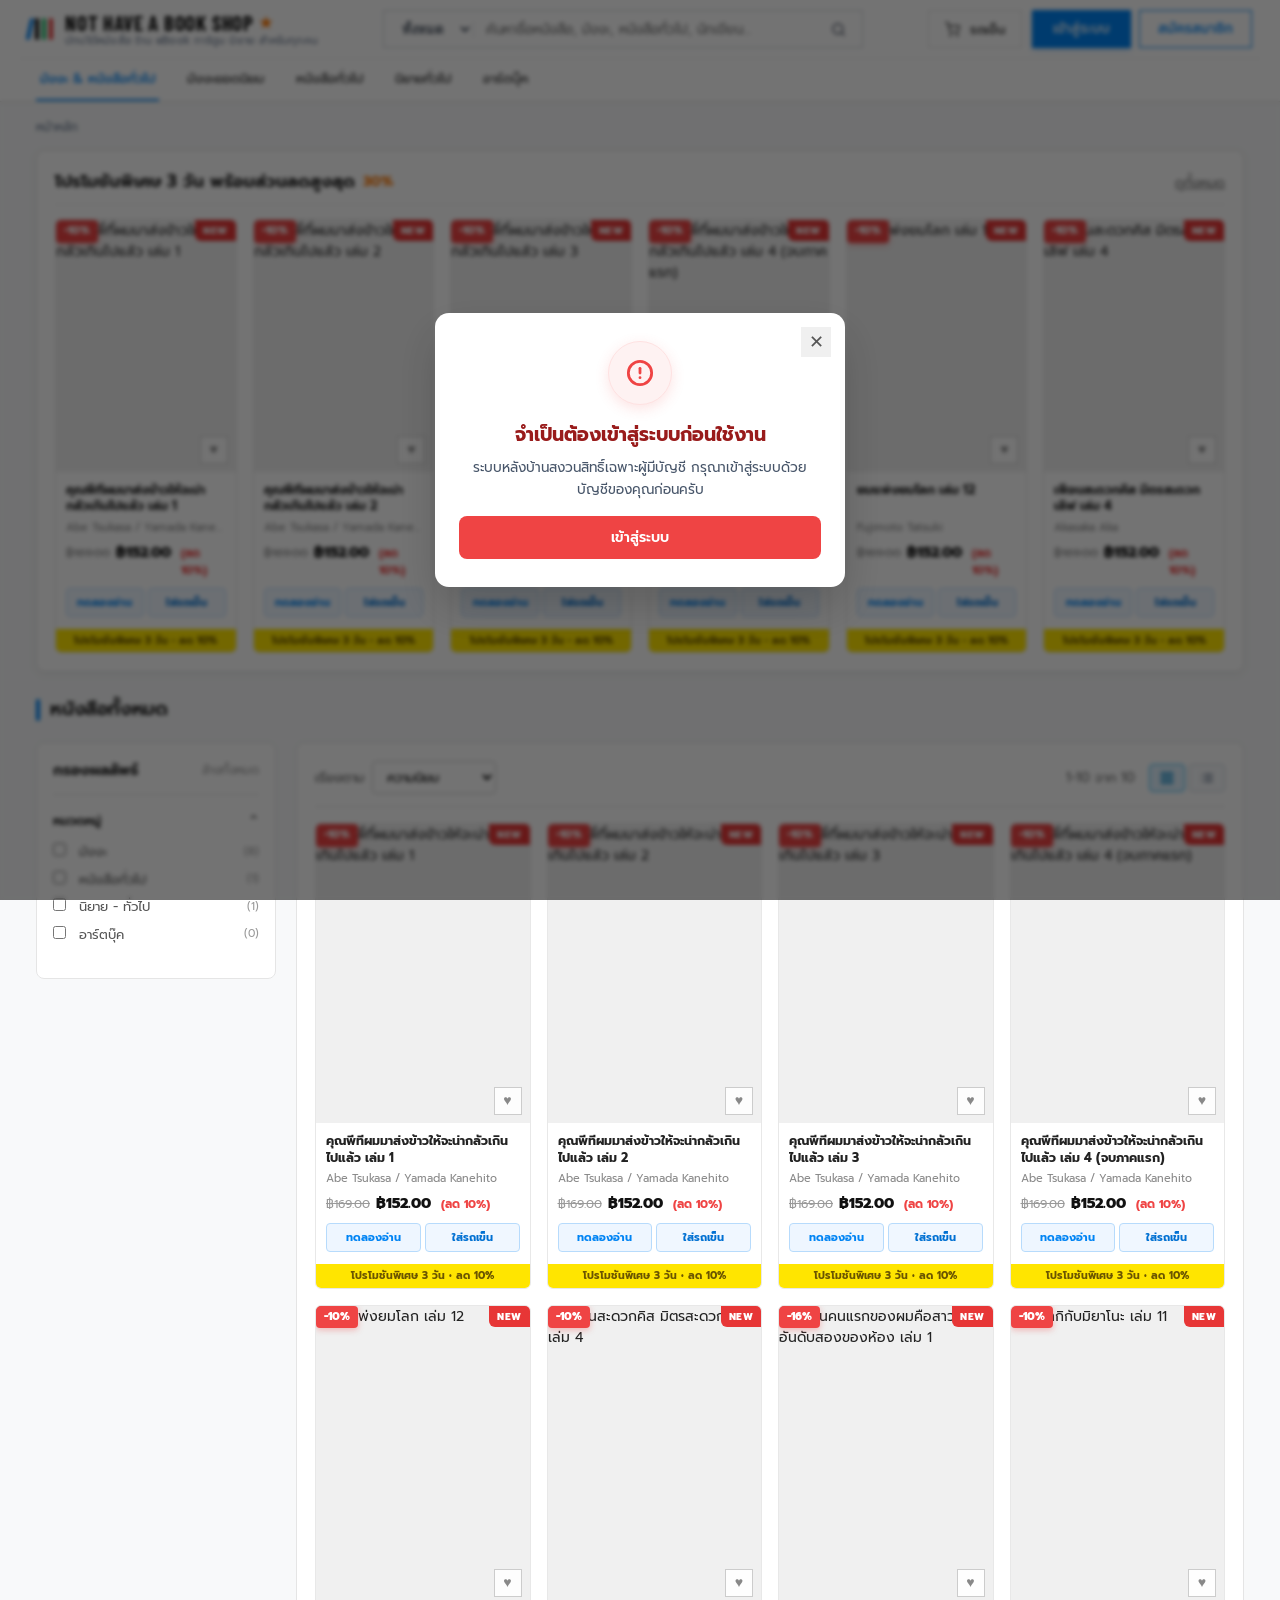
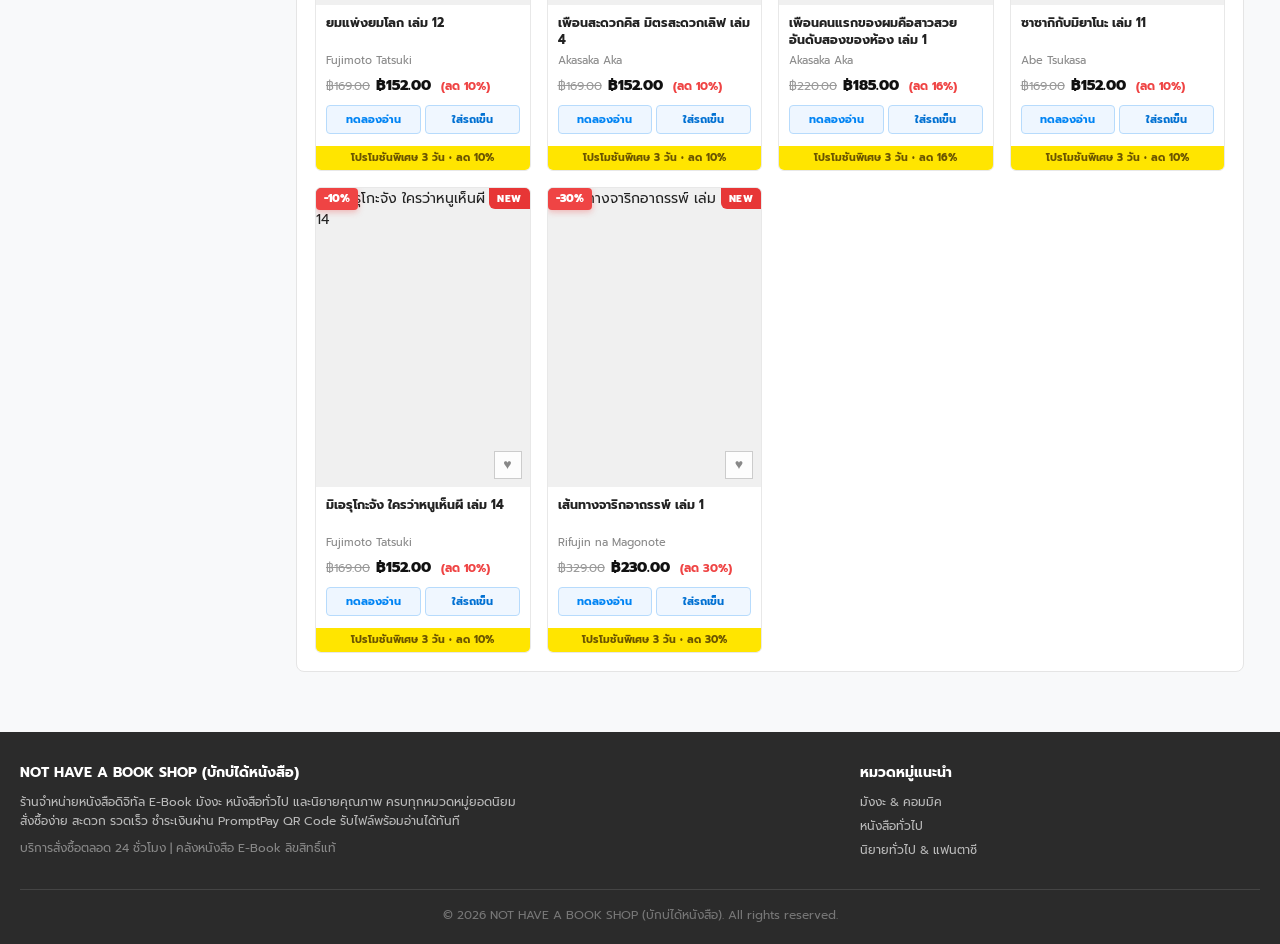
==== admin.html @ 519a4bd1 "Add files via upload" ====
<!DOCTYPE html>
<html lang="th">

<head>
  <meta charset="UTF-8">
  <meta name="viewport" content="width=device-width, initial-scale=1.0">
  <title>ระบบบริหารจัดการหลังบ้าน (Admin CMS) | NOT HAVE A BOOK SHOP</title>
  <!-- Google Fonts: Barlow Condensed & Prompt & Sarabun -->
  <link rel="preconnect" href="https://fonts.googleapis.com">
  <link rel="preconnect" href="https://fonts.gstatic.com" crossorigin>
  <link
    href="https://fonts.googleapis.com/css2?family=Barlow+Condensed:wght@500;600;700;800&family=Prompt:wght@300;400;500;600&family=Sarabun:wght@300;400;500;600&display=swap"
    rel="stylesheet">
  <!-- Supabase JS Client -->
  <script src="https://cdn.jsdelivr.net/npm/@supabase/supabase-js@2"></script>
  <!-- PDF.js library -->
  <script src="https://cdnjs.cloudflare.com/ajax/libs/pdf.js/3.11.174/pdf.min.js"></script>
  <!-- ======================================================== -->
  <!-- CYBER SECURITY: ROUTE GUARD & ROLE-BASED ACCESS CONTROL  -->
  <!-- OWASP A01: Broken Access Control Prevention              -->
  <!-- ป้องกันการคัดลอก URL/Address เข้าหลังบ้านโดยไม่ได้รับอนุญาต -->
  <!-- ======================================================== -->
  <script>
    (function guardAdminPage() {
      try {
        const storedUser = localStorage.getItem("nothave_user");
        if (!storedUser) {
          window.location.replace("index.html?auth_error=unauthorized");
          return;
        }
        const user = JSON.parse(storedUser);
        // อนุญาตทั้ง Admin (role_id: 2) และ Writer (role_id: 3) เข้าหลังบ้านได้
        if (!user || (user.role_id !== 2 && user.role_id !== 3)) {
          window.location.replace("index.html?auth_error=forbidden");
          return;
        }
      } catch (err) {
        window.location.replace("index.html");
      }
    })();
  </script>
  <style>
    :root {
      --sidebar-bg: #0f172a;
      --sidebar-hover: #1e293b;
      --sidebar-text: #94a3b8;
      --sidebar-active: #38bdf8;
      --main-bg: #f8fafc;
      --card-bg: #ffffff;
      --border-color: #e2e8f0;
      --text-main: #0f172a;
      --text-muted: #64748b;
      --primary: #0284c7;
      --success: #16a34a;
      --warning: #ea580c;
      --danger: #dc2626;
      --radius: 8px;
      --font: 'Prompt', sans-serif;
    }

    * {
      box-sizing: border-box;
      margin: 0;
      padding: 0;
    }

    body {
      font-family: var(--font);
      background: var(--main-bg);
      color: var(--text-main);
      display: none;
      height: 100vh;
      overflow: hidden;
    }

    /* SIDEBAR */
    .admin-sidebar {
      width: 260px;
      background: var(--sidebar-bg);
      color: #fff;
      display: flex;
      flex-direction: column;
      flex-shrink: 0;
      border-right: 1px solid #1e293b;
    }

    .sidebar-brand {
      padding: 20px 18px;
      display: flex;
      align-items: center;
      gap: 10px;
      border-bottom: 1px solid #1e293b;
    }

    .brand-icon {
      width: 32px;
      height: 32px;
      background: linear-gradient(135deg, #0284c7, #38bdf8);
      border-radius: 6px;
      display: flex;
      align-items: center;
      justify-content: center;
      font-weight: 800;
      font-size: 16px;
    }

    .brand-title {
      font-size: 14px;
      font-weight: 700;
      line-height: 1.2;
    }

    .brand-badge {
      font-size: 10px;
      background: #0369a1;
      padding: 2px 6px;
      border-radius: 4px;
      color: #e0f2fe;
      display: inline-block;
      margin-top: 2px;
    }

    .sidebar-menu {
      padding: 16px 10px;
      flex: 1;
      overflow-y: auto;
    }

    .menu-header {
      font-size: 11px;
      font-weight: 700;
      color: #475569;
      text-transform: uppercase;
      padding: 8px 12px;
      letter-spacing: 0.5px;
    }

    .nav-link {
      display: flex;
      align-items: center;
      gap: 12px;
      padding: 10px 14px;
      color: var(--sidebar-text);
      text-decoration: none;
      border-radius: var(--radius);
      font-size: 13.5px;
      font-weight: 500;
      margin-bottom: 4px;
      cursor: pointer;
      transition: all 0.2s;
    }

    .nav-link:hover {
      background: var(--sidebar-hover);
      color: #f8fafc;
    }

    .nav-link.active {
      background: #0284c7;
      color: #ffffff;
      font-weight: 600;
    }

    .sidebar-footer {
      padding: 14px 16px;
      border-top: 1px solid #1e293b;
      display: flex;
      align-items: center;
      justify-content: space-between;
      font-size: 12px;
      background: #090d16;
    }

    .admin-profile {
      display: flex;
      align-items: center;
      gap: 8px;
    }

    .admin-avatar {
      width: 28px;
      height: 28px;
      border-radius: 50%;
      background: #38bdf8;
      color: #0f172a;
      display: flex;
      align-items: center;
      justify-content: center;
      font-weight: 700;
      font-size: 12px;
    }

    /* MAIN CONTENT */
    .admin-main {
      flex: 1;
      display: flex;
      flex-direction: column;
      overflow-y: auto;
    }

    .admin-topbar {
      height: 60px;
      background: #ffffff;
      border-bottom: 1px solid var(--border-color);
      display: flex;
      align-items: center;
      justify-content: space-between;
      padding: 0 24px;
      position: sticky;
      top: 0;
      z-index: 10;
    }

    .topbar-left {
      font-size: 14px;
      color: var(--text-muted);
    }

    .topbar-left strong {
      color: var(--text-main);
    }

    .topbar-actions {
      display: flex;
      align-items: center;
      gap: 12px;
    }

    .btn-view-store {
      background: #e0f2fe;
      color: #0284c7;
      border: 1px solid #bae6fd;
      padding: 6px 14px;
      border-radius: var(--radius);
      font-size: 13px;
      font-weight: 600;
      text-decoration: none;
      display: flex;
      align-items: center;
      gap: 6px;
    }

    .btn-view-store:hover {
      background: #bae6fd;
    }

    .admin-content-area {
      padding: 24px;
      max-width: 1400px;
    }

    /* KPI CARDS */
    .kpi-grid {
      display: grid;
      grid-template-columns: repeat(5, 1fr);
      gap: 16px;
      margin-bottom: 24px;
    }

    @media (max-width: 1200px) {
      .kpi-grid {
        grid-template-columns: repeat(auto-fit, minmax(200px, 1fr));
      }
    }

    @keyframes pulseDot {
      0% {
        transform: scale(0.95);
        box-shadow: 0 0 0 0 rgba(16, 185, 129, 0.7);
      }

      70% {
        transform: scale(1);
        box-shadow: 0 0 0 6px rgba(16, 185, 129, 0);
      }

      100% {
        transform: scale(0.95);
        box-shadow: 0 0 0 0 rgba(16, 185, 129, 0);
      }
    }

    .live-dot {
      animation: pulseDot 2s infinite;
    }

    @keyframes spinSync {
      from {
        transform: rotate(0deg);
      }

      to {
        transform: rotate(360deg);
      }
    }

    .rotating svg {
      animation: spinSync 1s linear infinite;
    }

    .kpi-card {
      background: #ffffff;
      border: 1px solid var(--border-color);
      border-radius: var(--radius);
      padding: 18px;
      display: flex;
      align-items: center;
      gap: 14px;
      box-shadow: 0 1px 3px rgba(0, 0, 0, 0.04);
    }

    .kpi-icon {
      width: 44px;
      height: 44px;
      border-radius: 8px;
      display: flex;
      align-items: center;
      justify-content: center;
      font-size: 20px;
    }

    .kpi-info {
      flex: 1;
    }

    .kpi-title {
      font-size: 12.5px;
      color: var(--text-muted);
      font-weight: 500;
    }

    .kpi-value {
      font-size: 22px;
      font-weight: 800;
      color: var(--text-main);
      margin-top: 2px;
    }

    /* PANELS */
    .content-panel {
      background: #ffffff;
      border: 1px solid var(--border-color);
      border-radius: var(--radius);
      padding: 20px;
      margin-bottom: 24px;
      box-shadow: 0 1px 3px rgba(0, 0, 0, 0.04);
      display: none;
    }

    .content-panel.active {
      display: block;
    }

    .panel-header {
      display: flex;
      justify-content: space-between;
      align-items: center;
      padding-bottom: 14px;
      border-bottom: 1px solid var(--border-color);
      margin-bottom: 16px;
    }

    .panel-title {
      font-size: 16px;
      font-weight: 700;
      color: var(--text-main);
      display: flex;
      align-items: center;
      gap: 8px;
    }

    /* TABLES */
    .custom-table {
      width: 100%;
      border-collapse: collapse;
      font-size: 13px;
    }

    .custom-table th {
      background: #f8fafc;
      color: #475569;
      font-weight: 600;
      padding: 10px 14px;
      text-align: left;
      border-bottom: 2px solid var(--border-color);
    }

    .custom-table td {
      padding: 12px 14px;
      border-bottom: 1px solid var(--border-color);
      vertical-align: middle;
    }

    .custom-table tr:hover {
      background: #f8fafc;
    }

    /* STATUS BADGES */
    .badge {
      display: inline-flex;
      align-items: center;
      gap: 4px;
      padding: 3px 8px;
      border-radius: 4px;
      font-size: 11px;
      font-weight: 600;
    }

    .badge-confirmed {
      background: #dcfce7;
      color: #15803d;
      border: 1px solid #bbf7d0;
    }

    .badge-pending {
      background: #fef3c7;
      color: #b45309;
      border: 1px solid #fde68a;
    }

    .badge-cancelled {
      background: #fee2e2;
      color: #b91c1c;
      border: 1px solid #fecaca;
    }

    .btn-sm {
      padding: 5px 10px;
      border-radius: 4px;
      font-size: 12px;
      font-weight: 600;
      cursor: pointer;
      border: none;
      display: inline-flex;
      align-items: center;
      gap: 4px;
      font-family: inherit;
    }

    .btn-approve {
      background: #16a34a;
      color: white;
    }

    .btn-approve:hover {
      background: #15803d;
    }

    .btn-reject {
      background: #dc2626;
      color: white;
    }

    .btn-reject:hover {
      background: #b91c1c;
    }

    .btn-primary {
      background: #0284c7;
      color: white;
      padding: 8px 16px;
    }

    .btn-primary:hover {
      background: #0369a1;
    }

    /* SQL BOX */
    .sql-code-box {
      background: #0f172a;
      color: #38bdf8;
      padding: 12px;
      border-radius: 6px;
      font-family: Consolas, monospace;
      font-size: 12px;
      margin-top: 8px;
      overflow-x: auto;
      border: 1px solid #1e293b;
    }

    /* MODAL */
    .admin-modal-overlay {
      position: fixed;
      top: 0;
      left: 0;
      width: 100vw;
      height: 100vh;
      background: rgba(15, 23, 42, 0.65);
      display: none;
      align-items: center;
      justify-content: center;
      z-index: 999;
      backdrop-filter: blur(3px);
    }

    .admin-modal-overlay.active {
      display: flex;
    }

    .admin-modal {
      background: #ffffff;
      border-radius: 8px;
      width: 90%;
      max-width: 580px;
      max-height: 90vh;
      overflow-y: auto;
      padding: 24px;
      box-shadow: 0 20px 25px -5px rgba(0, 0, 0, 0.1);
      position: relative;
    }
  </style>
</head>

<body>

  <!-- 1. ADMIN SIDEBAR (แตกต่างจาก User 100%) -->
  <aside class="admin-sidebar">
    <div class="sidebar-brand">
      <div class="brand-icon" id="sidebarBrandIcon">AD</div>
      <div>
        <div class="brand-title">NOT HAVE A BOOK SHOP</div>
        <div class="brand-badge" id="sidebarBrandBadge">ADMIN CONTROL PANEL</div>
      </div>
    </div>

    <nav class="sidebar-menu">
      <div class="menu-header" id="sidebarMenuHeader">เมนูจัดการร้านค้า</div>
      <a class="nav-link active" id="navLinkOverview" onclick="switchTab('tabOverview', this)">
        ภาพรวมร้านค้า (Overview)
      </a>
      <a class="nav-link" id="navLinkOrders" onclick="switchTab('tabOrders', this)">
        จัดการคำสั่งซื้อ (Orders)
      </a>
      <a class="nav-link" id="navLinkInventory" onclick="switchTab('tabInventory', this)">
        จัดการคลังหนังสือ (Inventory)
      </a>
      <a class="nav-link" id="navLinkUsers" onclick="switchTab('tabUsers', this)">
        <span>ข้อมูลลูกค้า &amp; สมาชิก (Users)</span>
        <span id="sidebarUserBadge"
          style="display:none; background:#7c3aed; color:#fff; font-size:10.5px; font-weight:700; padding:1px 6px; border-radius:10px; margin-left:6px;">0</span>
      </a>
    </nav>

    <div class="sidebar-footer">
      <div class="admin-profile" onclick="openAdminProfileModal()"
        style="cursor:pointer; transition:all 0.2s; border-radius:6px; padding:4px;" title="คลิกเพื่อตั้งค่าโปรไฟล์">
        <div class="admin-avatar" id="sidebarAdminAvatar">A</div>
        <div>
          <div style="font-weight:700; color:#f8fafc; display:flex; align-items:center; gap:4px;">
            <span id="sidebarAdminName">Admin (ผู้ดูแลร้าน)</span>
          </div>
          <div style="color:#64748b; font-size:11px;" id="sidebarAdminEmail">admin@nothave.com</div>
        </div>
      </div>
      <a href="index.html" onclick="logoutAdmin()"
        style="color:#ef4444; font-size:11.5px; font-weight:600; text-decoration:none; display:flex; align-items:center; gap:4px; padding:4px 6px; border-radius:4px;"
        title="ออกจากระบบ">
        <svg width="13" height="13" viewBox="0 0 24 24" fill="none" stroke="currentColor" stroke-width="2.2"
          stroke-linecap="round" stroke-linejoin="round">
          <path d="M9 21H5a2 2 0 0 1-2-2V5a2 2 0 0 1 2-2h4" />
          <polyline points="16 17 21 12 16 7" />
          <line x1="21" y1="12" x2="9" y2="12" />
        </svg>
        <span>ออกจากระบบ</span>
      </a>
    </div>
  </aside>

  <!-- 2. MAIN ADMIN CONTENT -->
  <main class="admin-main">
    <!-- TOPBAR -->
    <header class="admin-topbar">
      <div class="topbar-left" id="adminTopbarTitle">
        กำลังใช้งานระบบบริหารจัดการหลังบ้าน : <strong>บักบ่ได้หนังสือ (Back-Office CMS)</strong>
      </div>
      <div class="topbar-actions" style="display:flex; align-items:center; gap:10px;">
        <div id="realtimeBadge"
          style="display:inline-flex; align-items:center; gap:6px; font-size:12px; background:#ecfdf5; color:#047857; border:1px solid #a7f3d0; padding:5px 12px; border-radius:20px; font-weight:600;">
          <span class="live-dot"
            style="width:8px; height:8px; border-radius:50%; background:#10b981; display:inline-block; box-shadow:0 0 0 2px rgba(16,185,129,0.3);"></span>
          <span>Supabase Real-time: Live</span>
        </div>
        <button class="btn-sm"
          style="background:#f8fafc; color:#334155; border:1px solid #cbd5e1; display:inline-flex; align-items:center; gap:5px; padding:6px 12px;"
          onclick="refreshAllRealtimeData()" title="ดึงข้อมูลสดล่าสุดจาก Supabase ทันที">
          <svg width="13" height="13" viewBox="0 0 24 24" fill="none" stroke="currentColor" stroke-width="2.5">
            <path d="M21.5 2v6h-6M21.34 15.57a10 10 0 1 1-.57-8.38l5.67-5.67" />
          </svg>
          <span>ซิงค์ข้อมูลสด</span>
        </button>
        <button class="btn-sm btn-primary" id="btnTopbarAddBook" onclick="openAddBookModal()">
          เพิ่ม E-Book เล่มใหม่
        </button>
        <a href="index.html" class="btn-view-store">
          สลับไปดูมุมมองลูกค้า
        </a>
      </div>
    </header>

    <div class="admin-content-area">

      <!-- KPI SUMMARY METRICS (REAL-TIME SUPABASE) FOR ADMIN -->
      <div class="kpi-grid" id="adminKpiGrid">
        <div class="kpi-card">
          <div class="kpi-icon" style="background:#e0f2fe; color:#0284c7; font-weight:700; font-size:16px;">฿</div>
          <div class="kpi-info">
            <div class="kpi-title">ยอดขายรวมยืนยันแล้ว (100%)</div>
            <div class="kpi-value" id="kpiRevenue">กำลังโหลด...</div>
          </div>
        </div>
        <div class="kpi-card">
          <div class="kpi-icon" style="background:#ecfdf5; color:#059669; font-weight:700; font-size:14px;">ADMIN</div>
          <div class="kpi-info">
            <div class="kpi-title">รายได้ระบบ/แอดมิน (30%)</div>
            <div class="kpi-value" style="color:#059669;" id="kpiAdminProfit">฿0.00</div>
          </div>
        </div>
        <div class="kpi-card">
          <div class="kpi-icon" style="background:#fef3c7; color:#d97706; font-weight:700; font-size:14px;">WRITER</div>
          <div class="kpi-info">
            <div class="kpi-title">ส่วนแบ่งจ่ายนักเขียน (70%)</div>
            <div class="kpi-value" style="color:#d97706;" id="kpiWriterRoyalty">฿0.00</div>
          </div>
        </div>
        <div class="kpi-card">
          <div class="kpi-icon" style="background:#fff7ed; color:#ea580c; font-weight:700; font-size:14px;">WAIT</div>
          <div class="kpi-info">
            <div class="kpi-title">รอตรวจสอบสลิป/ชำระ</div>
            <div class="kpi-value" style="color:#ea580c;" id="kpiPending">กำลังโหลด...</div>
          </div>
        </div>
        <div class="kpi-card">
          <div class="kpi-icon" style="background:#dcfce7; color:#16a34a; font-weight:700; font-size:14px;">ORD</div>
          <div class="kpi-info">
            <div class="kpi-title">คำสั่งซื้อในระบบทั้งหมด</div>
            <div class="kpi-value" id="kpiOrders">กำลังโหลด...</div>
          </div>
        </div>
        <div class="kpi-card">
          <div class="kpi-icon" style="background:#f3e8ff; color:#9333ea; font-weight:700; font-size:14px;">BOOK</div>
          <div class="kpi-info">
            <div class="kpi-title">จำนวนหนังสือในคลัง</div>
            <div class="kpi-value" id="kpiBooks">กำลังโหลด...</div>
          </div>
        </div>
      </div>

      <!-- PROMOTION MANAGER (ADMIN CONTROLLER) -->
      <div style="background:#ffffff; border:1px solid var(--border-color); border-radius:10px; padding:16px 20px; margin-bottom:20px; box-shadow:0 1px 3px rgba(0,0,0,0.03);">
        <div style="display:flex; justify-content:space-between; align-items:center; margin-bottom:12px; flex-wrap:wrap; gap:10px;">
          <div style="display:flex; align-items:center; gap:8px;">
            <span style="font-size:20px;">🏷️</span>
            <div>
              <strong style="color:#0f172a; font-size:14px;">จัดการแคมเปญโปรโมชันหน้าร้าน (Promotion &amp; Discount Controller)</strong>
              <div style="font-size:11.5px; color:#64748b;">ตั้งค่าข้อความแถบโปรโมชันและส่วนลด โดยใส่รหัส Admin ยืนยันเพื่ออัปเดตหน้าเว็บทันที</div>
            </div>
          </div>
          <span id="currentPromoBadge" style="background:#eff6ff; color:#0284c7; border:1px solid #bfdbfe; font-size:11.5px; font-weight:700; padding:4px 10px; border-radius:12px;">
            กำลังใช้งาน: <span id="currentPromoTextDisplay">โปรโมชันพิเศษ 3 วัน</span>
          </span>
        </div>
        <div style="display:grid; grid-template-columns: repeat(auto-fit, minmax(180px, 1fr)) 120px 140px; gap:10px; align-items:flex-end;">
          <div>
            <label style="font-size:11.5px; font-weight:600; color:#475569; display:block; margin-bottom:4px;">ข้อความแถบโปรโมชันหน้าร้าน</label>
            <input type="text" id="adminPromoText" class="form-control" style="padding:7px 10px; font-size:13px;" value="โปรโมชันพิเศษ 3 วัน" placeholder="เช่น โปรโมชันพิเศษ 3 วัน">
          </div>
          <div>
            <label style="font-size:11.5px; font-weight:600; color:#475569; display:block; margin-bottom:4px;">ส่วนลดทั้งร้าน (%)</label>
            <input type="number" id="adminPromoDiscount" class="form-control" style="padding:7px 10px; font-size:13px;" value="0" min="0" max="90" placeholder="0">
          </div>
          <div>
            <label style="font-size:11.5px; font-weight:600; color:#475569; display:block; margin-bottom:4px;">รหัสโปรโมชัน (Promo Code)</label>
            <input type="text" id="adminPromoCode" class="form-control" style="padding:7px 10px; font-size:13px;" value="ADMINVIP" placeholder="ADMINVIP">
          </div>
          <div>
            <label style="font-size:11.5px; font-weight:600; color:#475569; display:block; margin-bottom:4px;">รหัสผ่าน Admin</label>
            <input type="password" id="adminPromoAuthPass" class="form-control" style="padding:7px 10px; font-size:13px;" placeholder="รหัสผ่าน">
          </div>
          <div>
            <button type="button" class="btn-sm btn-primary" style="width:100%; padding:8px 12px; font-weight:700; height:35px;" onclick="saveAdminPromotionSettings()">
              ⚡ อัปเดตหน้าเว็บ
            </button>
          </div>
        </div>
      </div>

      <!-- KPI SUMMARY METRICS FOR WRITER (แสดงเฉพาะเมื่อเป็นนักเขียน) -->
      <div class="kpi-grid" id="writerKpiGrid"
        style="display:none; grid-template-columns: repeat(auto-fit, minmax(210px, 1fr));">
        <div class="kpi-card">
          <div class="kpi-icon" style="background:#f3e8ff; color:#9333ea; font-weight:700; font-size:16px;">📚</div>
          <div class="kpi-info">
            <div class="kpi-title">ผลงานหนังสือทั้งหมดของฉัน</div>
            <div class="kpi-value" id="writerKpiTotal">0 เล่ม</div>
          </div>
        </div>
        <div class="kpi-card">
          <div class="kpi-icon" style="background:#fef3c7; color:#ea580c; font-weight:700; font-size:15px;">⏳</div>
          <div class="kpi-info">
            <div class="kpi-title">รอ Admin ตรวจสอบอนุมัติ</div>
            <div class="kpi-value" style="color:#ea580c;" id="writerKpiPending">0 เล่ม</div>
          </div>
        </div>
        <div class="kpi-card">
          <div class="kpi-icon" style="background:#dcfce7; color:#16a34a; font-weight:700; font-size:15px;">✅</div>
          <div class="kpi-info">
            <div class="kpi-title">อนุมัติลงหน้าเว็บแล้ว</div>
            <div class="kpi-value" style="color:#16a34a;" id="writerKpiApproved">0 เล่ม</div>
          </div>
        </div>
        <div class="kpi-card">
          <div class="kpi-icon" style="background:#e0f2fe; color:#0284c7; font-weight:700; font-size:15px;">✍️</div>
          <div class="kpi-info">
            <div class="kpi-title">สิทธิ์การใช้งาน</div>
            <div class="kpi-value" style="font-size:15px; color:#0284c7;" id="writerKpiStatus">นักเขียน (Writer)</div>
          </div>
        </div>
      </div>

      <!-- PANEL 1: OVERVIEW & PENDING ORDERS -->
      <div class="content-panel active" id="tabOverview">
        <!-- ROLE APPROVAL REQUEST ALERT BANNER -->
        <div id="overviewRoleReqAlert"
          style="display:none; background:linear-gradient(135deg, #ede9fe, #f5f3ff); border:1.5px solid #c4b5fd; border-radius:10px; padding:12px 18px; margin-bottom:18px; align-items:center; justify-content:space-between; flex-wrap:wrap; gap:10px; box-shadow:0 2px 6px rgba(124,58,237,0.08);">
          <div style="display:flex; align-items:center; gap:10px;">
            <span style="font-size:24px;">📩</span>
            <div>
              <div style="font-weight:700; color:#5b21b6; font-size:14px;">
                มีคำขออนุมัติบทบาท (Role Requests) ที่รออนุมัติ <span id="overviewRoleReqCount"
                  style="background:#7c3aed; color:#fff; padding:1px 8px; border-radius:10px; font-size:12px; margin-left:4px;">0</span>
                รายการ
              </div>
              <div style="font-size:12px; color:#6d28d9;">
                สมาชิกได้ส่งขอความอนุมัติบทบาท (Writer / Admin) คุณสามารถตรวจสอบและกดอนุมัติได้ทันที
              </div>
            </div>
          </div>
          <button class="btn-sm"
            style="background:#7c3aed; color:#fff; border:none; padding:7px 16px; border-radius:6px; font-weight:600; cursor:pointer;"
            onclick="switchTab('tabUsers', document.getElementById('navLinkUsers'))">
            🔍 ไปที่หน้าอนุมัติสิทธิ์บทบาท ›
          </button>
        </div>

        <div class="panel-header"
          style="display:flex; justify-content:space-between; align-items:center; flex-wrap:wrap; gap:10px;">
          <div style="display:flex; align-items:center; gap:10px;">
            <div class="panel-title">
              รายการคำสั่งซื้อล่าสุด (Recent Orders)
            </div>
            <span id="selectedPendingBadge"
              style="display:none; background:#fee2e2; color:#dc2626; font-size:12px; font-weight:700; padding:3px 10px; border-radius:12px; border:1px solid #fecaca;">
              เลือกแล้ว <span id="selectedPendingCount">0</span> รายการ
            </span>
          </div>
          <div style="display:flex; align-items:center; gap:8px; flex-wrap:wrap;">
            <button id="btnDeleteSelectedPending" class="btn-sm btn-reject"
              style="display:none; font-weight:700; padding:6px 14px; box-shadow:0 1px 3px rgba(220,38,38,0.25);"
              onclick="deleteSelectedPending()">
              🗑️ ลบที่เลือก (<span id="btnDeleteSelectedPendingCount">0</span>)
            </button>
            <button class="btn-sm"
              style="background:#f1f5f9; color:#475569; border:1px solid #cbd5e1; padding:6px 12px;"
              onclick="fetchAndRenderOrders()" title="ดึงข้อมูลคำสั่งซื้อจาก Supabase ทันที">
              🔄 รีเฟรชคำสั่งซื้อ
            </button>
          </div>
        </div>
        <table class="custom-table">
          <thead>
            <tr>
              <th style="width:38px; text-align:center;">
                <input type="checkbox" id="selectAllPendingCheckbox" onchange="toggleSelectAllPending(this)"
                  title="ติ๊กเลือกทั้งหมด" style="cursor:pointer; width:16px; height:16px;">
              </th>
              <th>รหัสออเดอร์</th>
              <th>ลูกค้า</th>
              <th>วันที่สั่ง</th>
              <th>ยอดเงิน</th>
              <th>สลิปโอนจำลอง</th>
              <th>สถานะปัจจุบัน</th>
              <th style="text-align:center;">การดำเนินการ</th>
            </tr>
          </thead>
          <tbody id="pendingOrdersTbody">
            <!-- Populated by JS -->
          </tbody>
        </table>
      </div>

      <!-- PANEL 2: ORDERS MANAGEMENT -->
      <div class="content-panel" id="tabOrders">
        <div class="panel-header"
          style="display:flex; justify-content:space-between; align-items:center; flex-wrap:wrap; gap:10px;">
          <div style="display:flex; align-items:center; gap:10px;">
            <div class="panel-title">ประวัติคำสั่งซื้อทั้งหมดในระบบ</div>
            <span id="selectedOrdersBadge"
              style="display:none; background:#fee2e2; color:#dc2626; font-size:12px; font-weight:700; padding:3px 10px; border-radius:12px; border:1px solid #fecaca;">
              เลือกแล้ว <span id="selectedOrdersCount">0</span> รายการ
            </span>
          </div>
          <div style="display:flex; align-items:center; gap:8px; flex-wrap:wrap;">
            <button id="btnDeleteSelectedOrders" class="btn-sm btn-reject"
              style="display:none; font-weight:700; padding:6px 14px; box-shadow:0 1px 3px rgba(220,38,38,0.25);"
              onclick="deleteSelectedOrders()">
              🗑️ ลบที่เลือก (<span id="btnDeleteSelectedCount">0</span>)
            </button>
            <button class="btn-sm"
              style="background:#fff1f2; color:#e11d48; border:1px solid #fecdd3; font-weight:700; padding:6px 12px;"
              onclick="deleteAllOrders()" title="ลบคำสั่งซื้อทั้งหมดในฐานข้อมูลถาวร">
              ⚠️ ลบคำสั่งซื้อทั้งหมด
            </button>
            <button class="btn-sm"
              style="background:#f1f5f9; color:#475569; border:1px solid #cbd5e1; padding:6px 12px;"
              onclick="fetchAndRenderOrders()" title="ดึงข้อมูลคำสั่งซื้อจาก Supabase ทันที">
              🔄 รีเฟรชคำสั่งซื้อ
            </button>
          </div>
        </div>
        <table class="custom-table">
          <thead>
            <tr>
              <th style="width:38px; text-align:center;">
                <input type="checkbox" id="selectAllOrdersCheckbox" onchange="toggleSelectAllOrders(this)"
                  title="ติ๊กเลือกทั้งหมด" style="cursor:pointer; width:16px; height:16px;">
              </th>
              <th>Order ID</th>
              <th>ชื่อลูกค้า</th>
              <th>วัน-เวลาที่สั่งซื้อ</th>
              <th>ยอดสุทธิ</th>
              <th>หลักฐานชำระเงิน</th>
              <th>สถานะ</th>
              <th style="text-align:center;">การจัดการ</th>
            </tr>
          </thead>
          <tbody id="allOrdersTbody">
            <!-- Populated by JS -->
          </tbody>
        </table>
      </div>

      <!-- PANEL 3: INVENTORY MANAGEMENT -->
      <div class="content-panel" id="tabInventory">
        <div class="panel-header"
          style="display:flex; justify-content:space-between; align-items:center; flex-wrap:wrap; gap:10px;">
          <div style="display:flex; align-items:center; gap:10px;">
            <div>
              <div class="panel-title" id="inventoryPanelTitle">จัดการคลังหนังสือ E-Book</div>
              <p style="font-size:12px; color:var(--text-muted); margin-top:2px;" id="inventoryPanelSubtitle">
                กดปุ่มสีแดง <strong style="color:#dc2626;">[ลบเล่มนี้]</strong> เพื่อลบหนังสือออกจากร้านค้าทันที
                (มีผลทั้งหน้าร้านและหลังบ้าน)
              </p>
            </div>
            <span id="selectedBooksBadge"
              style="display:none; background:#fee2e2; color:#dc2626; font-size:12px; font-weight:700; padding:3px 10px; border-radius:12px; border:1px solid #fecaca;">
              เลือกแล้ว <span id="selectedBooksCount">0</span> เล่ม
            </span>
          </div>
          <div style="display:flex; align-items:center; gap:8px; flex-wrap:wrap;">
            <button id="btnDeleteSelectedBooks" class="btn-sm btn-reject"
              style="display:none; font-weight:700; padding:6px 14px; box-shadow:0 1px 3px rgba(220,38,38,0.25);"
              onclick="deleteSelectedBooks()">
              🗑️ ลบที่เลือก (<span id="btnDeleteSelectedBooksCount">0</span>)
            </button>
            <button id="btnDeleteAllBooks" class="btn-sm"
              style="background:#fff1f2; color:#e11d48; border:1px solid #fecdd3; font-weight:700; padding:6px 12px;"
              onclick="deleteAllBooks()" title="ลบหนังสือทั้งหมดออกจากระบบ">
              ⚠️ ลบหนังสือทั้งหมด
            </button>
            <button class="btn-sm btn-primary" id="btnAddBookMain" onclick="openAddBookModal()">+
              เพิ่มหนังสือใหม่</button>
            <button id="btnRestoreBooks" class="btn-sm"
              style="background:#f1f5f9; color:#475569; border:1px solid #cbd5e1; padding:6px 12px;"
              onclick="restoreAllDeletedBooks()" title="กู้คืนหนังสือที่เคยลบกลับมาทั้งหมด">
              กู้คืนหนังสือที่เคยลบ
            </button>
            <button class="btn-sm"
              style="background:#f1f5f9; color:#475569; border:1px solid #cbd5e1; padding:6px 12px;"
              onclick="fetchAdminInventory()" title="ดึงข้อมูลคลังหนังสือจาก Supabase ทันที">
              🔄 รีเฟรชคลัง
            </button>
          </div>
        </div>

        <!-- Inventory Quick Filter Pills (All / Pending Admin Approval / Approved) -->
        <div id="inventoryFilterBar"
          style="display:flex; align-items:center; gap:8px; margin-bottom:14px; flex-wrap:wrap; padding:6px 10px; background:#f8fafc; border:1px solid #e2e8f0; border-radius:8px;">
          <span style="font-size:12px; font-weight:600; color:#64748b; margin-right:4px;">ตัวกรอง:</span>
          <button class="btn-sm" id="btnFilterAll" onclick="filterInventoryView('all')"
            style="background:#0284c7; color:#fff; border:none; font-weight:600; padding:5px 12px; border-radius:16px; cursor:pointer;">
            📚 ทั้งหมด (<span id="filterAllCount">0</span>)
          </button>
          <button class="btn-sm" id="btnFilterPending" onclick="filterInventoryView('pending')"
            style="background:#fff; color:#92400e; border:1px solid #fde68a; font-weight:600; padding:5px 12px; border-radius:16px; cursor:pointer;">
            ⏳ รอ Admin อนุมัติ (<span id="filterPendingCount">0</span>)
          </button>
          <button class="btn-sm" id="btnFilterApproved" onclick="filterInventoryView('approved')"
            style="background:#fff; color:#166534; border:1px solid #bbf7d0; font-weight:600; padding:5px 12px; border-radius:16px; cursor:pointer;">
            ✅ วางขายบนหน้าร้านแล้ว (<span id="filterApprovedCount">0</span>)
          </button>
        </div>
        <table class="custom-table">
          <thead>
            <tr>
              <th style="width:38px; text-align:center;">
                <input type="checkbox" id="selectAllBooksCheckbox" onchange="toggleSelectAllBooks(this)"
                  title="ติ๊กเลือกทั้งหมด" style="cursor:pointer; width:16px; height:16px;">
              </th>
              <th style="width:40px;">ID</th>
              <th style="width:50px;">ภาพหน้าปก</th>
              <th>ชื่อเรื่อง</th>
              <th>หมวดหมู่</th>
              <th>ราคาขาย</th>
              <th>สถานะเปิดขาย</th>
              <th style="width:230px; text-align:center;">จัดการ (แก้ไข / เปิด-ปิด / ลบ)</th>
            </tr>
          </thead>
          <tbody id="inventoryTbody">
            <!-- Populated by JS -->
          </tbody>
        </table>
      </div>

      <!-- PANEL 5: USERS & ROLES -->
      <div class="content-panel" id="tabUsers">
        <div class="panel-header"
          style="display:flex; justify-content:space-between; align-items:center; flex-wrap:wrap; gap:10px;">
          <div style="display:flex; align-items:center; gap:10px;">
            <div class="panel-title">จัดการบัญชีผู้ใช้และบทบาท (Customer vs Admin)</div>
            <span id="selectedUsersBadge"
              style="display:none; background:#fee2e2; color:#dc2626; font-size:12px; font-weight:700; padding:3px 10px; border-radius:12px; border:1px solid #fecaca;">
              เลือกแล้ว <span id="selectedUsersCount">0</span> บัญชี
            </span>
          </div>
          <div style="display:flex; align-items:center; gap:8px; flex-wrap:wrap;">
            <button id="btnDeleteSelectedUsers" class="btn-sm btn-reject"
              style="display:none; font-weight:700; padding:6px 14px; box-shadow:0 1px 3px rgba(220,38,38,0.25);"
              onclick="deleteSelectedUsers()">
              🗑️ ลบที่เลือก (<span id="btnDeleteSelectedUsersCount">0</span>)
            </button>
            <button class="btn-sm"
              style="background:#fff1f2; color:#e11d48; border:1px solid #fecdd3; font-weight:700; padding:6px 12px;"
              onclick="deleteAllUsers()" title="ลบสมาชิกลูกค้าทั้งหมด (ยกเว้นแอดมินที่กำลังใช้งาน)">
              ⚠️ ลบสมาชิกลูกค้าทั้งหมด
            </button>
            <button class="btn-sm"
              style="background:#f1f5f9; color:#475569; border:1px solid #cbd5e1; padding:6px 12px;"
              onclick="fetchAndRenderUsers()" title="ดึงข้อมูลผู้ใช้จาก Supabase ทันที">
              🔄 รีเฟรชข้อมูลผู้ใช้
            </button>
          </div>
        </div>

        <!-- ROLE APPROVAL REQUESTS SECTION -->
        <div id="roleRequestsCard"
          style="margin-bottom:20px; background:#faf5ff; border:1px solid #e9d5ff; border-radius:10px; padding:16px;">
          <div style="display:flex; justify-content:space-between; align-items:center; margin-bottom:12px;">
            <div style="font-size:14.5px; font-weight:700; color:#6d28d9; display:flex; align-items:center; gap:8px;">
              <span>💬</span>
              <span>คำขออนุมัติบทบาทและข้อความแท็ก @Admin (Role &amp; @Admin Mention Requests)</span>
              <span id="roleReqCountBadge"
                style="background:#7c3aed; color:#fff; font-size:11px; padding:2px 8px; border-radius:12px; font-weight:700;">0
                รายการ</span>
            </div>
            <button class="btn-sm" style="background:#ede9fe; color:#6d28d9; border:1px solid #ddd6fe; cursor:pointer;"
              onclick="renderRoleRequests()">🔄 รีเฟรชคำขอ</button>
          </div>
          <div id="roleRequestsContainer">
            <!-- Populated by renderRoleRequests() -->
          </div>
        </div>

        <table class="custom-table">
          <thead>
            <tr>
              <th style="width:38px; text-align:center;">
                <input type="checkbox" id="selectAllUsersCheckbox" onchange="toggleSelectAllUsers(this)"
                  title="ติ๊กเลือกทั้งหมด" style="cursor:pointer; width:16px; height:16px;">
              </th>
              <th>ID</th>
              <th>ชื่อ-นามสกุล</th>
              <th>อีเมล</th>
              <th>เบอร์โทร</th>
              <th>รหัสผ่าน (Hash)</th>
              <th>บทบาท (Role)</th>
              <th style="text-align:center;">การจัดการ</th>
            </tr>
          </thead>
          <tbody id="usersTbody">
            <tr>
              <td colspan="8" style="text-align:center; padding:30px; color:#94a3b8;">
                กำลังโหลดข้อมูลผู้ใช้จากฐานข้อมูล...</td>
            </tr>
          </tbody>
        </table>
      </div>

      <!-- PANEL 6: AUDIT LOG -->
      <div class="content-panel" id="tabAuditLog">
        <div class="panel-header">
          <div class="panel-title">บันทึกกิจกรรมระบบ (System Audit Log)</div>
          <button class="btn-sm btn-reject" onclick="clearAdminLogs()">ล้างประวัติ</button>
        </div>
        <div id="adminAuditLogContainer" style="max-height:450px; overflow-y:auto;">
          <!-- Populated by JS -->
        </div>
      </div>

    </div>
  </main>



  <!-- MODAL: ADMIN PROFILE SETTINGS -->
  <div class="admin-modal-overlay" id="adminProfileModal">
    <div class="admin-modal" style="max-width: 480px;">
      <div
        style="display:flex; justify-content:space-between; align-items:center; margin-bottom:14px; border-bottom:1px solid #e2e8f0; padding-bottom:10px;">
        <h3 style="font-size:16px; font-weight:700;">
          ตั้งค่าโปรไฟล์แอดมิน (Admin Profile)
        </h3>
        <button onclick="closeAdminProfileModal()"
          style="border:none; background:none; font-size:18px; cursor:pointer;">✕</button>
      </div>
      <form onsubmit="handleSaveAdminProfile(event)">
        <div style="margin-bottom:12px;">
          <label style="font-size:12px; font-weight:600; display:block; margin-bottom:4px;">ชื่อ - นามสกุล *</label>
          <input type="text" id="adminProfileName" required
            style="width:100%; padding:8px 10px; border:1px solid #cbd5e1; border-radius:4px; font-family:inherit;">
        </div>
        <div style="margin-bottom:12px;">
          <label style="font-size:12px; font-weight:600; display:block; margin-bottom:4px;">อีเมล (Email)</label>
          <input type="email" id="adminProfileEmail" readonly
            style="width:100%; padding:8px 10px; border:1px solid #e2e8f0; background:#f8fafc; color:#64748b; border-radius:4px; font-family:inherit; cursor:not-allowed;">
        </div>
        <div style="margin-bottom:14px;">
          <label style="font-size:12px; font-weight:600; display:block; margin-bottom:4px;">เบอร์โทรศัพท์</label>
          <input type="tel" id="adminProfilePhone" placeholder="เช่น 081-234-5678"
            style="width:100%; padding:8px 10px; border:1px solid #cbd5e1; border-radius:4px; font-family:inherit;">
        </div>

        <div style="border-top:1px solid #e2e8f0; padding-top:12px; margin-top:12px;">
          <div style="font-weight:700; font-size:13px; color:#334155; margin-bottom:6px;">เปลี่ยนรหัสผ่านแอดมิน</div>
          <div style="display:grid; grid-template-columns:1fr 1fr; gap:10px; margin-bottom:14px;">
            <div>
              <label style="font-size:11px; font-weight:600; display:block; margin-bottom:4px;">รหัสผ่านใหม่</label>
              <input type="password" id="adminProfileNewPass" placeholder="เว้นว่างไว้หากไม่เปลี่ยน"
                style="width:100%; padding:8px 10px; border:1px solid #cbd5e1; border-radius:4px; font-family:inherit; font-size:12px;">
            </div>
            <div>
              <label
                style="font-size:11px; font-weight:600; display:block; margin-bottom:4px;">ยืนยันรหัสผ่านใหม่</label>
              <input type="password" id="adminProfileConfirmPass" placeholder="พิมพ์ซ้ำเพื่อยืนยัน"
                style="width:100%; padding:8px 10px; border:1px solid #cbd5e1; border-radius:4px; font-family:inherit; font-size:12px;">
            </div>
          </div>
        </div>

        <div id="adminProfileSaveMsg"
          style="display:none; padding:8px 10px; border-radius:4px; font-size:12px; margin-bottom:12px; text-align:center; font-weight:600;">
        </div>

        <div style="display:flex; justify-content:flex-end; gap:8px;">
          <button type="button" onclick="closeAdminProfileModal()" class="btn-sm"
            style="background:#f1f5f9; color:#475569; border:1px solid #cbd5e1; padding:8px 16px; border-radius:4px; cursor:pointer;">
            ยกเลิก
          </button>
          <button type="submit" id="btnAdminSaveProfile" class="btn-sm btn-primary"
            style="padding:8px 18px; border-radius:4px; cursor:pointer;">
            บันทึกการเปลี่ยนแปลง
          </button>
        </div>
      </form>
    </div>
  </div>

  <!-- MODAL: ADD NEW BOOK -->
  <div class="admin-modal-overlay" id="adminBookModal">
    <div class="admin-modal">
      <div style="display:flex; justify-content:space-between; align-items:center; margin-bottom:14px;">
        <h3 id="adminBookModalTitle" style="font-size:16px; font-weight:700;">เพิ่มหนังสือเล่มใหม่เข้าสู่ร้าน</h3>
        <button onclick="closeAdminModal()"
          style="border:none; background:none; font-size:18px; cursor:pointer;">✕</button>
      </div>

      <!-- Writer approval notice banner -->
      <div id="writerApprovalNotice"
        style="display:none; background:#fef3c7; border:1px solid #fde68a; border-radius:6px; padding:10px 14px; margin-bottom:14px; font-size:12px; color:#92400e; line-height:1.5;">
        <strong>⏳ ข้อตกลงการลงผลงาน:</strong> ผลงานหนังสือที่นักเขียนอัพโหลดจะถูกส่งไปยังคิวตรวจสอบของ
        <strong>Admin</strong> โดยสถานะเริ่มต้นคือ <em>"รอ Admin อนุมัติ"</em> และจะยังไม่ปรากฏบนหน้าเว็ปจนกว่า Admin
        จะตรวจสอบและกดอนุมัติครับ
      </div>

      <form onsubmit="handleAdminAddBook(event)">
        <div style="margin-bottom:10px;">
          <label style="font-size:12px; font-weight:600; display:block; margin-bottom:4px;">ชื่อหนังสือ *</label>
          <input type="text" id="mTitle" required
            style="width:100%; padding:8px; border:1px solid #cbd5e1; border-radius:4px; font-family:inherit;">
        </div>
        <div style="margin-bottom:10px;">
          <label style="font-size:12px; font-weight:600; display:block; margin-bottom:4px;">ชื่อผู้แต่ง / นักเขียน
            *</label>
          <input type="text" id="mAuthor" required
            style="width:100%; padding:8px; border:1px solid #cbd5e1; border-radius:4px; font-family:inherit;">
        </div>
        <div style="display:grid; grid-template-columns:1fr 1fr; gap:10px; margin-bottom:10px;">
          <div>
            <label style="font-size:12px; font-weight:600; display:block; margin-bottom:4px;">หมวดหมู่</label>
            <select id="mCategory"
              style="width:100%; padding:8px; border:1px solid #cbd5e1; border-radius:4px; font-family:inherit;">
              <option value="1">มังงะ</option>
              <option value="2">หนังสือทั่วไป</option>
              <option value="3">นิยาย - ทั่วไป</option>
            </select>
          </div>
          <div>
            <label style="font-size:12px; font-weight:600; display:block; margin-bottom:4px;">ราคาขาย (บาท) *</label>
            <input type="number" step="0.01" min="0" id="mPrice" required
              style="width:100%; padding:8px; border:1px solid #cbd5e1; border-radius:4px; font-family:inherit;">
          </div>
        </div>
        <div style="margin-bottom:12px;">
          <label style="font-size:12px; font-weight:600; display:block; margin-bottom:4px;">ภาพหน้าปก (อัปโหลดไฟล์ PNG, JPG หรือ PDF)</label>
          <input type="file" id="mCoverFile" accept="image/png,image/jpeg,image/webp,image/jpg,.pdf,application/pdf"
            style="width:100%; padding:8px; border:1px solid #cbd5e1; border-radius:4px; font-family:inherit; font-size:12px; background:#f8fafc;">
          <div style="font-size:11px; color:#64748b; margin-top:4px; margin-bottom:4px;">
            📁 รองรับไฟล์รูปภาพ PNG, JPG หรือไฟล์เอกสาร PDF จากในเครื่องของคุณ
          </div>
          <input type="url" id="mCover" placeholder="หรือวางลิงก์ URL รูปภาพ เช่น https://..."
            style="width:100%; padding:8px; border:1px solid #cbd5e1; border-radius:4px; font-family:inherit; font-size:12px;">
        </div>
        <div style="margin-bottom:10px;">
          <label style="font-size:12px; font-weight:600; display:block; margin-bottom:4px;">ไฟล์ E-Book (PDF)</label>
          <input type="file" id="mPdfFile" accept=".pdf,application/pdf"
            style="width:100%; padding:8px; border:1px solid #cbd5e1; border-radius:4px; font-family:inherit; font-size:12px; background:#f8fafc;">
          <div style="font-size:11px; color:#64748b; margin-top:4px;">รองรับไฟล์ PDF
            สำหรับให้ลูกค้าทดลองอ่านและดาวน์โหลด</div>
        </div>
        <div style="margin-bottom:14px;">
          <label style="font-size:12px; font-weight:600; display:block; margin-bottom:4px;">เรื่องย่อ</label>
          <textarea id="mDesc" rows="3"
            style="width:100%; padding:8px; border:1px solid #cbd5e1; border-radius:4px; font-family:inherit;"></textarea>
        </div>
        <button type="submit" id="btnSubmitBook" class="btn-sm btn-approve"
          style="width:100%; padding:10px; justify-content:center;">
          บันทึกเข้าฐานข้อมูล
        </button>
      </form>
    </div>
  </div>

  <!-- MODAL: EMAIL SMTP CONFIGURATION -->
  <div class="admin-modal-overlay" id="emailConfigModal">
    <div class="admin-modal" style="max-width: 580px;">
      <div
        style="display:flex; justify-content:space-between; align-items:center; margin-bottom:14px; border-bottom:1px solid #e2e8f0; padding-bottom:10px;">
        <div style="display:flex; align-items:center; gap:8px;">
          <span style="font-size:20px;">✉️</span>
          <h3 style="font-size:16px; font-weight:700; color:#0f172a; margin:0;">ตั้งค่าระบบส่งอีเมลจริงอัตโนมัติ
            (EmailJS)</h3>
        </div>
        <button onclick="closeEmailConfigModal()"
          style="border:none; background:none; font-size:18px; cursor:pointer; color:#64748b;">✕</button>
      </div>

      <!-- STATUS BANNER -->
      <div id="emailConfigStatusBanner"
        style="padding:10px 14px; border-radius:6px; font-size:12.5px; margin-bottom:14px; display:flex; align-items:center; justify-content:space-between; background:#fef3c7; color:#92400e; border:1px solid #fde68a;">
        <span>⚠️ สถานะ: กำลังตรวจสอบการเชื่อมต่อ...</span>
      </div>

      <form onsubmit="handleSaveEmailConfig(event)">
        <div style="display:grid; grid-template-columns:1fr 1fr; gap:12px; margin-bottom:12px;">
          <div>
            <label style="font-size:12px; font-weight:600; display:block; margin-bottom:4px;">Service ID *</label>
            <input type="text" id="emailjsServiceId" required value="service_ljiywib"
              style="width:100%; padding:8px 10px; border:1px solid #cbd5e1; border-radius:4px; font-family:inherit; font-size:13px;">
          </div>
          <div>
            <label style="font-size:12px; font-weight:600; display:block; margin-bottom:4px;">Template ID *</label>
            <input type="text" id="emailjsTemplateId" required value="template_nhy5wtl"
              style="width:100%; padding:8px 10px; border:1px solid #cbd5e1; border-radius:4px; font-family:inherit; font-size:13px;">
          </div>
        </div>

        <div style="margin-bottom:14px;">
          <label style="font-size:12px; font-weight:600; display:block; margin-bottom:4px;">
            EmailJS Public Key *
          </label>
          <input type="text" id="emailjsPublicKey" required
            placeholder="เช่น p7X_abc123... (ดูจากเมนู Account ใน EmailJS)"
            style="width:100%; padding:8px 10px; border:1px solid #cbd5e1; border-radius:4px; font-family:inherit; font-size:13px;">
          <div style="font-size:11px; color:#64748b; margin-top:4px;">
            * บัญชี EmailJS เชื่อมต่อกับ Gmail: <code>ratchapong.pi@rmuti.ac.th</code> เรียบร้อยแล้ว
          </div>
        </div>

        <div style="margin-bottom:14px;">
          <label style="font-size:12px; font-weight:600; display:block; margin-bottom:4px;">
            EmailJS Private Key (สำหรับโหมดความปลอดภัย Strict Mode)
          </label>
          <input type="password" id="emailjsPrivateKey"
            placeholder="เช่น i0yc... (จากแท็บ General ในหน้า Account)"
            style="width:100%; padding:8px 10px; border:1px solid #cbd5e1; border-radius:4px; font-family:inherit; font-size:13px;">
          <div style="font-size:11px; color:#64748b; margin-top:4px;">
            💡 หากไม่อยากกรอก Private Key: ให้ไปที่แท็บ <strong>Security</strong> ใน EmailJS แล้ว<strong>เอาเครื่องหมายถูกออกจาก Use Private Key</strong> จากนั้นกด Save Changes ครับ
          </div>
        </div>

        <!-- HOW TO GET PUBLIC KEY GUIDE -->
        <div
          style="background:#f8fafc; border:1px solid #e2e8f0; border-radius:6px; padding:12px; margin-bottom:16px; font-size:12px; color:#334155; line-height:1.6;">
          <div style="font-weight:700; color:#0284c7; margin-bottom:4px;">📌 วิธีดู Keys จาก EmailJS ใน 10 วินาที:
          </div>
          <ol style="margin:0; padding-left:18px;">
            <li>ในหน้าเว็บ EmailJS ดูที่ <strong>เมนูแถบซ้ายล่าง</strong> คลิก <strong>"Account"</strong></li>
            <li>ในแท็บ <strong>General</strong> จะพบ <strong>Public Key</strong> และ <strong>Private Key</strong></li>
            <li>คัดลอกมาวางในช่องด้านบน แล้วกดบันทึกได้เลยครับ</li>
          </ol>
        </div>

        <!-- TEST EMAIL SECTION -->
        <div style="background:#f0f9ff; border:1px solid #bae6fd; border-radius:6px; padding:12px; margin-bottom:16px;">
          <div style="font-size:12px; font-weight:700; color:#0369a1; margin-bottom:6px;">🚀 ทดสอบส่งอีเมลจริงเข้า Inbox
            ของคุณทันที:</div>
          <div style="display:flex; gap:8px;">
            <input type="email" id="testEmailRecipient" placeholder="พิมพ์อีเมล เช่น ratchapong2000.ice@gmail.com"
              style="flex:1; padding:7px 10px; border:1px solid #cbd5e1; border-radius:4px; font-size:12.5px; font-family:inherit;">
            <button type="button" id="btnTestEmailAction" onclick="testSendEmailSample()" class="btn-sm"
              style="background:#0284c7; color:#fff; border:none; padding:7px 14px; border-radius:4px; font-weight:600; cursor:pointer; white-space:nowrap;">
              ทดสอบส่งเดี๋ยวนี้
            </button>
          </div>
          <div id="testEmailFeedback"
            style="display:none; margin-top:8px; font-size:12px; padding:8px 10px; border-radius:4px;"></div>
        </div>

        <div style="display:flex; justify-content:flex-end; gap:8px;">
          <button type="button" onclick="closeEmailConfigModal()" class="btn-sm"
            style="background:#f1f5f9; color:#475569; border:1px solid #cbd5e1; padding:8px 16px; border-radius:4px; cursor:pointer;">
            ปิด
          </button>
          <button type="submit" id="btnSaveEmailConfig" class="btn-sm btn-primary"
            style="padding:8px 20px; border-radius:4px; font-weight:700; cursor:pointer;">
            บันทึกการตั้งค่า
          </button>
        </div>
      </form>
    </div>
  </div>

  <!-- SCRIPT -->
  <script>
    const SUPABASE_URL = "https://qmpaatmniwagzijazzxb.supabase.co";
    const SUPABASE_ANON_KEY = "eyJhbGciOiJIUzI1NiIsInR5cCI6IkpXVCJ9.eyJpc3MiOiJzdXBhYmFzZSIsInJlZiI6InFtcGFhdG1uaXdhZ3ppamF6enhiIiwicm9sZSI6ImFub24iLCJpYXQiOjE3OTA2OTU4NDcsImV4cCI6MjEwNjI3MTg0N30.UrozUWTiA-aocCb0R1RSJ_RrNfmX8gPpnMz5vkhsxCg";
    const sbAdminClient = (window.supabase && typeof window.supabase.createClient === 'function')
      ? window.supabase.createClient(SUPABASE_URL, SUPABASE_ANON_KEY)
      : null;

    const BACKEND_URL = (window.location.origin && window.location.origin.includes(':8080'))
      ? ''
      : 'http://localhost:8080';

    // ========================================================
    // NOT HAVE A BOOK SHOP - ADMIN REAL-TIME SUPABASE DASHBOARD
    // ========================================================

    let adminOrders = [];
    let inventoryBooks = [];
    let adminUsersList = [];
    let isFetchingOrders = false;
    let isFetchingBooks = false;
    let isFetchingUsers = false;

    // Helper: ตรวจสอบข้อมูลผู้ใช้ที่ล็อกอินปัจจุบัน
    function getCurrentAdminUser() {
      try {
        const stored = localStorage.getItem("nothave_user");
        if (!stored) return null;
        const user = JSON.parse(stored);
        const roleOverrides = JSON.parse(localStorage.getItem("nothave_role_overrides") || "{}");
        const override = (user.id && roleOverrides[String(user.id)]) || (user.user_id && roleOverrides[String(user.user_id)]) || (user.email && roleOverrides[String(user.email).toLowerCase()]);
        if (override) {
          user.role_id = override.roleId;
          user.role_name = override.roleName;
        }
        return user;
      } catch (e) {
        return null;
      }
    }

    function checkCurrentSessionPermission() {
      const u = getCurrentAdminUser();
      if (!u) {
        window.location.replace("index.html?auth_error=unauthorized");
        return false;
      }
      if (u.role_id !== 2 && u.role_id !== 3) {
        // โดนถอดยศเป็นลูกค้าทั่วไป (Customer / role 1) -> เด้งออกจากคลัง/หลังบ้านทันที
        window.location.replace("index.html?auth_error=demoted");
        return false;
      }
      return true;
    }

    function isCurrentWriter() {
      const u = getCurrentAdminUser();
      return u && u.role_id === 3;
    }

    // 1. Navigation Tab Switching (นักเขียนมีสิทธิ์เข้าถึงเฉพาะจัดการคลังหนังสือ)
    function switchTab(tabId, el) {
      if (isCurrentWriter() && tabId !== "tabInventory") {
        tabId = "tabInventory";
        el = document.getElementById("navLinkInventory");
      }
      document.querySelectorAll(".nav-link").forEach(l => l.classList.remove("active"));
      document.querySelectorAll(".content-panel").forEach(p => p.classList.remove("active"));
      if (el) el.classList.add("active");
      const panel = document.getElementById(tabId);
      if (panel) panel.classList.add("active");
    }

    // 2. HTML Sanitization Helpers
    function escapeHTML(str) {
      if (!str) return '';
      return String(str).replace(/[&<>'"]/g, tag => ({
        '&': '&amp;',
        '<': '&lt;',
        '>': '&gt;',
        "'": '&#39;',
        '"': '&quot;'
      }[tag] || tag));
    }

    function escapeQuote(str) {
      return (str || "").replace(/'/g, "\'").replace(/"/g, "&quot;");
    }

    // 3. Real-time Status Badge
    function updateRealtimeBadge(isLive) {
      const badge = document.getElementById("realtimeBadge");
      if (!badge) return;
      if (isLive) {
        badge.style.background = "#ecfdf5";
        badge.style.color = "#047857";
        badge.style.borderColor = "#a7f3d0";
        badge.innerHTML = `<span class="live-dot" style="width:8px; height:8px; border-radius:50%; background:#10b981; display:inline-block; box-shadow:0 0 0 2px rgba(16,185,129,0.3);"></span><span>Supabase Real-time: Live</span>`;
      } else {
        badge.style.background = "#fef2f2";
        badge.style.color = "#b91c1c";
        badge.style.borderColor = "#fecaca";
        badge.innerHTML = `<span style="width:8px; height:8px; border-radius:50%; background:#ef4444; display:inline-block;"></span><span>Supabase: Offline</span>`;
      }
    }

    // 4. Activity Logging (Audit Trail)
    function logAdminActivity(action, detail) {
      let acts = JSON.parse(localStorage.getItem("nothave_activities") || "[]");
      acts.unshift({
        id: Date.now(),
        user: "Admin (ผู้ดูแลระบบ)",
        action: action,
        detail: detail,
        time: new Date().toLocaleString('th-TH')
      });
      if (acts.length > 50) acts = acts.slice(0, 50);
      localStorage.setItem("nothave_activities", JSON.stringify(acts));
      renderAuditLog();
    }

    function renderAuditLog() {
      const container = document.getElementById("adminAuditLogContainer");
      if (!container) return;
      const acts = JSON.parse(localStorage.getItem("nothave_activities") || "[]");
      if (acts.length === 0) {
        container.innerHTML = `<div style="text-align:center; padding:30px; color:#94a3b8;">ยังไม่มีประวัติกิจกรรม</div>`;
        return;
      }
      container.innerHTML = acts.map(a => `
        <div style="display:flex; justify-content:space-between; padding:8px 0; border-bottom:1px solid #e2e8f0; font-size:12.5px;">
          <div>
            <span style="font-weight:700; color:#0284c7;">[${escapeHTML(a.action)}]</span>
            <span style="color:#0f172a; margin-left:6px;">${escapeHTML(a.detail)}</span>
            <span style="color:#64748b; font-size:11px;"> (โดย ${escapeHTML(a.user)})</span>
          </div>
          <div style="color:#94a3b8; font-size:11px; white-space:nowrap;">${escapeHTML(a.time)}</div>
        </div>
      `).join("");
    }

    function clearAdminLogs() {
      if (!confirm("ต้องการล้าง Audit Log ทั้งหมด?")) return;
      localStorage.removeItem("nothave_activities");
      renderAuditLog();
    }

    // ========================================================
    // 5. ORDERS MANAGEMENT (ดึงตรงจาก Supabase Real-Time)
    // ========================================================
    async function fetchAndRenderOrders(isSilent = false) {
      if (isFetchingOrders) return;
      isFetchingOrders = true;

      const pendingTbody = document.getElementById("pendingOrdersTbody");
      const allTbody = document.getElementById("allOrdersTbody");

      if (!isSilent && (!adminOrders || adminOrders.length === 0)) {
        if (pendingTbody) pendingTbody.innerHTML = `<tr><td colspan="8" style="text-align:center; padding:30px; color:#94a3b8;">กำลังดึงข้อมูลคำสั่งซื้อจาก Supabase Real-time...</td></tr>`;
        if (allTbody) allTbody.innerHTML = `<tr><td colspan="8" style="text-align:center; padding:30px; color:#94a3b8;">กำลังดึงข้อมูลคำสั่งซื้อจาก Supabase Real-time...</td></tr>`;
      }

      if (!sbAdminClient) {
        isFetchingOrders = false;
        return;
      }

      try {
        const { data, error } = await sbAdminClient
          .from("orders")
          .select(`
            order_id,
            user_id,
            order_date,
            total_amount,
            status,
            notes,
            users ( user_id, full_name, email, phone ),
            payments ( payment_id, slip_image_url, payment_method, status )
          `)
          .order("order_id", { ascending: false });

        if (error) throw error;

        if (data) {
          adminOrders = data.map(o => {
            let slipUrl = "";
            if (Array.isArray(o.payments) && o.payments.length > 0) {
              slipUrl = o.payments[0].slip_image_url || "";
            } else if (o.payments && o.payments.slip_image_url) {
              slipUrl = o.payments.slip_image_url;
            }
            if (!slipUrl) {
              slipUrl = `https://dummyimage.com/600x800/0284c7/ffffff&text=ORDER_${o.order_id}`;
            }

            let dateStr = "-";
            if (o.order_date) {
              try {
                dateStr = new Date(o.order_date).toLocaleString('th-TH', { dateStyle: 'short', timeStyle: 'short' });
              } catch (e) {
                dateStr = o.order_date;
              }
            }

            let customerName = o.users?.full_name || "";
            let customerEmail = o.users?.email || "";
            if (o.notes && o.notes.includes("อีเมลผู้ซื้อ:")) {
              const noteEmail = o.notes.split("อีเมลผู้ซื้อ:")[1].replace(")", "").trim();
              if (!customerEmail) customerEmail = noteEmail;
              if (!customerName) customerName = noteEmail.split("@")[0];
            }
            if (!customerName) customerName = "ลูกค้าทั่วไป";
            if (!customerEmail) customerEmail = "-";

            return {
              id: o.order_id,
              userId: o.user_id,
              customer: customerName,
              email: customerEmail,
              phone: o.users?.phone || "-",
              date: dateStr,
              amount: parseFloat(o.total_amount || 0),
              slip: slipUrl,
              status: (o.status || "pending").toLowerCase(),
              notes: o.notes || ""
            };
          });

          renderOrders();
        }
      } catch (err) {
        console.error("fetchAndRenderOrders error:", err);
      } finally {
        isFetchingOrders = false;
      }
    }

    function renderOrders() {
      const pendingTbody = document.getElementById("pendingOrdersTbody");
      const allTbody = document.getElementById("allOrdersTbody");
      if (!pendingTbody || !allTbody) return;

      const pendingList = adminOrders.filter(o => o.status === "pending");
      const confirmedList = adminOrders.filter(o => o.status === "confirmed");

      const kpiPendingEl = document.getElementById("kpiPending");
      if (kpiPendingEl) kpiPendingEl.innerText = `${pendingList.length} รายการ`;

      const kpiOrdersEl = document.getElementById("kpiOrders");
      if (kpiOrdersEl) kpiOrdersEl.innerText = `${adminOrders.length} ออเดอร์`;

      const confirmedTotal = confirmedList.reduce((sum, o) => sum + (o.amount || 0), 0);
      const kpiRevEl = document.getElementById("kpiRevenue");
      if (kpiRevEl) kpiRevEl.innerText = `฿${confirmedTotal.toLocaleString('en-US', { minimumFractionDigits: 2, maximumFractionDigits: 2 })}`;

      // คำนวณส่วนแบ่งรายได้ 70% นักเขียน / 30% แพลตฟอร์มแอดมิน
      const adminProfit = confirmedTotal * 0.30;
      const writerRoyalty = confirmedTotal * 0.70;

      const kpiAdminProfitEl = document.getElementById("kpiAdminProfit");
      if (kpiAdminProfitEl) kpiAdminProfitEl.innerText = `฿${adminProfit.toLocaleString('en-US', { minimumFractionDigits: 2, maximumFractionDigits: 2 })}`;

      const kpiWriterRoyaltyEl = document.getElementById("kpiWriterRoyalty");
      if (kpiWriterRoyaltyEl) kpiWriterRoyaltyEl.innerText = `฿${writerRoyalty.toLocaleString('en-US', { minimumFractionDigits: 2, maximumFractionDigits: 2 })}`;

      if (pendingList.length === 0) {
        pendingTbody.innerHTML = `<tr><td colspan="8" style="text-align:center; padding:32px; color:#94a3b8;">ไม่มีคำสั่งซื้อที่รอตรวจสอบสลิปในขณะนี้ (ตรวจสอบและจัดการครบทั้งหมดแล้ว)</td></tr>`;
      } else {
        pendingTbody.innerHTML = pendingList.map(o => `
          <tr id="pending-row-${o.id}">
            <td style="text-align:center;">
              <input type="checkbox" class="pending-select-checkbox" value="${o.id}" onchange="updateSelectedPendingUI()" style="cursor:pointer; width:16px; height:16px;">
            </td>
            <td><strong>#${o.id}</strong></td>
            <td>
              <div style="font-weight:600; color:#0f172a;">${escapeHTML(o.customer)}</div>
              <div style="font-size:11px; color:#64748b;">${escapeHTML(o.email)}</div>
            </td>
            <td><span style="font-size:12px; color:#475569;">${o.date}</span></td>
            <td><strong style="color:#0284c7; font-size:14px;">฿${o.amount.toFixed(2)}</strong></td>
            <td>
              <a href="${escapeHTML(o.slip)}" target="_blank" style="color:#0284c7; font-weight:600; text-decoration:none; font-size:12.5px;">
                ตรวจสลิป ↗
              </a>
            </td>
            <td><span class="badge badge-pending">รอตรวจสอบ</span></td>
            <td style="text-align:center;">
              <div style="display:inline-flex; gap:4px; align-items:center;">
                <button class="btn-sm btn-approve" onclick="approveOrder(${o.id})" title="ยืนยันการชำระเงินและปลดล็อกการดาวน์โหลด">ยืนยัน</button>
                <button class="btn-sm btn-reject" onclick="cancelOrder(${o.id})" title="ยกเลิกคำสั่งซื้อนี้">ยกเลิก</button>
                <button class="btn-sm" style="background:#fee2e2; color:#dc2626; border:1px solid #fecaca;" onclick="deleteOrder(${o.id})" title="ลบคำสั่งซื้อนี้ออกจากฐานข้อมูลถาวร">ลบ</button>
              </div>
            </td>
          </tr>
        `).join("");
      }

      if (adminOrders.length === 0) {
        allTbody.innerHTML = `<tr><td colspan="8" style="text-align:center; padding:32px; color:#94a3b8;">ไม่มีประวัติคำสั่งซื้อในฐานข้อมูล</td></tr>`;
      } else {
        allTbody.innerHTML = adminOrders.map(o => {
          const isConfirmed = o.status === "confirmed";
          const isPending = o.status === "pending";
          const statusLabel = isConfirmed ? "ยืนยันแล้ว" : (isPending ? "รอตรวจสอบ" : "ยกเลิก");
          const badgeClass = isConfirmed ? "badge-confirmed" : (isPending ? "badge-pending" : "badge-cancelled");

          return `
            <tr id="order-row-${o.id}">
              <td style="text-align:center;">
                <input type="checkbox" class="order-select-checkbox" value="${o.id}" onchange="updateSelectedOrdersUI()" style="cursor:pointer; width:16px; height:16px;">
              </td>
              <td><strong>#${o.id}</strong></td>
              <td>
                <div style="font-weight:600; color:#0f172a;">${escapeHTML(o.customer)}</div>
                <div style="font-size:11px; color:#64748b;">${escapeHTML(o.email)}</div>
              </td>
              <td><span style="font-size:12px; color:#475569;">${o.date}</span></td>
              <td><strong style="color:#0f172a; font-size:14px;">฿${o.amount.toFixed(2)}</strong></td>
              <td>
                <a href="${escapeHTML(o.slip)}" target="_blank" style="color:#0284c7; text-decoration:none; font-size:12.5px;">ดูสลิป ↗</a>
              </td>
              <td><span class="badge ${badgeClass}">${statusLabel}</span></td>
              <td style="text-align:center;">
                <div style="display:inline-flex; gap:4px; align-items:center;">
                  ${isPending ? `
                    <button class="btn-sm btn-approve" onclick="approveOrder(${o.id})">อนุมัติ</button>
                    <button class="btn-sm btn-reject" onclick="cancelOrder(${o.id})">ยกเลิก</button>
                  ` : `<span style="color:#94a3b8; font-size:12px; margin-right:4px;">${isConfirmed ? 'ปลดล็อกแล้ว' : 'ปิดแล้ว'}</span>`}
                  <button class="btn-sm" style="background:#fee2e2; color:#dc2626; border:1px solid #fecaca;" onclick="deleteOrder(${o.id})" title="ลบคำสั่งซื้อนี้ออกจากฐานข้อมูลถาวร">ลบ</button>
                </div>
              </td>
            </tr>
          `;
        }).join("");
      }

      updateSelectedOrdersUI();
      updateSelectedPendingUI();
    }

    async function approveOrder(id) {
      if (!confirm(`ยืนยันการชำระเงินของคำสั่งซื้อ #${id} และปลดล็อกสิทธิ์ดาวน์โหลดให้ลูกค้า?`)) return;
      try {
        if (sbAdminClient) {
          await sbAdminClient.from("orders").update({ status: "confirmed" }).eq("order_id", id);
          await sbAdminClient.from("payments").update({ status: "verified" }).eq("order_id", id);
        }
        logAdminActivity("อนุมัติคำสั่งซื้อ", `แอดมินยืนยันคำสั่งซื้อ #${id} และปลดล็อกดาวน์โหลดสำเร็จ`);
        await fetchAndRenderOrders();
        alert(`อนุมัติคำสั่งซื้อ #${id} เรียบร้อยแล้ว ข้อมูลในฐานข้อมูลและหน้าเว็บลูกค้าจะปลดล็อกทันทีครับ`);
      } catch (err) {
        alert("เกิดข้อผิดพลาดในการอนุมัติ: " + err.message);
      }
    }

    async function cancelOrder(id) {
      if (!confirm(`ต้องการยกเลิกคำสั่งซื้อ #${id} หรือไม่?`)) return;
      try {
        if (sbAdminClient) {
          await sbAdminClient.from("orders").update({ status: "cancelled" }).eq("order_id", id);
        }
        logAdminActivity("ยกเลิกคำสั่งซื้อ", `แอดมินยกเลิกคำสั่งซื้อ #${id}`);
        await fetchAndRenderOrders();
        alert(`ยกเลิกคำสั่งซื้อ #${id} เรียบร้อยแล้ว`);
      } catch (err) {
        alert("เกิดข้อผิดพลาด: " + err.message);
      }
    }

    async function deleteOrder(id) {
      if (!confirm(`ยืนยันการลบคำสั่งซื้อ #${id} ออกจากฐานข้อมูล Supabase ถาวรหรือไม่?\n(เมื่อลบแล้วรายการนี้จะหายไปจากระบบ)`)) return;
      try {
        if (sbAdminClient) {
          await sbAdminClient.from("payments").delete().eq("order_id", id);
          await sbAdminClient.from("order_items").delete().eq("order_id", id);
          await sbAdminClient.from("download_links").delete().eq("order_id", id);
          const { error } = await sbAdminClient.from("orders").delete().eq("order_id", id);
          if (error) throw error;
        }
        logAdminActivity("ลบคำสั่งซื้อ", `แอดมินลบคำสั่งซื้อ #${id} ออกจากฐานข้อมูล`);
        await fetchAndRenderOrders();
        alert(`ลบคำสั่งซื้อ #${id} ออกจากระบบเรียบร้อยแล้ว`);
      } catch (err) {
        alert("เกิดข้อผิดพลาดในการลบคำสั่งซื้อ: " + err.message);
      }
    }

    // ========================================================
    // BATCH ORDER ACTIONS (ติ๊กเลือกเพื่อลบ หรือลบทั้งหมด)
    // ========================================================
    function toggleSelectAllOrders(masterCheckbox) {
      const isChecked = masterCheckbox.checked;
      document.querySelectorAll(".order-select-checkbox").forEach(cb => {
        cb.checked = isChecked;
      });
      updateSelectedOrdersUI();
    }

    function updateSelectedOrdersUI() {
      const checkboxes = document.querySelectorAll(".order-select-checkbox");
      const checkedBoxes = document.querySelectorAll(".order-select-checkbox:checked");
      const count = checkedBoxes.length;

      checkboxes.forEach(cb => {
        const row = document.getElementById(`order-row-${cb.value}`);
        if (row) row.style.backgroundColor = cb.checked ? '#fff1f2' : '';
      });

      const badge = document.getElementById("selectedOrdersBadge");
      const countEl = document.getElementById("selectedOrdersCount");
      const delBtn = document.getElementById("btnDeleteSelectedOrders");
      const btnSelCount = document.getElementById("btnDeleteSelectedCount");
      const masterCb = document.getElementById("selectAllOrdersCheckbox");

      if (masterCb && checkboxes.length > 0) {
        masterCb.checked = count === checkboxes.length;
        masterCb.indeterminate = count > 0 && count < checkboxes.length;
      }

      if (count > 0) {
        if (badge) badge.style.display = "inline-block";
        if (countEl) countEl.innerText = count;
        if (delBtn) delBtn.style.display = "inline-flex";
        if (btnSelCount) btnSelCount.innerText = count;
      } else {
        if (badge) badge.style.display = "none";
        if (delBtn) delBtn.style.display = "none";
      }
    }

    async function deleteSelectedOrders() {
      const checkedBoxes = document.querySelectorAll(".order-select-checkbox:checked");
      const selectedIds = Array.from(checkedBoxes).map(cb => parseInt(cb.value)).filter(id => !isNaN(id));

      if (selectedIds.length === 0) {
        alert("กรุณาติ๊กเลือกคำสั่งซื้อที่ต้องการลบอย่างน้อย 1 รายการครับ");
        return;
      }

      if (!confirm(`ยืนยันการลบคำสั่งซื้อที่เลือกจำนวน ${selectedIds.length} รายการ ออกจากฐานข้อมูล Supabase ถาวรหรือไม่?`)) {
        return;
      }

      try {
        if (sbAdminClient) {
          await sbAdminClient.from("payments").delete().in("order_id", selectedIds);
          await sbAdminClient.from("order_items").delete().in("order_id", selectedIds);
          await sbAdminClient.from("download_links").delete().in("order_id", selectedIds);
          const { error } = await sbAdminClient.from("orders").delete().in("order_id", selectedIds);
          if (error) throw error;
        }

        logAdminActivity("ลบคำสั่งซื้อที่เลือก", `แอดมินลบคำสั่งซื้อที่เลือกจำนวน ${selectedIds.length} รายการ`);
        alert(`ลบคำสั่งซื้อที่เลือกจำนวน ${selectedIds.length} รายการ ออกจากฐานข้อมูลเรียบร้อยแล้วครับ`);
        await fetchAndRenderOrders();
      } catch (err) {
        console.error("Delete selected orders error:", err);
        alert("เกิดข้อผิดพลาดในการลบคำสั่งซื้อ: " + err.message);
      }
    }

    async function deleteAllOrders() {
      if (adminOrders.length === 0) {
        alert("ไม่มีคำสั่งซื้อในระบบให้ลบครับ");
        return;
      }

      const totalCount = adminOrders.length;
      if (!confirm(`⚠️ คำเตือนสำคัญ!\nคุณต้องการลบคำสั่งซื้อทั้งหมด ${totalCount} รายการ ออกจากฐานข้อมูล Supabase หรือไม่?\n\nเมื่อลบแล้ว ยอดขาย สถิติ และประวัติการสั่งซื้อจะถูกล้างถาวร!`)) {
        return;
      }

      try {
        if (sbAdminClient) {
          const allIds = adminOrders.map(o => o.id);
          await sbAdminClient.from("payments").delete().in("order_id", allIds);
          await sbAdminClient.from("order_items").delete().in("order_id", allIds);
          await sbAdminClient.from("download_links").delete().in("order_id", allIds);
          const { error } = await sbAdminClient.from("orders").delete().in("order_id", allIds);
          if (error) throw error;
        }

        logAdminActivity("ลบคำสั่งซื้อทั้งหมด", `แอดมินลบคำสั่งซื้อทั้งหมด ${totalCount} รายการออกจากฐานข้อมูล`);
        alert(`ลบคำสั่งซื้อทั้งหมด ${totalCount} รายการ ออกจากฐานข้อมูลเรียบร้อยแล้วครับ`);
        await fetchAndRenderOrders();
      } catch (err) {
        console.error("Delete all orders error:", err);
        alert("เกิดข้อผิดพลาดในการลบคำสั่งซื้อทั้งหมด: " + err.message);
      }
    }

    function toggleSelectAllPending(masterCheckbox) {
      const isChecked = masterCheckbox.checked;
      document.querySelectorAll(".pending-select-checkbox").forEach(cb => {
        cb.checked = isChecked;
      });
      updateSelectedPendingUI();
    }

    function updateSelectedPendingUI() {
      const checkboxes = document.querySelectorAll(".pending-select-checkbox");
      const checkedBoxes = document.querySelectorAll(".pending-select-checkbox:checked");
      const count = checkedBoxes.length;

      checkboxes.forEach(cb => {
        const row = document.getElementById(`pending-row-${cb.value}`);
        if (row) row.style.backgroundColor = cb.checked ? '#fff1f2' : '';
      });

      const badge = document.getElementById("selectedPendingBadge");
      const countEl = document.getElementById("selectedPendingCount");
      const delBtn = document.getElementById("btnDeleteSelectedPending");
      const btnSelCount = document.getElementById("btnDeleteSelectedPendingCount");
      const masterCb = document.getElementById("selectAllPendingCheckbox");

      if (masterCb && checkboxes.length > 0) {
        masterCb.checked = count === checkboxes.length;
        masterCb.indeterminate = count > 0 && count < checkboxes.length;
      }

      if (count > 0) {
        if (badge) badge.style.display = "inline-block";
        if (countEl) countEl.innerText = count;
        if (delBtn) delBtn.style.display = "inline-flex";
        if (btnSelCount) btnSelCount.innerText = count;
      } else {
        if (badge) badge.style.display = "none";
        if (delBtn) delBtn.style.display = "none";
      }
    }

    async function deleteSelectedPending() {
      const checkedBoxes = document.querySelectorAll(".pending-select-checkbox:checked");
      const selectedIds = Array.from(checkedBoxes).map(cb => parseInt(cb.value)).filter(id => !isNaN(id));

      if (selectedIds.length === 0) {
        alert("กรุณาติ๊กเลือกคำสั่งซื้อที่ต้องการลบอย่างน้อย 1 รายการครับ");
        return;
      }

      if (!confirm(`ยืนยันการลบคำสั่งซื้อที่รอตรวจสอบจำนวน ${selectedIds.length} รายการ ออกจากฐานข้อมูล Supabase ถาวรหรือไม่?`)) {
        return;
      }

      try {
        if (sbAdminClient) {
          await sbAdminClient.from("payments").delete().in("order_id", selectedIds);
          await sbAdminClient.from("order_items").delete().in("order_id", selectedIds);
          await sbAdminClient.from("download_links").delete().in("order_id", selectedIds);
          const { error } = await sbAdminClient.from("orders").delete().in("order_id", selectedIds);
          if (error) throw error;
        }

        logAdminActivity("ลบคำสั่งซื้อรอตรวจสอบที่เลือก", `แอดมินลบคำสั่งซื้อรอตรวจสอบจำนวน ${selectedIds.length} รายการ`);
        alert(`ลบคำสั่งซื้อที่เลือกจำนวน ${selectedIds.length} รายการ ออกจากฐานข้อมูลเรียบร้อยแล้วครับ`);
        await fetchAndRenderOrders();
      } catch (err) {
        console.error("Delete selected pending error:", err);
        alert("เกิดข้อผิดพลาดในการลบคำสั่งซื้อ: " + err.message);
      }
    }

    // ========================================================
    // 6. INVENTORY MANAGEMENT (ดึงตรงจาก Supabase Real-Time & ระบบอนุมัตินักเขียน)
    // ========================================================
    let currentInventoryFilter = "all";

    function filterInventoryView(filterType) {
      currentInventoryFilter = filterType;

      const btnAll = document.getElementById("btnFilterAll");
      const btnPen = document.getElementById("btnFilterPending");
      const btnApp = document.getElementById("btnFilterApproved");

      [btnAll, btnPen, btnApp].forEach(b => {
        if (!b) return;
        b.style.background = "#ffffff";
        b.style.color = "#475569";
        b.style.borderColor = "#cbd5e1";
      });

      if (filterType === "all" && btnAll) {
        btnAll.style.background = "#0284c7";
        btnAll.style.color = "#ffffff";
        btnAll.style.borderColor = "#0284c7";
      } else if (filterType === "pending" && btnPen) {
        btnPen.style.background = "#fef3c7";
        btnPen.style.color = "#92400e";
        btnPen.style.borderColor = "#fde68a";
      } else if (filterType === "approved" && btnApp) {
        btnApp.style.background = "#f0fdf4";
        btnApp.style.color = "#166534";
        btnApp.style.borderColor = "#bbf7d0";
      }

      renderInventory();
    }

    async function fetchAdminInventory(isSilent = false) {
      if (isFetchingBooks) return;
      isFetchingBooks = true;

      const tbody = document.getElementById("inventoryTbody");
      if (!isSilent && (!inventoryBooks || inventoryBooks.length === 0)) {
        if (tbody) tbody.innerHTML = `<tr><td colspan="8" style="text-align:center; padding:30px; color:#94a3b8;">กำลังดึงข้อมูลคลังหนังสือจาก Supabase Real-time...</td></tr>`;
      }

      if (!sbAdminClient) {
        isFetchingBooks = false;
        return;
      }

      try {
        const { data, error } = await sbAdminClient
          .from("ebooks")
          .select(`
            ebook_id,
            title,
            price,
            original_price,
            cover_url,
            file_url,
            is_active,
            description,
            categories ( category_id, category_name ),
            authors ( author_id, author_name )
          `)
          .order("ebook_id", { ascending: true });

        if (error) throw error;

        if (data) {
          const pendingList = JSON.parse(localStorage.getItem("nothave_pending_writer_books") || "[]");

          inventoryBooks = data.map(b => {
            const pInfo = pendingList.find(p => p.ebook_id === b.ebook_id || p.title === b.title);
            const isWriterSub = (pInfo && pInfo.status === "pending") || (!b.is_active && (b.description && b.description.includes("[WRITER_SUBMISSION")));
            const isRejected = pInfo && pInfo.status === "rejected";
            const writerName = pInfo ? pInfo.writer_name : (b.authors?.author_name || "นักเขียน");

            return {
              id: b.ebook_id,
              title: b.title,
              cat: b.categories?.category_name || "ทั่วไป",
              price: parseFloat(b.price || 0),
              cover: b.cover_url || "https://images.unsplash.com/photo-1544716278-ca5e3f4abd8c?w=100",
              active: b.is_active !== false,
              fileUrl: b.file_url || "",
              isPendingApproval: isWriterSub && !b.is_active && !isRejected,
              isRejected: isRejected,
              writerName: writerName,
              writerId: pInfo ? pInfo.writer_id : null,
              desc: b.description || ""
            };
          });

          renderInventory();
        }
      } catch (err) {
        console.error("fetchAdminInventory error:", err);
      } finally {
        isFetchingBooks = false;
      }
    }

    function renderInventory() {
      const tbody = document.getElementById("inventoryTbody");
      if (!tbody) return;

      const user = getCurrentAdminUser();
      const isWriter = isCurrentWriter();

      // Counts
      const totalCount = inventoryBooks.length;
      const pendingCount = inventoryBooks.filter(b => b.isPendingApproval).length;
      const approvedCount = inventoryBooks.filter(b => b.active).length;

      // Update Filter Pills
      const elAll = document.getElementById("filterAllCount");
      const elPen = document.getElementById("filterPendingCount");
      const elApp = document.getElementById("filterApprovedCount");
      if (elAll) elAll.innerText = totalCount;
      if (elPen) elPen.innerText = pendingCount;
      if (elApp) elApp.innerText = approvedCount;

      // Update Admin Store KPIs
      const countEl = document.getElementById("kpiBooks");
      if (countEl) countEl.innerText = `${approvedCount} / ${totalCount} เล่ม`;

      // Update Writer Studio KPIs
      const wTotalEl = document.getElementById("writerKpiTotal");
      const wPenEl = document.getElementById("writerKpiPending");
      const wAppEl = document.getElementById("writerKpiApproved");
      if (wTotalEl) wTotalEl.innerText = `${totalCount} เล่ม`;
      if (wPenEl) wPenEl.innerText = `${pendingCount} เล่ม`;
      if (wAppEl) wAppEl.innerText = `${approvedCount} เล่ม`;

      if (inventoryBooks.length === 0) {
        tbody.innerHTML = `<tr><td colspan="8" style="text-align:center; padding:30px; color:#94a3b8;">ไม่มีหนังสือในคลัง Supabase 
          <button class="btn-sm btn-primary" style="margin-left:10px;" onclick="openAddBookModal()">+ เพิ่มเล่มแรก</button>
          ${!isWriter ? '<button class="btn-sm" style="margin-left:8px; background:#0284c7; color:#fff;" onclick="seedDefaultBooks()">📥 นำเข้าหนังสือเริ่มต้น 12 เล่ม</button>' : ''}
        </td></tr>`;
        updateSelectedBooksUI();
        return;
      }

      // Filter books
      let displayBooks = inventoryBooks;
      if (currentInventoryFilter === "pending") {
        displayBooks = inventoryBooks.filter(b => b.isPendingApproval);
      } else if (currentInventoryFilter === "approved") {
        displayBooks = inventoryBooks.filter(b => b.active);
      }

      if (displayBooks.length === 0) {
        const filterMsg = currentInventoryFilter === "pending"
          ? "ไม่มีหนังสือที่รอการอนุมัติในขณะนี้"
          : (currentInventoryFilter === "approved" ? "ยังไม่มีหนังสือที่เปิดวางขายบนหน้าร้าน" : "ไม่พบหนังสือตามเงื่อนไข");
        tbody.innerHTML = `<tr><td colspan="8" style="text-align:center; padding:30px; color:#94a3b8;">${filterMsg}</td></tr>`;
        updateSelectedBooksUI();
        return;
      }

      tbody.innerHTML = displayBooks.map(b => {
        const isPending = b.isPendingApproval;
        return `
        <tr id="book-row-${b.id}" style="${isPending ? 'background:#fffdfa;' : ''}">
          <td style="text-align:center;">
            <input type="checkbox" class="book-select-checkbox" value="${b.id}" onchange="updateSelectedBooksUI()" style="cursor:pointer; width:16px; height:16px;">
          </td>
          <td><strong>${b.id}</strong></td>
          <td>
            <img src="${escapeHTML(b.cover)}" onerror="this.src='https://images.unsplash.com/photo-1544716278-ca5e3f4abd8c?w=100'" style="width:38px; height:52px; object-fit:cover; border-radius:4px; border:1px solid #e2e8f0; display:block;">
          </td>
          <td>
            <div style="font-weight:700; color:#0f172a;">${escapeHTML(b.title)}</div>
            <div style="font-size:11px; color:#64748b; margin-top:2px;">
              รหัสสินค้า: EBOOK-${b.id}
              ${b.fileUrl ? '<span style="color:#15803d; margin-left:6px; font-weight:600;">✓ มีไฟล์ PDF</span>' : '<span style="color:#94a3b8; margin-left:6px;">ไม่มีไฟล์ PDF</span>'}
            </div>
            ${(isPending || b.writerName) ? `
              <div style="margin-top:4px;">
                <span style="display:inline-flex; align-items:center; gap:4px; font-size:11px; padding:2px 8px; border-radius:4px; background:#faf5ff; color:#6d28d9; border:1px solid #e9d5ff; font-weight:600;">
                  ✍️ นักเขียน: ${escapeHTML(b.writerName)}
                </span>
              </div>
            ` : ''}
          </td>
          <td><span style="background:#f1f5f9; padding:2px 8px; border-radius:4px; font-size:11.5px; font-weight:500;">${escapeHTML(b.cat)}</span></td>
          <td><strong style="color:#0284c7; font-size:14px;">฿${b.price.toFixed(2)}</strong></td>
          <td>
            ${isPending ? `
              <span class="badge" style="background:#fef3c7; color:#d97706; border:1px solid #fde68a; font-weight:700; padding:4px 8px;">
                ⏳ รอ Admin อนุมัติ
              </span>
              <div style="font-size:10.5px; color:#b45309; margin-top:3px; font-weight:500;">(ยังไม่ลงหน้าเว็ป)</div>
            ` : `
              <span class="badge ${b.active ? 'badge-confirmed' : 'badge-cancelled'}">
                ${b.active ? '✅ พร้อมขายบนหน้าเว็ป' : 'ปิดการขาย'}
              </span>
            `}
          </td>
          <td style="text-align:center;">
            <div style="display:inline-flex; gap:6px; align-items:center; flex-wrap:wrap; justify-content:center;">
              ${!isWriter && isPending ? `
                <button class="btn-sm btn-approve" style="background:#16a34a; color:#fff; font-weight:700; padding:6px 12px; box-shadow:0 1px 3px rgba(22,163,74,0.3); border:none;" onclick="approveWriterBook(${b.id}, '${escapeQuote(b.title)}', '${escapeQuote(b.writerName)}')">
                  ✓ อนุมัติลงร้าน
                </button>
                <button class="btn-sm btn-reject" style="background:#fee2e2; color:#dc2626; border:1px solid #fca5a5; font-weight:600; padding:6px 10px;" onclick="rejectWriterBook(${b.id}, '${escapeQuote(b.title)}')">
                  ✕ ปฏิเสธ
                </button>
              ` : ''}
              
              <button class="btn-sm" style="background:#e0f2fe; color:#0284c7; border:1px solid #bae6fd;" onclick="editBookPrompt(${b.id}, '${escapeQuote(b.title)}', ${b.price})" title="แก้ไขชื่อและราคา">
                แก้ไข
              </button>
              
              ${!isWriter && !isPending ? `
                <button class="btn-sm" style="background:#f8fafc; color:#475569; border:1px solid #cbd5e1;" onclick="toggleBookActive(${b.id}, ${b.active})" title="สลับสถานะเปิด/ปิดการขาย">
                  ${b.active ? 'ปิดขาย' : 'เปิดขาย'}
                </button>
              ` : ''}
              
              <button class="btn-sm btn-reject" style="background:#dc2626; color:#ffffff; font-weight:700; box-shadow:0 1px 3px rgba(220,38,38,0.3); border:none;" onclick="deleteBook(${b.id}, '${escapeQuote(b.title)}')" title="ลบหนังสือเล่มนี้ออกจากร้าน">
                ${isWriter ? 'ลบเล่มนี้' : 'ลบ'}
              </button>
            </div>
          </td>
        </tr>
        `;
      }).join("");

      updateSelectedBooksUI();
    }

    // ========================================================
    // WRITER APPROVAL WORKFLOW (Admin อนุมัติ/ปฏิเสธผลงานนักเขียน)
    // ========================================================
    async function approveWriterBook(id, title, writerName) {
      if (!confirm(`ยืนยันการอนุมัติหนังสือลงหน้าเว็ป?\n\nเรื่อง: "${title}"\nนักเขียน: ${writerName || 'นักเขียน'}\n\nเมื่ออนุมัติแล้ว หนังสือจะปรากฏบนหน้าร้านค้า (index.html) ทันที และลูกค้าสามารถสั่งซื้อได้เลย!`)) {
        return;
      }
      if (!sbAdminClient) {
        alert("ไม่สามารถเชื่อมต่อ Supabase ได้");
        return;
      }

      try {
        // 1. อัปเดตสถานะ is_active: true ใน Supabase ให้เปิดขายและแสดงหน้าร้านทันที
        const { error } = await sbAdminClient
          .from("ebooks")
          .update({ is_active: true })
          .eq("ebook_id", id);

        if (error) throw error;

        // 2. อัปเดตสถานะใน local tracking list
        let pendingList = JSON.parse(localStorage.getItem("nothave_pending_writer_books") || "[]");
        const idx = pendingList.findIndex(p => p.ebook_id === id || p.title === title);
        if (idx !== -1) {
          pendingList[idx].status = "approved";
          pendingList[idx].approved_at = new Date().toISOString();
        } else {
          pendingList.push({
            ebook_id: id,
            title: title,
            writer_name: writerName,
            status: "approved",
            approved_at: new Date().toISOString()
          });
        }
        localStorage.setItem("nothave_pending_writer_books", JSON.stringify(pendingList));

        // 3. บันทึกประวัติกิจกรรมระบบ (Audit Log)
        logAdminActivity("อนุมัติหนังสือ", `แอดมินอนุมัติหนังสือ "${title}" ของนักเขียน (${writerName}) วางจำหน่ายบนหน้าร้านค้าเรียบร้อย`);

        // 4. โพสต์ประกาศข่าวดีในแชทคอมมูนิตี้
        try {
          const commMsgs = JSON.parse(localStorage.getItem("nothave_community_messages") || "[]");
          commMsgs.push({
            id: "COMM-" + Date.now(),
            user_id: 1,
            author: "ผู้ดูแลร้าน (Admin)",
            email: "admin@nothave.com",
            role: "admin",
            message: `🎉 ข่าวดี! ผลงานหนังสือใหม่ "${title}" โดย ${writerName} ได้รับการอนุมัติจากแอดมินแล้ว วางจำหน่ายบนหน้าร้านค้าเรียบร้อย สามารถเข้าไปเลือกชมและสั่งซื้อได้เลยครับ!`,
            created_at: new Date().toISOString(),
            likes: []
          });
          localStorage.setItem("nothave_community_messages", JSON.stringify(commMsgs));
        } catch (commErr) {
          console.warn("Community announce err:", commErr);
        }

        alert(`✅ อนุมัติหนังสือ "${title}" สำเร็จเรียบร้อยแล้ว!\n\nขณะนี้หนังสือเปิดขายบนหน้าร้านค้า (index.html) แล้วครับ`);
        await fetchAdminInventory();
      } catch (err) {
        console.error("Approve writer book error:", err);
        alert("เกิดข้อผิดพลาดในการอนุมัติ: " + err.message);
      }
    }

    async function rejectWriterBook(id, title) {
      const reason = prompt(`ระบุเหตุผลในการปฏิเสธหนังสือ "${title}":`, "ข้อมูลหรือไฟล์ E-Book ไม่สมบูรณ์ กรุณาปรับปรุงและส่งใหม่");
      if (reason === null) return;

      if (!sbAdminClient) {
        alert("ไม่สามารถเชื่อมต่อ Supabase ได้");
        return;
      }

      try {
        // คงสถานะ is_active: false ไว้ใน Supabase
        await sbAdminClient
          .from("ebooks")
          .update({ is_active: false })
          .eq("ebook_id", id);

        // อัปเดตสถานะใน local tracking list
        let pendingList = JSON.parse(localStorage.getItem("nothave_pending_writer_books") || "[]");
        const idx = pendingList.findIndex(p => p.ebook_id === id || p.title === title);
        if (idx !== -1) {
          pendingList[idx].status = "rejected";
          pendingList[idx].reject_reason = reason;
          pendingList[idx].rejected_at = new Date().toISOString();
        }
        localStorage.setItem("nothave_pending_writer_books", JSON.stringify(pendingList));

        logAdminActivity("ปฏิเสธหนังสือ", `แอดมินปฏิเสธหนังสือ "${title}" (เหตุผล: ${reason})`);
        alert(`ปฏิเสธหนังสือ "${title}" เรียบร้อยแล้ว (หนังสือจะไม่ถูกนำขึ้นแสดงบนหน้าเว็ป)`);
        await fetchAdminInventory();
      } catch (err) {
        console.error("Reject writer book error:", err);
        alert("เกิดข้อผิดพลาด: " + err.message);
      }
    }

    async function deleteBook(id, title) {
      if (!confirm(`ยืนยันการลบหนังสือออกจากร้านค้า?\n\nเรื่อง: "${title}" (ID: ${id})\n\nระบบจะลบข้อมูลออกจากฐานข้อมูล Supabase ทันที!`)) {
        return;
      }
      if (!sbAdminClient) return;

      try {
        await sbAdminClient.from("download_links").delete().eq("ebook_id", id);
        const { error: delErr } = await sbAdminClient.from("ebooks").delete().eq("ebook_id", id);
        if (delErr) {
          await sbAdminClient.from("order_items").delete().eq("ebook_id", id);
          const { error: retryErr } = await sbAdminClient.from("ebooks").delete().eq("ebook_id", id);
          if (retryErr) {
            await sbAdminClient.from("ebooks").update({ is_active: false }).eq("ebook_id", id);
            alert(`หนังสือ "${title}" มีประวัติคำสั่งซื้ออยู่ในระบบ จึงทำการ "ปิดการขาย (Soft Delete)" เพื่อคงความถูกต้องของบัญชีและฐานข้อมูลครับ`);
          } else {
            alert(`ลบหนังสือ "${title}" ออกจากฐานข้อมูล Supabase เรียบร้อยแล้ว`);
          }
        } else {
          alert(`ลบหนังสือ "${title}" ออกจากฐานข้อมูล Supabase เรียบร้อยแล้ว`);
        }

        // ลบออกจากรายการติดตามรอนักเขียนด้วย
        let pendingList = JSON.parse(localStorage.getItem("nothave_pending_writer_books") || "[]");
        pendingList = pendingList.filter(p => p.ebook_id !== id && p.title !== title);
        localStorage.setItem("nothave_pending_writer_books", JSON.stringify(pendingList));

        logAdminActivity("ลบหนังสือ", `ลบหนังสือ "${title}" (ID: ${id})`);
        await fetchAdminInventory();
      } catch (e) {
        console.error("Delete book error:", e);
        await sbAdminClient.from("ebooks").update({ is_active: false }).eq("ebook_id", id);
        await fetchAdminInventory();
      }
    }

    // ========================================================
    // BATCH INVENTORY ACTIONS (ติ๊กเลือกหนังสือเพื่อลบ หรือลบทั้งหมด)
    // ========================================================
    function toggleSelectAllBooks(masterCheckbox) {
      const isChecked = masterCheckbox.checked;
      document.querySelectorAll(".book-select-checkbox").forEach(cb => {
        cb.checked = isChecked;
      });
      updateSelectedBooksUI();
    }

    function updateSelectedBooksUI() {
      const checkboxes = document.querySelectorAll(".book-select-checkbox");
      const checkedBoxes = document.querySelectorAll(".book-select-checkbox:checked");
      const count = checkedBoxes.length;

      checkboxes.forEach(cb => {
        const row = document.getElementById(`book-row-${cb.value}`);
        if (row) row.style.backgroundColor = cb.checked ? '#fff1f2' : '';
      });

      const badge = document.getElementById("selectedBooksBadge");
      const countEl = document.getElementById("selectedBooksCount");
      const delBtn = document.getElementById("btnDeleteSelectedBooks");
      const btnSelCount = document.getElementById("btnDeleteSelectedBooksCount");
      const masterCb = document.getElementById("selectAllBooksCheckbox");

      if (masterCb && checkboxes.length > 0) {
        masterCb.checked = count === checkboxes.length;
        masterCb.indeterminate = count > 0 && count < checkboxes.length;
      }

      if (count > 0) {
        if (badge) badge.style.display = "inline-block";
        if (countEl) countEl.innerText = count;
        if (delBtn) delBtn.style.display = "inline-flex";
        if (btnSelCount) btnSelCount.innerText = count;
      } else {
        if (badge) badge.style.display = "none";
        if (delBtn) delBtn.style.display = "none";
      }
    }

    async function deleteSelectedBooks() {
      const checkedBoxes = document.querySelectorAll(".book-select-checkbox:checked");
      const selectedIds = Array.from(checkedBoxes).map(cb => parseInt(cb.value)).filter(id => !isNaN(id));

      if (selectedIds.length === 0) {
        alert("กรุณาติ๊กเลือกหนังสือที่ต้องการลบอย่างน้อย 1 เล่มครับ");
        return;
      }

      if (!confirm(`ยืนยันการลบหนังสือที่เลือกจำนวน ${selectedIds.length} เล่ม ออกจากฐานข้อมูล Supabase ถาวรหรือไม่?`)) {
        return;
      }

      try {
        if (sbAdminClient) {
          await sbAdminClient.from("download_links").delete().in("ebook_id", selectedIds);
          const { error: delErr } = await sbAdminClient.from("ebooks").delete().in("ebook_id", selectedIds);
          if (delErr) {
            await sbAdminClient.from("order_items").delete().in("ebook_id", selectedIds);
            const { error: retryErr } = await sbAdminClient.from("ebooks").delete().in("ebook_id", selectedIds);
            if (retryErr) {
              await sbAdminClient.from("ebooks").update({ is_active: false }).in("ebook_id", selectedIds);
            }
          }
        }

        logAdminActivity("ลบหนังสือที่เลือก", `แอดมินลบหนังสือที่เลือกจำนวน ${selectedIds.length} เล่ม`);
        alert(`ลบหนังสือที่เลือกจำนวน ${selectedIds.length} เล่ม เรียบร้อยแล้วครับ`);
        await fetchAdminInventory();
      } catch (err) {
        console.error("Delete selected books error:", err);
        alert("เกิดข้อผิดพลาดในการลบหนังสือ: " + err.message);
      }
    }

    async function deleteAllBooks() {
      if (inventoryBooks.length === 0) {
        alert("ไม่มีหนังสือในระบบให้ลบครับ");
        return;
      }

      const totalCount = inventoryBooks.length;
      if (!confirm(`⚠️ คำเตือนสำคัญ!\nคุณต้องการลบหนังสือทั้งหมดในคลังจำนวน ${totalCount} เล่ม ออกจากฐานข้อมูล Supabase หรือไม่?\n\nเมื่อลบแล้ว หน้าร้านจะไม่มีหนังสือแสดง!`)) {
        return;
      }

      try {
        if (sbAdminClient) {
          const allIds = inventoryBooks.map(b => b.id);
          await sbAdminClient.from("download_links").delete().in("ebook_id", allIds);
          await sbAdminClient.from("order_items").delete().in("ebook_id", allIds);
          const { error } = await sbAdminClient.from("ebooks").delete().in("ebook_id", allIds);
          if (error) {
            await sbAdminClient.from("ebooks").update({ is_active: false }).in("ebook_id", allIds);
          }
        }

        logAdminActivity("ลบหนังสือทั้งหมด", `แอดมินลบหนังสือทั้งหมด ${totalCount} เล่มออกจากฐานข้อมูล`);
        alert(`ลบหนังสือทั้งหมด ${totalCount} เล่ม ออกจากฐานข้อมูลเรียบร้อยแล้วครับ`);
        await fetchAdminInventory();
      } catch (err) {
        console.error("Delete all books error:", err);
        alert("เกิดข้อผิดพลาดในการลบหนังสือทั้งหมด: " + err.message);
      }
    }

    async function toggleBookActive(id, currentStatus) {
      if (isCurrentWriter()) {
        alert("ขออภัยครับ นักเขียนไม่สามารถเปิด/ปิดการขายได้โดยตรง ต้องรอให้ Admin ตรวจสอบและอนุมัติเท่านั้นครับ");
        return;
      }
      if (!sbAdminClient) return;
      const newStatus = !currentStatus;
      try {
        const { error } = await sbAdminClient.from("ebooks").update({ is_active: newStatus }).eq("ebook_id", id);
        if (error) throw error;
        logAdminActivity("เปลี่ยนสถานะหนังสือ", `แอดมินเปลี่ยนสถานะหนังสือ ID: ${id} เป็น ${newStatus ? 'เปิดขาย' : 'ปิดการขาย'}`);
        await fetchAdminInventory();
      } catch (err) {
        alert("ไม่สามารถเปลี่ยนสถานะได้: " + err.message);
      }
    }

    async function editBookPrompt(id, currentTitle, currentPrice) {
      const newTitle = prompt("แก้ไขชื่อหนังสือ:", currentTitle);
      if (!newTitle) return;
      const newPriceStr = prompt("แก้ไขราคาขาย (บาท):", currentPrice);
      if (!newPriceStr) return;
      const newPrice = parseFloat(newPriceStr);
      if (isNaN(newPrice) || newPrice < 0) {
        alert("กรุณากรอกราคาที่ถูกต้อง");
        return;
      }

      if (!sbAdminClient) return;
      try {
        const { error } = await sbAdminClient.from("ebooks").update({ title: newTitle, price: newPrice }).eq("ebook_id", id);
        if (error) throw error;
        logAdminActivity("แก้ไขหนังสือ", `แอดมินแก้ไขหนังสือ "${newTitle}" ราคา ฿${newPrice.toFixed(2)}`);
        await fetchAdminInventory();
        alert(`แก้ไขข้อมูลหนังสือ "${newTitle}" ใน Supabase เรียบร้อยแล้ว`);
      } catch (err) {
        alert("เกิดข้อผิดพลาดในการแก้ไข: " + err.message);
      }
    }

    async function seedDefaultBooks() {
      if (!confirm("คุณต้องการนำเข้าหนังสือเริ่มต้น 12 เล่ม (ตามระบบต้นฉบับ) เข้าสู่ฐานข้อมูล Supabase หรือไม่?")) return;
      if (!sbAdminClient) return;
      const initialBooks = [
        {
          title: 'คุณพี่ที่ผมมาส่งข้าวให้จะน่ากลัวเกินไปแล้ว เล่ม 1',
          author_id: 1,
          category_id: 1,
          price: 152.00,
          original_price: 169.00,
          point_reward: 45,
          description: 'เรื่องราวสุดป่วนของเด็กหนุ่มส่งข้าวกล่องกับคุณพี่สาวข้างห้องที่ดูลึกลับและน่ากลัว แต่แท้จริงแล้วมีมุมที่คาดไม่ถึง!',
          sample_text: 'ตัวอย่างเนื้อหา: "นี่เธอ... วันนี้เอาเมนูอะไรมาส่งงั้นเหรอ?" เสียงทุ้มต่ำดังขึ้นหลังบานประตูที่เปิดแง้มเพียงเล็กน้อย...',
          cover_url: 'https://images.unsplash.com/photo-1578632767115-351597cf2477?w=500&auto=format&fit=crop&q=80',
          file_url: 'https://mockfile.nothave.com/ebooks/scary_sister_vol1.pdf',
          is_active: true
        },
        {
          title: 'คุณพี่ที่ผมมาส่งข้าวให้จะน่ากลัวเกินไปแล้ว เล่ม 2',
          author_id: 1,
          category_id: 1,
          price: 152.00,
          original_price: 169.00,
          point_reward: 45,
          description: 'ความสัมพันธ์เริ่มคืบหน้า เมื่อคุณพี่สาวเริ่มขอร้องให้ทำข้าวกล่องเมนูพิเศษให้!',
          sample_text: 'ตัวอย่างเนื้อหา: "ถ้าคราวหน้าเธอทำไข่ม้วนหวานมาให้ ฉันอาจจะมีรางวัลให้ก็ได้นะ..."',
          cover_url: 'https://images.unsplash.com/photo-1607604276583-eef5d076aa5f?w=500&auto=format&fit=crop&q=80',
          file_url: 'https://mockfile.nothave.com/ebooks/scary_sister_vol2.pdf',
          is_active: true
        },
        {
          title: 'คุณพี่ที่ผมมาส่งข้าวให้จะน่ากลัวเกินไปแล้ว เล่ม 3',
          author_id: 1,
          category_id: 1,
          price: 152.00,
          original_price: 169.00,
          point_reward: 45,
          description: 'การปรากฏตัวของแขกที่ไม่ได้รับเชิญทำให้ความลับของคุณพี่สาวเกือบถูกเปิดเผย!',
          sample_text: 'ตัวอย่างเนื้อหา: "อย่าบอกเรื่องห้องนี้กับใครเด็ดขาดนะ... สัญญากับฉันสิ"',
          cover_url: 'https://images.unsplash.com/photo-1534447677768-be436bb09401?w=500&auto=format&fit=crop&q=80',
          file_url: 'https://mockfile.nothave.com/ebooks/scary_sister_vol3.pdf',
          is_active: true
        },
        {
          title: 'คุณพี่ที่ผมมาส่งข้าวให้จะน่ากลัวเกินไปแล้ว เล่ม 4 (จบภาคแรก)',
          author_id: 1,
          category_id: 1,
          price: 152.00,
          original_price: 169.00,
          point_reward: 45,
          description: 'บทสรุปความอบอุ่นของความสัมพันธ์ระหว่างผู้ส่งข้าวกับคุณพี่สาวข้างห้อง!',
          sample_text: 'ตัวอย่างเนื้อหา: "ขอบคุณนะ สำหรับข้าวกล่องตลอดหนึ่งปีที่ผ่านมา..."',
          cover_url: 'https://images.unsplash.com/photo-1563089145-599997674d42?w=500&auto=format&fit=crop&q=80',
          file_url: 'https://mockfile.nothave.com/ebooks/scary_sister_vol4.pdf',
          is_active: true
        },
        {
          title: 'ยมแพ่งยมโลก เล่ม 12',
          author_id: 2,
          category_id: 1,
          price: 152.00,
          original_price: 169.00,
          point_reward: 45,
          description: 'การต่อสู้สุดดุเดือดในแดนชำระบาปที่เดิมพันด้วยจิตวิญญาณแห่งมวลมนุษยชาติ',
          sample_text: 'ตัวอย่างเนื้อหา: "ถ้าการมีชีวิตอยู่มันทรมานนัก ข้าจะช่วยปลดปล่อยเจ้าเอง!"',
          cover_url: 'https://images.unsplash.com/photo-1618005182384-a83a8bd57fbe?w=500&auto=format&fit=crop&q=80',
          file_url: 'https://mockfile.nothave.com/ebooks/underworld_vol12.pdf',
          is_active: true
        },
        {
          title: 'เพื่อนสะดวกคิส มิตรสะดวกเลิฟ เล่ม 4',
          author_id: 3,
          category_id: 1,
          price: 152.00,
          original_price: 169.00,
          point_reward: 45,
          description: 'ความสัมพันธ์แบบเพื่อนสนิทคิดไม่ซื่อที่เริ่มเลยเถิดจนเกินจะถอยกลับ!',
          sample_text: 'ตัวอย่างเนื้อหา: "เราเป็นแค่เพื่อนกันจริงๆ น่ะเหรอ? แล้วที่จูบกันเมื่อวานคืออะไร?"',
          cover_url: 'https://images.unsplash.com/photo-1560972550-aba3456b5564?w=500&auto=format&fit=crop&q=80',
          file_url: 'https://mockfile.nothave.com/ebooks/kiss_friend_vol4.pdf',
          is_active: true
        },
        {
          title: 'เพื่อนคนแรกของผมคือสาวสวยอันดับสองของห้อง เล่ม 1',
          author_id: 3,
          category_id: 2,
          price: 185.00,
          original_price: 220.00,
          point_reward: 50,
          description: 'หนังสือทั่วไปยอดฮิต เมื่อหนุ่มจืดชืดได้สนิทกับดาวโรงเรียนอันดับสองด้วยความบังเอิญ',
          sample_text: 'ตัวอย่างเนื้อหา: "ทำไมนายถึงคุยกับฉันแบบสบายใจจัง ไม่เกร็งเหมือนคนอื่นเลยล่ะ?"',
          cover_url: 'https://images.unsplash.com/photo-1518709268805-4e9042af9f23?w=500&auto=format&fit=crop&q=80',
          file_url: 'https://mockfile.nothave.com/ebooks/second_beauty_vol1.pdf',
          is_active: true
        },
        {
          title: 'ซาซากิกับมิยาโนะ เล่ม 11',
          author_id: 1,
          category_id: 1,
          price: 152.00,
          original_price: 169.00,
          point_reward: 45,
          description: 'ชีวิตประจำวันอันสดใสของรุ่นพี่แบดบอยกับรุ่นน้องหนุ่มน้อยผู้รักการ์ตูนวาย',
          sample_text: 'ตัวอย่างเนื้อหา: "มิยาโนะ... วันนี้มีมังงะเรื่องใหม่มาแนะนำพี่อีกมั้ย?"',
          cover_url: 'https://images.unsplash.com/photo-1544716278-ca5e3f4abd8c?w=500&auto=format&fit=crop&q=80',
          file_url: 'https://mockfile.nothave.com/ebooks/sasaki_miya_vol11.pdf',
          is_active: true
        },
        {
          title: 'มิเอรุโกะจัง ใครว่าหนูเห็นผี เล่ม 14',
          author_id: 2,
          category_id: 1,
          price: 152.00,
          original_price: 169.00,
          point_reward: 45,
          description: 'สาวมัธยมผู้มองเห็นวิญญาณสยองขวัญแต่ต้องแกล้งทำเป็นมองไม่เห็นเพื่อเอาชีวิตรอด!',
          sample_text: 'ตัวอย่างเนื้อหา: "(อย่ามองนะ... ถ้ามองมันจะรู้ว่าเราเห็น... กรี๊ดดดด!)"',
          cover_url: 'https://images.unsplash.com/photo-1509198397868-475647b2a1e5?w=500&auto=format&fit=crop&q=80',
          file_url: 'https://mockfile.nothave.com/ebooks/mieruko_vol14.pdf',
          is_active: true
        },
        {
          title: 'เส้นทางจาริกอาถรรพ์ เล่ม 1',
          author_id: 4,
          category_id: 3,
          price: 230.00,
          original_price: 329.00,
          point_reward: 60,
          description: 'นิยายดาร์กแฟนตาซีผจญภัย เดินทางข้ามทวีปต้องสาปเพื่อค้นหาคำตอบแห่งชีวิต',
          sample_text: 'ตัวอย่างเนื้อหา: "ดินแดนแห่งนี้ไม่มีเทพเจ้าคอยคุ้มครอง มีเพียงดาบในมือเจ้าเท่านั้น..."',
          cover_url: 'https://images.unsplash.com/photo-1512820790803-83ca734da794?w=500&auto=format&fit=crop&q=80',
          file_url: 'https://mockfile.nothave.com/ebooks/dark_pilgrim_vol1.pdf',
          is_active: true
        },
        {
          title: 'คัมภีร์ฐานข้อมูลและการป้องกันภัยไซเบอร์',
          author_id: 5,
          category_id: 5,
          price: 290.00,
          original_price: 350.00,
          point_reward: 80,
          description: 'คู่มือออกแบบ RDBMS 3NF พร้อมเทคนิคความปลอดภัย Web & Database ฉบับสมบูรณ์',
          sample_text: 'ตัวอย่างเนื้อหา: "บทที่ 1: การป้องกัน SQL Injection และ Broken Access Control ในระบบงานจริง..."',
          cover_url: 'https://images.unsplash.com/photo-1526374965328-7f61d4dc18c5?w=500&auto=format&fit=crop&q=80',
          file_url: 'https://mockfile.nothave.com/ebooks/db_security_handbook.pdf',
          is_active: true
        },
        {
          title: 'รวมภาพศิลป์สุดอลังการ Artbook Fantasy 2026',
          author_id: 1,
          category_id: 4,
          price: 390.00,
          original_price: 450.00,
          point_reward: 100,
          description: 'อาร์ตบุ๊ครวมผลงานภาพประกอบสีน้ำและดิจิทัลเพ้นท์ระดับมาสเตอร์พีซ',
          sample_text: 'ตัวอย่างเนื้อหา: "รวมภาพร่างเบื้องหลังการออกแบบตัวละครและฉากแฟนตาซีสุดตระการตา..."',
          cover_url: 'https://images.unsplash.com/photo-1579783900882-c0d3dad7b119?w=500&auto=format&fit=crop&q=80',
          file_url: 'https://mockfile.nothave.com/ebooks/fantasy_artbook_2026.pdf',
          is_active: true
        }
      ];
      try {
        const { error } = await sbAdminClient.from("ebooks").insert(initialBooks);
        if (error) throw error;
        logAdminActivity("นำเข้าหนังสือเริ่มต้น", "แอดมินนำเข้าหนังสือเริ่มต้น 12 เล่มเข้าสู่ Supabase");
        alert("นำเข้าหนังสือเริ่มต้น 12 เล่มเข้าสู่ Supabase เรียบร้อยแล้ว!");
        await fetchAdminInventory();
      } catch (err) {
        alert("เกิดข้อผิดพลาดในการนำเข้า: " + err.message);
      }
    }

    async function restoreAllDeletedBooks() {
      if (inventoryBooks.length === 0) {
        return seedDefaultBooks();
      }
      if (!confirm("คุณต้องการเปิดการขายหนังสือทั้งหมดในฐานข้อมูล Supabase หรือไม่?")) return;
      if (!sbAdminClient) return;
      try {
        await sbAdminClient.from("ebooks").update({ is_active: true }).gt("ebook_id", 0);
        logAdminActivity("กู้คืนหนังสือ", "แอดมินเปิดการขายหนังสือทั้งหมดในระบบ");
        await fetchAdminInventory();
        alert("เปิดการขายหนังสือทั้งหมดในฐานข้อมูลเรียบร้อยแล้ว");
      } catch (err) {
        alert("เกิดข้อผิดพลาด: " + err.message);
      }
    }

    function openAddBookModal() {
      const user = getCurrentAdminUser();
      const isWriter = isCurrentWriter();

      const modalTitle = document.getElementById("adminBookModalTitle");
      const notice = document.getElementById("writerApprovalNotice");
      const authorInput = document.getElementById("mAuthor");
      const submitBtn = document.getElementById("btnSubmitBook");

      if (isWriter) {
        if (modalTitle) modalTitle.innerText = "✍️ อัพโหลดผลงานหนังสือใหม่ (ส่งให้ Admin อนุมัติ)";
        if (notice) notice.style.display = "block";
        if (authorInput && !authorInput.value) {
          authorInput.value = (user && user.full_name) ? user.full_name : "อ.เอกชัย นักเขียนการ์ตูน";
        }
        if (submitBtn) submitBtn.innerText = "📤 อัพโหลดและส่งให้ Admin อนุมัติ";
      } else {
        if (modalTitle) modalTitle.innerText = "เพิ่มหนังสือเล่มใหม่เข้าสู่ร้าน";
        if (notice) notice.style.display = "none";
        if (submitBtn) submitBtn.innerText = "บันทึกเข้าฐานข้อมูล";
      }

      document.getElementById("adminBookModal").classList.add("active");
    }

    function closeAdminModal() {
      document.getElementById("adminBookModal").classList.remove("active");
    }

    async function handleAdminAddBook(e) {
      e.preventDefault();
      const title = document.getElementById("mTitle").value.trim();
      const author = document.getElementById("mAuthor").value.trim();
      const catId = parseInt(document.getElementById("mCategory").value);
      const price = parseFloat(document.getElementById("mPrice").value);
      let cover = document.getElementById("mCover").value.trim();
      const coverFileInput = document.getElementById("mCoverFile");
      if (coverFileInput && coverFileInput.files && coverFileInput.files.length > 0) {
        const cFile = coverFileInput.files[0];
        try {
          const cDataUrl = await new Promise((resolve, reject) => {
            const reader = new FileReader();
            reader.onload = () => resolve(reader.result);
            reader.onerror = reject;
            reader.readAsDataURL(cFile);
          });
          cover = cDataUrl;
        } catch (cErr) {
          console.warn("Cover file read error:", cErr);
        }
      }
      if (!cover) {
        cover = "https://images.unsplash.com/photo-1544716278-ca5e3f4abd8c?w=500";
      }

      const desc = document.getElementById("mDesc").value.trim();

      const pdfInput = document.getElementById("mPdfFile");
      let pdfFileUrl = "";
      let pdfFileName = "";

      if (pdfInput && pdfInput.files && pdfInput.files.length > 0) {
        const pdfFile = pdfInput.files[0];
        pdfFileName = pdfFile.name;

        try {
          const dataUrl = await new Promise((resolve, reject) => {
            const reader = new FileReader();
            reader.onload = () => resolve(reader.result);
            reader.onerror = reject;
            reader.readAsDataURL(pdfFile);
          });
          pdfFileUrl = dataUrl;
        } catch (err) {
          console.warn("PDF read error:", err);
        }
      }

      if (!sbAdminClient) {
        alert("ไม่สามารถเชื่อมต่อ Supabase ได้");
        return;
      }

      const user = getCurrentAdminUser();
      const isWriter = isCurrentWriter();

      try {
        const submitBtn = document.getElementById("btnSubmitBook") || e.target.querySelector("button[type='submit']");
        if (submitBtn) {
          submitBtn.disabled = true;
          submitBtn.innerText = isWriter ? "กำลังอัพโหลดส่งให้ Admin..." : "กำลังบันทึกลง Supabase...";
        }

        // นักเขียน: บันทึกสถานะ is_active: false เพื่อรอให้ Admin อนุมัติก่อนลงหน้าเว็ป
        const isActive = !isWriter;
        const authorNameClean = author || (user ? user.full_name : "นักเขียน");
        
        let targetAuthorId = 1;
        if (authorNameClean) {
          try {
            const { data: existingAuthors } = await sbAdminClient
              .from("authors")
              .select("author_id, author_name")
              .ilike("author_name", authorNameClean)
              .limit(1);

            if (existingAuthors && existingAuthors.length > 0) {
              targetAuthorId = existingAuthors[0].author_id;
            } else {
              const { data: newAuth } = await sbAdminClient
                .from("authors")
                .insert([{ author_name: authorNameClean, bio: "ผู้สร้างสรรค์ผลงาน" }])
                .select();
              if (newAuth && newAuth[0]) {
                targetAuthorId = newAuth[0].author_id;
              }
            }
          } catch (aErr) {
            console.warn("Author lookup/insert note:", aErr);
          }
        }

        const writerTag = `\n[WRITER_SUBMISSION: user_id=${user ? user.id : 0}|writer_name=${authorNameClean}|status=${isActive ? 'approved' : 'pending'}]`;

        const { data, error } = await sbAdminClient.from("ebooks").insert([{
          title: title,
          author_id: targetAuthorId,
          category_id: catId,
          price: price,
          original_price: price,
          cover_url: cover,
          file_url: pdfFileUrl || "",
          is_active: isActive,
          description: desc + writerTag,
          sample_text: desc,
          point_reward: Math.round(price * 0.2)
        }]).select();

        if (error) throw error;

        const newEbookId = data && data[0] ? data[0].ebook_id : Date.now();

        if (isWriter) {
          // บันทึกลง local tracking list สำหรับรอ Admin อนุมัติ
          let pendingList = JSON.parse(localStorage.getItem("nothave_pending_writer_books") || "[]");
          pendingList = pendingList.filter(p => p.ebook_id !== newEbookId);
          pendingList.push({
            ebook_id: newEbookId,
            title: title,
            author: author || (user ? user.full_name : "นักเขียน"),
            category_id: catId,
            category_name: (catId === 1 ? "มังงะ" : (catId === 2 ? "หนังสือทั่วไป" : "นิยาย - ทั่วไป")),
            price: price,
            cover_url: cover,
            file_url: pdfFileUrl || "",
            pdf_name: pdfFileName || "",
            description: desc,
            writer_id: user ? user.id : 0,
            writer_name: user ? (user.full_name || author) : author,
            writer_email: user ? user.email : "",
            status: "pending",
            submitted_at: new Date().toISOString()
          });
          localStorage.setItem("nothave_pending_writer_books", JSON.stringify(pendingList));

          // แจ้งเตือนในห้องคอมมูนิตี้ให้ @Admin ตรวจสอบ
          try {
            const commMsgs = JSON.parse(localStorage.getItem("nothave_community_messages") || "[]");
            commMsgs.push({
              id: "COMM-" + Date.now(),
              user_id: user ? user.id : 0,
              author: user ? user.full_name : "นักเขียน",
              email: user ? user.email : "writer@nothave.com",
              role: "writer",
              message: `📢 นักเขียนได้อัพโหลดหนังสือใหม่ "${title}" ราคา ฿${price.toFixed(2)} เข้าสู่ระบบแล้ว ขอส่งให้ @Admin ตรวจสอบและอนุมัติลงหน้าเว็ปด้วยครับ 🙏`,
              is_tagged_admin: true,
              created_at: new Date().toISOString(),
              likes: []
            });
            localStorage.setItem("nothave_community_messages", JSON.stringify(commMsgs));
          } catch (commErr) {
            console.warn("Comm notify err:", commErr);
          }

          logAdminActivity("นักเขียนส่งผลงาน", `นักเขียน "${user ? user.full_name : author}" ส่งหนังสือ "${title}" (รอ Admin อนุมัติก่อนลงหน้าเว็ป)`);
          closeAdminModal();
          e.target.reset();
          await fetchAdminInventory();
          alert(`🎉 อัพโหลดหนังสือ "${title}" เรียบร้อยแล้ว!\n\nสถานะ: ⏳ รอ Admin อนุมัติ\n\nผลงานจะถูกส่งเข้าคิวรอ Admin ตรวจสอบ เมื่อ Admin กดอนุมัติแล้ว หนังสือจะขึ้นแสดงบนหน้าเว็ปทันทีครับ`);
        } else {
          logAdminActivity("เพิ่มหนังสือใหม่", `แอดมินเพิ่มหนังสือ "${title}" ราคา ฿${price.toFixed(2)}${pdfFileName ? ` (ไฟล์: ${pdfFileName})` : ""}`);
          closeAdminModal();
          e.target.reset();
          await fetchAdminInventory();
          alert(`เพิ่มหนังสือ "${title}" ลงในฐานข้อมูล Supabase สำเร็จเรียบร้อยแล้วครับ!`);
        }
      } catch (err) {
        console.error("Add book error:", err);
        alert("เกิดข้อผิดพลาดในการบันทึก: " + err.message);
      } finally {
        const submitBtn = document.getElementById("btnSubmitBook") || e.target.querySelector("button[type='submit']");
        if (submitBtn) {
          submitBtn.disabled = false;
          submitBtn.innerText = isWriter ? "📤 อัพโหลดและส่งให้ Admin อนุมัติ" : "บันทึกเข้าฐานข้อมูล";
        }
      }
    }

    // ========================================================
    // 7. USERS MANAGEMENT (ดึงตรงจาก Supabase Real-Time)
    // ========================================================
    async function fetchAndRenderUsers(isSilent = false) {
      if (isFetchingUsers) return;
      isFetchingUsers = true;

      const tbody = document.getElementById("usersTbody");
      if (!tbody) {
        isFetchingUsers = false;
        return;
      }

      if (!isSilent && (!tbody.children || tbody.children.length === 0)) {
        tbody.innerHTML = `<tr><td colspan="8" style="text-align:center; padding:30px; color:#94a3b8;">กำลังโหลดข้อมูลผู้ใช้จาก Supabase Real-time...</td></tr>`;
      }

      if (!sbAdminClient) {
        tbody.innerHTML = `<tr><td colspan="8" style="text-align:center; padding:30px; color:#ef4444;">ไม่สามารถเชื่อมต่อฐานข้อมูลได้</td></tr>`;
        isFetchingUsers = false;
        return;
      }

      try {
        const { data, error } = await sbAdminClient
          .from("users")
          .select(`
            user_id,
            email,
            full_name,
            phone,
            password_hash,
            role_id,
            roles ( role_name )
          `)
          .order("user_id", { ascending: true });

        if (error) throw error;

        if (data) {
          // ดึงข้อมูล Role Overrides จาก Server และ LocalStorage เพื่อรองรับ role 3 (writer) อย่างสมบูรณ์ 100%
          let roleOverrides = {};
          try {
            const resp = await fetch("/api/user-roles");
            if (resp.ok) roleOverrides = await resp.json();
          } catch (e) { }
          try {
            const localOverrides = JSON.parse(localStorage.getItem("nothave_role_overrides") || "{}");
            roleOverrides = { ...roleOverrides, ...localOverrides };
          } catch (e) { }

          adminUsersList = data;
          const kpiUsers = document.getElementById("kpiUsers");
          if (kpiUsers) kpiUsers.innerText = `${data.length} บัญชี`;

          if (data.length === 0) {
            tbody.innerHTML = `<tr><td colspan="8" style="text-align:center; padding:30px; color:#94a3b8;">ไม่มีข้อมูลผู้ใช้ในระบบ</td></tr>`;
            updateSelectedUsersUI();
            return;
          }

          let currentAdminId = null;
          try {
            const stored = JSON.parse(localStorage.getItem("nothave_user"));
            if (stored) currentAdminId = stored.user_id;
          } catch (e) { }

          tbody.innerHTML = data.map(u => {
            const override = roleOverrides[String(u.user_id)] || (u.email && roleOverrides[String(u.email).toLowerCase()]);
            const roleId = override ? override.roleId : (parseInt(u.role_id) || 1);
            const roleName = override ? override.roleName : (u.roles?.role_name || (roleId === 2 ? "admin" : (roleId === 3 ? "writer" : "customer")));
            const isAdmin = roleName === "admin" || roleId === 2;
            const isWriter = roleName === "writer" || roleId === 3;
            const isSelf = currentAdminId && u.user_id === currentAdminId;
            const hashDisplay = u.password_hash ? u.password_hash.substring(0, 12) + "... (SHA-256)" : "-";

            const badgeBg = isAdmin ? '#dcfce7' : (isWriter ? '#ede9fe' : '#fef9c3');
            const badgeColor = isAdmin ? '#15803d' : (isWriter ? '#6d28d9' : '#a16207');
            const badgeBorder = isAdmin ? '#86efac' : (isWriter ? '#c4b5fd' : '#fde047');

            return `
              <tr id="user-row-${u.user_id}">
                <td style="text-align:center;">
                  <input type="checkbox" class="user-select-checkbox" value="${u.user_id}" 
                    ${isSelf ? 'disabled title="ไม่สามารถลบบัญชีตัวเองที่กำลังใช้งานได้"' : ''}
                    onchange="updateSelectedUsersUI()" style="cursor:pointer; width:16px; height:16px;">
                </td>
                <td><strong>${u.user_id}</strong></td>
                <td>${isAdmin ? '<strong style="color:#0284c7;">' : (isWriter ? '<strong style="color:#7c3aed;">' : '')}${escapeHTML(u.full_name)}${isAdmin || isWriter ? '</strong>' : ''}</td>
                <td>${escapeHTML(u.email)}</td>
                <td>${escapeHTML(u.phone || '-')}</td>
                <td><code style="background:#f1f5f9; padding:2px 6px; border-radius:4px; font-size:11px;">${hashDisplay}</code></td>
                <td>
                  <select onchange="changeUserRole(${u.user_id}, this.value, '${escapeQuote(u.full_name)}', '${escapeQuote(u.email)}')"
                    title="คลิกเพื่อเลือกเปลี่ยนบทบาทผู้ใช้"
                    style="background:${badgeBg}; color:${badgeColor}; border:1px solid ${badgeBorder}; font-size:12px; font-weight:700; padding:4px 8px; border-radius:6px; cursor:pointer; outline:none; transition:all 0.2s;">
                    <option value="1" ${roleId === 1 || roleName === 'customer' ? 'selected' : ''}>1. customer</option>
                    <option value="2" ${roleId === 2 || roleName === 'admin' ? 'selected' : ''}>2. admin</option>
                    <option value="3" ${roleId === 3 || roleName === 'writer' ? 'selected' : ''}>3. writer</option>
                  </select>
                </td>
                <td style="text-align:center;">
                  ${isSelf ? '<span style="color:#94a3b8; font-size:12px;">บัญชีปัจจุบัน</span>' : `
                    <button class="btn-sm" style="background:#fee2e2; color:#dc2626; border:1px solid #fecaca;" 
                      onclick="deleteSingleUser(${u.user_id}, '${escapeQuote(u.full_name)}')" title="ลบผู้ใช้นี้ออกจากฐานข้อมูล">
                      ลบ
                    </button>
                  `}
                </td>
              </tr>
            `;
          }).join("");

          updateSelectedUsersUI();
        }
      } catch (err) {
        console.error("fetchAndRenderUsers error:", err);
        if (!isSilent) {
          tbody.innerHTML = `<tr><td colspan="8" style="text-align:center; padding:30px; color:#ef4444;">เกิดข้อผิดพลาด: ${escapeHTML(err.message)}</td></tr>`;
        }
      } finally {
        isFetchingUsers = false;
      }
    }

    async function changeUserRole(userId, newRoleId, fullName, email = "") {
      const roleIdNum = parseInt(newRoleId);
      const roleMap = { 1: "customer", 2: "admin", 3: "writer" };
      const roleThaiMap = { 1: "1. customer (ลูกค้า)", 2: "2. admin (ผู้ดูแลระบบ)", 3: "3. writer (นักเขียน)" };
      const roleName = roleMap[roleIdNum] || "customer";
      const targetRoleName = roleThaiMap[roleIdNum] || roleName;

      if (!confirm(`คุณต้องการเปลี่ยนบทบาทของ "${fullName}" เป็น "${targetRoleName}" ใช่หรือไม่?`)) {
        await fetchAndRenderUsers(true);
        return;
      }

      try {
        // 1. บันทึกลง localStorage role overrides
        const localOverrides = JSON.parse(localStorage.getItem("nothave_role_overrides") || "{}");
        localOverrides[String(userId)] = { roleId: roleIdNum, roleName };
        if (email) localOverrides[String(email).toLowerCase()] = { roleId: roleIdNum, roleName };
        localStorage.setItem("nothave_role_overrides", JSON.stringify(localOverrides));

        // 2. บันทึกลง Server Backend API
        try {
          fetch("/api/user-roles", {
            method: "POST",
            headers: { "Content-Type": "application/json" },
            body: JSON.stringify({ userId, email, roleId: roleIdNum, roleName })
          });
        } catch (e) { }

        // 3. หากผู้ใช้นี้คือ Session ปัจจุบันในเครื่อง ให้อัปเดตทันที
        try {
          const storedUser = JSON.parse(localStorage.getItem("nothave_user") || "null");
          if (storedUser && ((userId && (storedUser.user_id == userId || storedUser.id == userId)) || (email && storedUser.email === email))) {
            storedUser.role_id = roleIdNum;
            storedUser.role_name = roleName;
            localStorage.setItem("nothave_user", JSON.stringify(storedUser));
          }
        } catch (e) { }

        // 4. ส่งสัญญาณ Real-time แจ้งทุกแท็บ
        try {
          const bc = new BroadcastChannel("nothave_sync_channel");
          bc.postMessage({ type: "ROLE_REQUEST_STATUS_UPDATED", userId, roleId: roleIdNum, roleName });
        } catch (e) { }
        try { window.dispatchEvent(new Event("storage")); } catch (e) { }

        // 5. พยายามอัปเดต Supabase (หากสำเร็จก็ดี หากติด Constraint ระบบก็บันทึกสำเร็จเรียบร้อยแล้ว)
        if (sbAdminClient) {
          try {
            await sbAdminClient
              .from("users")
              .update({ role_id: roleIdNum })
              .eq("user_id", userId);
          } catch (e) { }
        }

        logAdminActivity("เปลี่ยนบทบาทผู้ใช้", `เปลี่ยนบทบาทของ "${fullName}" (ID: ${userId}) เป็น ${roleName}`);
        alert(`เปลี่ยนบทบาทของ "${fullName}" เป็น "${targetRoleName}" สำเร็จเรียบร้อยแล้วครับ!`);
        await fetchAndRenderUsers(true);
      } catch (err) {
        alert("เกิดข้อผิดพลาด: " + err.message);
        await fetchAndRenderUsers(true);
      }
    }

    // ========================================================
    // ROLE APPROVAL REQUESTS (รับคำขออนุมัติบทบาทจากผู้ใช้)
    // ========================================================
    async function renderRoleRequests() {
      const container = document.getElementById("roleRequestsContainer");
      const badge = document.getElementById("roleReqCountBadge");
      const sideBadge = document.getElementById("sidebarUserBadge");
      const overAlert = document.getElementById("overviewRoleReqAlert");
      const overCount = document.getElementById("overviewRoleReqCount");

      let localReqs = JSON.parse(localStorage.getItem("nothave_role_requests") || "[]");

      // ดึงข้อมูลคำขอจาก Server API ด้วย (เพื่อให้ซิงก์กันข้ามเครื่องและข้ามแท็บ 100%)
      try {
        const resp = await fetch("/api/role-requests");
        if (resp.ok) {
          const serverReqs = await resp.json();
          if (Array.isArray(serverReqs)) {
            // รวม serverReqs และ localReqs เข้าด้วยกันโดยไม่ซ้ำ ID
            const map = new Map();
            localReqs.forEach(r => map.set(r.id, r));
            serverReqs.forEach(r => map.set(r.id, r));
            localReqs = Array.from(map.values()).sort((a, b) => new Date(b.created_at || 0) - new Date(a.created_at || 0));
            localStorage.setItem("nothave_role_requests", JSON.stringify(localReqs));
          }
        }
      } catch (e) { }

      const pendingReqs = localReqs.filter(r => r.status === "pending");

      if (badge) badge.innerText = `${pendingReqs.length} รายการ`;
      if (sideBadge) {
        sideBadge.innerText = pendingReqs.length;
        sideBadge.style.display = pendingReqs.length > 0 ? "inline-block" : "none";
      }
      if (overAlert) {
        overAlert.style.display = pendingReqs.length > 0 ? "flex" : "none";
      }
      if (overCount) {
        overCount.innerText = pendingReqs.length;
      }

      if (!container) return;

      if (pendingReqs.length === 0) {
        container.innerHTML = `
          <div style="text-align:center; padding:18px; color:#8b5cf6; font-size:13px; background:#f5f3ff; border-radius:8px; border:1px dashed #c4b5fd;">
            ✨ ไม่มีคำขออนุมัติบทบาทที่ค้างอยู่ (ระบบจะแสดงรายการจริงอัตโนมัติเมื่อมีผู้ส่งขอความอนุมัติเข้ามา)
          </div>
        `;
        return;
      }

      const roleThaiMap = { 1: "customer (ลูกค้า)", 2: "admin (ผู้ดูแลระบบ)", 3: "writer (นักเขียน)" };

      container.innerHTML = pendingReqs.map(req => {
        const timeStr = req.created_at ? new Date(req.created_at).toLocaleString('th-TH') : "-";
        const isTagged = req.is_tagged_admin || (req.message && req.message.includes("@Admin"));
        const tagBadge = isTagged ? `
          <span style="background:linear-gradient(135deg, #7c3aed, #9333ea); color:#ffffff; font-size:11px; font-weight:800; padding:2px 8px; border-radius:12px; display:inline-flex; align-items:center; gap:4px; box-shadow:0 2px 5px rgba(124,58,237,0.25);">
            <span>🏷️</span> @Admin Tagged
          </span>
        ` : '';

        // Highlight @Admin in message
        let safeMsg = escapeHTML(req.message || 'ไม่มีข้อความเพิ่มเติม');
        safeMsg = safeMsg.replace(/@Admin/gi, '<strong style="color:#7c3aed; background:#ede9fe; padding:1px 6px; border-radius:4px; border:1px solid #ddd6fe;">@Admin</strong>');

        return `
          <div style="background:#ffffff; border:1.5px solid ${isTagged ? '#c4b5fd' : '#e9d5ff'}; border-radius:10px; padding:14px 16px; margin-bottom:10px; display:flex; justify-content:space-between; align-items:center; flex-wrap:wrap; gap:12px; box-shadow:0 2px 6px rgba(109,40,217,0.06);">
            <div style="flex:1; min-width:260px;">
              <div style="display:flex; align-items:center; gap:8px; margin-bottom:6px; flex-wrap:wrap;">
                <strong style="color:#0f172a; font-size:14px;">${escapeHTML(req.full_name)}</strong>
                <span style="font-size:12px; color:#64748b;">(${escapeHTML(req.email)} - ID: ${req.user_id || 'Guest'})</span>
                <span style="font-size:11px; background:#f1f5f9; padding:2px 8px; border-radius:4px; color:#475569;">${timeStr}</span>
                ${tagBadge}
              </div>
              <div style="font-size:13px; margin-bottom:6px;">
                <span style="color:#475569;">ขออนุมัติเปลี่ยนเป็น:</span>
                <strong style="color:#6d28d9; background:#ede9fe; padding:3px 10px; border-radius:6px; margin-left:4px; font-size:12.5px;">
                  ${escapeHTML(roleThaiMap[req.target_role_id] || req.target_role_name)}
                </strong>
              </div>
              <div style="font-size:13px; color:#1e1b4b; background:#faf5ff; padding:8px 12px; border-radius:8px; border-left:4px solid #7c3aed; line-height:1.5;">
                💬 ข้อความจากผู้ใช้: ${safeMsg}
              </div>
            </div>
            <div style="display:flex; gap:8px;">
              <button class="btn-sm" style="background:#10b981; color:#ffffff; font-weight:700; border:none; padding:8px 16px; border-radius:6px; cursor:pointer;"
                onclick="approveRoleRequest('${req.id}', '${req.user_id || ''}', ${req.target_role_id}, '${escapeQuote(req.target_role_name)}', '${escapeQuote(req.full_name)}', '${escapeQuote(req.email || '')}')">
                ✓ อนุมัติทันที
              </button>
              <button class="btn-sm" style="background:#fee2e2; color:#dc2626; border:1px solid #fecaca; padding:8px 14px; border-radius:6px; cursor:pointer; font-weight:600;"
                onclick="rejectRoleRequest('${req.id}')">
                ✕ ปฏิเสธ
              </button>
            </div>
          </div>
        `;
      }).join("");
    }

    async function approveRoleRequest(reqId, userId, targetRoleId, targetRoleName, fullName, email) {
      if (!confirm(`คุณต้องการอนุมัติให้ "${fullName}" (${email || 'ID: ' + userId}) ได้รับบทบาท "${targetRoleName}" ใช่หรือไม่?`)) return;

      try {
        // 1. อัปเดตตาราง users บน Supabase จริง
        if (sbAdminClient) {
          let updateQuery = sbAdminClient.from("users").update({ role_id: targetRoleId });
          const numId = parseInt(userId);
          if (!isNaN(numId) && numId > 0) {
            updateQuery = updateQuery.eq("user_id", numId);
          } else if (email) {
            updateQuery = updateQuery.eq("email", email);
          }
          const { error } = await updateQuery;
          if (error && error.code !== '23503') {
            console.warn("Supabase update note:", error.message);
          }
        }

        // 2. อัปเดตสถานะคำขอใน localStorage
        const requests = JSON.parse(localStorage.getItem("nothave_role_requests") || "[]");
        const idx = requests.findIndex(r => r.id === reqId);
        if (idx !== -1) {
          requests[idx].status = "approved";
          localStorage.setItem("nothave_role_requests", JSON.stringify(requests));
        }

        // บันทึก Role Override ลง localStorage และ Backend
        const localOverrides = JSON.parse(localStorage.getItem("nothave_role_overrides") || "{}");
        if (userId) localOverrides[String(userId)] = { roleId: targetRoleId, roleName: targetRoleName };
        if (email) localOverrides[String(email).toLowerCase()] = { roleId: targetRoleId, roleName: targetRoleName };
        localStorage.setItem("nothave_role_overrides", JSON.stringify(localOverrides));

        try {
          fetch("/api/user-roles", {
            method: "POST",
            headers: { "Content-Type": "application/json" },
            body: JSON.stringify({ userId, email, roleId: targetRoleId, roleName: targetRoleName })
          });
        } catch (e) { }

        // 3. อัปเดตสถานะคำขอบน Server Backend API
        try {
          fetch("/api/role-requests/status", {
            method: "POST",
            headers: { "Content-Type": "application/json" },
            body: JSON.stringify({ id: reqId, status: "approved" })
          });
        } catch (e) { }

        // 4. อัปเดต Session ของผู้ใช้ใน localStorage ทันที (หากผู้ใช้ล็อกอินอยู่)
        try {
          const currentLocalUser = JSON.parse(localStorage.getItem("nothave_user") || "null");
          if (currentLocalUser && (
            (userId && (currentLocalUser.user_id == userId || currentLocalUser.id == userId)) ||
            (email && currentLocalUser.email === email)
          )) {
            currentLocalUser.role_id = targetRoleId;
            currentLocalUser.role_name = targetRoleName;
            localStorage.setItem("nothave_user", JSON.stringify(currentLocalUser));
          }
        } catch (e) { }

        // 5. ส่งสัญญาณ Real-time แจ้งเตือนทุกแท็บและทุกหน้าต่างทันที (0 ms)
        try {
          const bc = new BroadcastChannel("nothave_sync_channel");
          bc.postMessage({ type: "ROLE_REQUEST_STATUS_UPDATED", id: reqId, status: "approved" });
        } catch (e) { }

        try {
          window.dispatchEvent(new Event("storage"));
        } catch (e) { }

        // 6. โพสต์ข้อความแจ้งผลลงในคอมมูนิตี้แบบ Real-time
        const commMsgs = JSON.parse(localStorage.getItem("nothave_community_messages") || "[]");
        commMsgs.push({
          id: "COMM-" + Date.now(),
          user_id: 1,
          author: "ผู้ดูแลร้าน (Admin)",
          email: "admin@bookstore.com",
          role_id: 2,
          role_name: "admin",
          message: `🎉 @${fullName} ยินดีด้วยครับ! ผู้ดูแลร้านได้อนุมัติคำขอสิทธิ์เป็น "${targetRoleName}" ของคุณเรียบร้อยแล้วครับ! สามารถเข้าใช้งานระบบได้ทันที 🚀`,
          is_tagged_admin: false,
          reply_to: {
            author: fullName,
            text: `ขออนุมัติบทบาท: ${targetRoleName}`
          },
          created_at: new Date().toISOString()
        });
        localStorage.setItem("nothave_community_messages", JSON.stringify(commMsgs));

        logAdminActivity("อนุมัติบทบาทผู้ใช้", `แอดมินอนุมัติให้ "${fullName}" (${email || 'ID: ' + userId}) เป็น ${targetRoleName}`);
        alert(`อนุมัติให้ "${fullName}" เป็น ${targetRoleName} สำเร็จเรียบร้อยแล้วครับ!`);
        renderRoleRequests();
        await fetchAndRenderUsers(true);
      } catch (err) {
        alert("เกิดข้อผิดพลาด: " + err.message);
      }
    }

    function rejectRoleRequest(reqId) {
      if (!confirm("คุณต้องการปฏิเสธคำขอนี้ใช่หรือไม่?")) return;
      const requests = JSON.parse(localStorage.getItem("nothave_role_requests") || "[]");
      const idx = requests.findIndex(r => r.id === reqId);
      if (idx !== -1) {
        const req = requests[idx];
        req.status = "rejected";
        localStorage.setItem("nothave_role_requests", JSON.stringify(requests));

        try {
          fetch("/api/role-requests/status", {
            method: "POST",
            headers: { "Content-Type": "application/json" },
            body: JSON.stringify({ id: reqId, status: "rejected" })
          });
        } catch (e) { }

        // แจ้งเตือนทุกหน้าต่างแบบ Real-time
        try {
          const bc = new BroadcastChannel("nothave_sync_channel");
          bc.postMessage({ type: "ROLE_REQUEST_STATUS_UPDATED", id: reqId, status: "rejected" });
        } catch (e) { }

        // โพสต์แจ้งผลลงคอมมูนิตี้
        const commMsgs = JSON.parse(localStorage.getItem("nothave_community_messages") || "[]");
        commMsgs.push({
          id: "COMM-" + Date.now(),
          user_id: 1,
          author: "ผู้ดูแลร้าน (Admin)",
          email: "admin@bookstore.com",
          role_id: 2,
          role_name: "admin",
          message: `ℹ️ @${req.full_name} ขออภัยครับ คำขอสิทธิ์บทบาทของคุณยังไม่ผ่านการอนุมัติในขณะนี้ หากมีข้อสงสัยสามารถสอบถามเพิ่มเติมได้ครับ`,
          is_tagged_admin: false,
          created_at: new Date().toISOString()
        });
        localStorage.setItem("nothave_community_messages", JSON.stringify(commMsgs));
        renderRoleRequests();
      }
    }

    // ========================================================
    // BATCH USERS ACTIONS (ติ๊กเลือกลบสมาชิก หรือลบทั้งหมด)
    // ========================================================
    function toggleSelectAllUsers(masterCheckbox) {
      const isChecked = masterCheckbox.checked;
      document.querySelectorAll(".user-select-checkbox:not(:disabled)").forEach(cb => {
        cb.checked = isChecked;
      });
      updateSelectedUsersUI();
    }

    function updateSelectedUsersUI() {
      const checkboxes = document.querySelectorAll(".user-select-checkbox:not(:disabled)");
      const checkedBoxes = document.querySelectorAll(".user-select-checkbox:checked");
      const count = checkedBoxes.length;

      document.querySelectorAll(".user-select-checkbox").forEach(cb => {
        const row = document.getElementById(`user-row-${cb.value}`);
        if (row) row.style.backgroundColor = cb.checked ? '#fff1f2' : '';
      });

      const badge = document.getElementById("selectedUsersBadge");
      const countEl = document.getElementById("selectedUsersCount");
      const delBtn = document.getElementById("btnDeleteSelectedUsers");
      const btnSelCount = document.getElementById("btnDeleteSelectedUsersCount");
      const masterCb = document.getElementById("selectAllUsersCheckbox");

      if (masterCb && checkboxes.length > 0) {
        masterCb.checked = count === checkboxes.length;
        masterCb.indeterminate = count > 0 && count < checkboxes.length;
      }

      if (count > 0) {
        if (badge) badge.style.display = "inline-block";
        if (countEl) countEl.innerText = count;
        if (delBtn) delBtn.style.display = "inline-flex";
        if (btnSelCount) btnSelCount.innerText = count;
      } else {
        if (badge) badge.style.display = "none";
        if (delBtn) delBtn.style.display = "none";
      }
    }

    async function deleteSingleUser(userId, name) {
      if (!confirm(`ยืนยันการลบบัญชีผู้ใช้ "${name}" (ID: ${userId}) ออกจากฐานข้อมูล Supabase ถาวรหรือไม่?`)) {
        return;
      }
      try {
        if (sbAdminClient) {
          const { data: userOrders } = await sbAdminClient.from("orders").select("order_id").eq("user_id", userId);
          if (userOrders && userOrders.length > 0) {
            const orderIds = userOrders.map(o => o.order_id);
            await sbAdminClient.from("payments").delete().in("order_id", orderIds);
            await sbAdminClient.from("order_items").delete().in("order_id", orderIds);
            await sbAdminClient.from("download_links").delete().in("order_id", orderIds);
            await sbAdminClient.from("orders").delete().in("order_id", orderIds);
          }
          const { error } = await sbAdminClient.from("users").delete().eq("user_id", userId);
          if (error) throw error;
        }

        logAdminActivity("ลบผู้ใช้", `แอดมินลบบัญชีผู้ใช้ "${name}" (ID: ${userId})`);
        alert(`ลบบัญชีผู้ใช้ "${name}" เรียบร้อยแล้ว`);
        await fetchAndRenderUsers();
      } catch (err) {
        console.error("deleteSingleUser error:", err);
        alert("เกิดข้อผิดพลาดในการลบผู้ใช้: " + err.message);
      }
    }

    async function deleteSelectedUsers() {
      const checkedBoxes = document.querySelectorAll(".user-select-checkbox:checked");
      const selectedIds = Array.from(checkedBoxes).map(cb => parseInt(cb.value)).filter(id => !isNaN(id));

      if (selectedIds.length === 0) {
        alert("กรุณาติ๊กเลือกบัญชีผู้ใช้ที่ต้องการลบอย่างน้อย 1 รายการครับ");
        return;
      }

      if (!confirm(`ยืนยันการลบบัญชีผู้ใช้ที่เลือกจำนวน ${selectedIds.length} รายการ ออกจากฐานข้อมูล Supabase ถาวรหรือไม่?`)) {
        return;
      }

      try {
        if (sbAdminClient) {
          const { data: userOrders } = await sbAdminClient.from("orders").select("order_id").in("user_id", selectedIds);
          if (userOrders && userOrders.length > 0) {
            const orderIds = userOrders.map(o => o.order_id);
            await sbAdminClient.from("payments").delete().in("order_id", orderIds);
            await sbAdminClient.from("order_items").delete().in("order_id", orderIds);
            await sbAdminClient.from("download_links").delete().in("order_id", orderIds);
            await sbAdminClient.from("orders").delete().in("order_id", orderIds);
          }
          const { error } = await sbAdminClient.from("users").delete().in("user_id", selectedIds);
          if (error) throw error;
        }

        logAdminActivity("ลบผู้ใช้ที่เลือก", `แอดมินลบบัญชีผู้ใช้ที่เลือกจำนวน ${selectedIds.length} รายการ`);
        alert(`ลบบัญชีผู้ใช้ที่เลือกจำนวน ${selectedIds.length} รายการ เรียบร้อยแล้วครับ`);
        await fetchAndRenderUsers();
      } catch (err) {
        console.error("deleteSelectedUsers error:", err);
        alert("เกิดข้อผิดพลาดในการลบผู้ใช้: " + err.message);
      }
    }

    async function deleteAllUsers() {
      let currentAdminId = null;
      try {
        const stored = JSON.parse(localStorage.getItem("nothave_user"));
        if (stored) currentAdminId = stored.user_id;
      } catch (e) { }

      const nonAdminUsers = adminUsersList.filter(u => u.user_id !== currentAdminId && u.role_id !== 2);
      if (nonAdminUsers.length === 0) {
        alert("ไม่มีบัญชีสมาชิกลูกค้าให้ลบครับ (ระบบจะคงบัญชีแอดมินไว้เสมอ)");
        return;
      }

      if (!confirm(`⚠️ คำเตือนสำคัญ!\nคุณต้องการลบบัญชีสมาชิกลูกค้าทั้งหมด ${nonAdminUsers.length} รายการ ออกจากฐานข้อมูล Supabase หรือไม่?\n\n(บัญชีแอดมินจะไม่ถูกลบเพื่อความปลอดภัย)`)) {
        return;
      }

      try {
        if (sbAdminClient) {
          const userIds = nonAdminUsers.map(u => u.user_id);
          const { data: userOrders } = await sbAdminClient.from("orders").select("order_id").in("user_id", userIds);
          if (userOrders && userOrders.length > 0) {
            const orderIds = userOrders.map(o => o.order_id);
            await sbAdminClient.from("payments").delete().in("order_id", orderIds);
            await sbAdminClient.from("order_items").delete().in("order_id", orderIds);
            await sbAdminClient.from("download_links").delete().in("order_id", orderIds);
            await sbAdminClient.from("orders").delete().in("order_id", orderIds);
          }
          const { error } = await sbAdminClient.from("users").delete().in("user_id", userIds);
          if (error) throw error;
        }

        logAdminActivity("ลบสมาชิกลูกค้าทั้งหมด", `แอดมินลบบัญชีสมาชิกลูกค้าทั้งหมด ${nonAdminUsers.length} บัญชี`);
        alert(`ลบบัญชีสมาชิกลูกค้าทั้งหมด ${nonAdminUsers.length} บัญชี เรียบร้อยแล้วครับ`);
        await fetchAndRenderUsers();
      } catch (err) {
        console.error("deleteAllUsers error:", err);
        alert("เกิดข้อผิดพลาดในการลบสมาชิกทั้งหมด: " + err.message);
      }
    }

    // ========================================================
    // 8. PROFILE SETTINGS
    // ========================================================
    function openAdminProfileModal() {
      const stored = localStorage.getItem("nothave_user");
      const user = stored ? JSON.parse(stored) : { full_name: "Admin (ผู้ดูแลร้าน)", email: "admin@nothave.com", phone: "" };

      document.getElementById("adminProfileName").value = user.full_name || "Admin (ผู้ดูแลร้าน)";
      document.getElementById("adminProfileEmail").value = user.email || "admin@nothave.com";
      document.getElementById("adminProfilePhone").value = user.phone || "";
      document.getElementById("adminProfileNewPass").value = "";
      document.getElementById("adminProfileConfirmPass").value = "";

      const msg = document.getElementById("adminProfileSaveMsg");
      if (msg) { msg.innerText = ""; msg.style.display = "none"; }

      document.getElementById("adminProfileModal").classList.add("active");
    }

    function closeAdminProfileModal() {
      document.getElementById("adminProfileModal").classList.remove("active");
    }

    async function handleSaveAdminProfile(e) {
      e.preventDefault();
      const newName = document.getElementById("adminProfileName").value.trim();
      const newPhone = document.getElementById("adminProfilePhone").value.trim();
      const newPass = document.getElementById("adminProfileNewPass").value;
      const confPass = document.getElementById("adminProfileConfirmPass").value;
      const msg = document.getElementById("adminProfileSaveMsg");

      if (!newName) {
        alert("กรุณากรอกชื่อ-นามสกุล");
        return;
      }

      let newHash = null;
      if (newPass) {
        if (newPass.length < 6) {
          alert("รหัสผ่านใหม่ต้องมีความยาวอย่างน้อย 6 ตัวอักษร");
          return;
        }
        if (newPass !== confPass) {
          alert("รหัสผ่านใหม่และการยืนยันรหัสผ่านไม่ตรงกัน");
          return;
        }
        const msgUint8 = new TextEncoder().encode(newPass);
        const hashBuffer = await crypto.subtle.digest("SHA-256", msgUint8);
        newHash = Array.from(new Uint8Array(hashBuffer)).map(b => b.toString(16).padStart(2, "0")).join("");
      }

      try {
        const stored = localStorage.getItem("nothave_user");
        let user = stored ? JSON.parse(stored) : { role_id: 2 };
        user.full_name = newName;
        user.phone = newPhone;
        if (newHash) user.password_hash = newHash;

        localStorage.setItem("nothave_user", JSON.stringify(user));

        if (sbAdminClient && user.email) {
          const updateObj = { full_name: newName, phone: newPhone };
          if (newHash) updateObj.password_hash = newHash;
          await sbAdminClient.from("users").update(updateObj).eq("email", user.email);
        }

        const nameEl = document.getElementById("sidebarAdminName");
        const avatarEl = document.getElementById("sidebarAdminAvatar");
        if (nameEl) nameEl.innerText = newName;
        if (avatarEl) avatarEl.innerText = newName.charAt(0).toUpperCase();

        if (msg) {
          msg.innerText = "บันทึกข้อมูลโปรไฟล์แอดมินเรียบร้อยแล้ว";
          msg.style.color = "#15803d";
          msg.style.background = "#f0fdf4";
          msg.style.border = "1px solid #bbf7d0";
          msg.style.display = "block";
        }

        fetchAndRenderUsers(true);

        setTimeout(() => {
          closeAdminProfileModal();
        }, 800);
      } catch (err) {
        alert("เกิดข้อผิดพลาด: " + err.message);
      }
    }

    function logoutAdmin() {
      localStorage.removeItem("nothave_user");
    }

    // ========================================================
    // 8.5 EMAIL SMTP CONFIGURATION & REAL-TIME TESTING
    // ========================================================
    async function openEmailConfigModal() {
      const modal = document.getElementById("emailConfigModal");
      if (modal) modal.classList.add("active");
      await loadEmailConfig();
    }

    function closeEmailConfigModal() {
      const modal = document.getElementById("emailConfigModal");
      if (modal) modal.classList.remove("active");
      const feedback = document.getElementById("testEmailFeedback");
      if (feedback) feedback.style.display = "none";
    }

    async function loadEmailConfig() {
      try {
        const resp = await fetch(`${BACKEND_URL}/api/email-config`);
        if (!resp.ok) return;
        const data = await resp.json();

        const sIdInput = document.getElementById("emailjsServiceId");
        const tIdInput = document.getElementById("emailjsTemplateId");
        const pubKeyInput = document.getElementById("emailjsPublicKey");
        const privKeyInput = document.getElementById("emailjsPrivateKey");
        const banner = document.getElementById("emailConfigStatusBanner");
        const testRecipient = document.getElementById("testEmailRecipient");

        if (sIdInput && data.emailjs) sIdInput.value = data.emailjs.serviceId || "service_ljiywib";
        if (tIdInput && data.emailjs) tIdInput.value = data.emailjs.templateId || "template_nhy5wtl";
        if (pubKeyInput && data.emailjs && data.emailjs.publicKey) {
          pubKeyInput.value = data.emailjs.publicKey;
        }
        if (privKeyInput && data.emailjs && data.emailjs.hasPrivateKey) {
          privKeyInput.placeholder = `บันทึกแล้ว (${data.emailjs.maskedPrivateKey})`;
        }
        if (testRecipient && !testRecipient.value) {
          testRecipient.value = "ratchapong2000.ice@gmail.com";
        }

        if (banner) {
          if (data.emailjs && data.emailjs.publicKey) {
            banner.style.background = "#ecfdf5";
            banner.style.color = "#047857";
            banner.style.borderColor = "#a7f3d0";
            banner.innerHTML = `<span>🟢 สถานะ: <strong>เชื่อมต่อ EmailJS สำเร็จแล้ว!</strong> - พร้อมส่งใบเสร็จจริงเข้า Gmail อัตโนมัติ 100%</span>`;
          } else {
            banner.style.background = "#fffbeb";
            banner.style.color = "#92400e";
            banner.style.borderColor = "#fde68a";
            banner.innerHTML = `<span>⚠️ สถานะ: <strong>กรุณาใส่ EmailJS Public Key ด้านล่าง</strong> (จากเมนู Account ใน EmailJS)</span>`;
          }
        }
      } catch (err) {
        console.warn("loadEmailConfig error:", err);
      }
    }

    async function handleSaveEmailConfig(event) {
      event.preventDefault();
      const serviceId = (document.getElementById("emailjsServiceId")?.value || "service_ljiywib").trim();
      const templateId = (document.getElementById("emailjsTemplateId")?.value || "template_nhy5wtl").trim();
      const publicKey = (document.getElementById("emailjsPublicKey")?.value || "").trim();
      const privateKey = (document.getElementById("emailjsPrivateKey")?.value || "").trim();
      const saveBtn = document.getElementById("btnSaveEmailConfig");

      if (!publicKey) {
        alert("กรุณากรอก Public Key ของ EmailJS ด้วยครับ (ดูได้จากเมนู Account ในหน้า EmailJS)");
        return;
      }

      if (saveBtn) {
        saveBtn.disabled = true;
        saveBtn.innerText = "กำลังบันทึก...";
      }

      try {
        const payloadData = {
          provider: "emailjs",
          email: "ratchapong.pi@rmuti.ac.th",
          senderName: "NOT HAVE A BOOK SHOP (บักบ่ได้หนังสือ)",
          emailjs: { serviceId, templateId, publicKey }
        };
        if (privateKey) {
          payloadData.emailjs.privateKey = privateKey;
        }

        const resp = await fetch(`${BACKEND_URL}/api/save-email-config`, {
          method: "POST",
          headers: { "Content-Type": "application/json" },
          body: JSON.stringify(payloadData)
        });
        const resData = await resp.json();
        if (resData.success) {
          alert("✓ บันทึกการตั้งค่า EmailJS เรียบร้อยแล้ว!\nระบบพร้อมส่งอีเมลใบเสร็จจริงไปยังลูกค้าอัตโนมัติทันที");
          logAdminActivity("ตั้งค่าอีเมล", `อัปเดต EmailJS Service ${serviceId}`);
          await loadEmailConfig();
        } else {
          alert("ไม่สามารถบันทึกได้: " + (resData.error || "เกิดข้อผิดพลาด"));
        }
      } catch (err) {
        alert("เกิดข้อผิดพลาดในการเชื่อมต่อเซิร์ฟเวอร์: " + err.message);
      } finally {
        if (saveBtn) {
          saveBtn.disabled = false;
          saveBtn.innerText = "บันทึกการตั้งค่า";
        }
      }
    }

    async function testSendEmailSample() {
      const recipient = (document.getElementById("testEmailRecipient").value || "").trim();
      const serviceId = (document.getElementById("emailjsServiceId")?.value || "service_ljiywib").trim();
      const templateId = (document.getElementById("emailjsTemplateId")?.value || "template_nhy5wtl").trim();
      const publicKey = (document.getElementById("emailjsPublicKey")?.value || "").trim();
      const privateKey = (document.getElementById("emailjsPrivateKey")?.value || "").trim();
      const feedback = document.getElementById("testEmailFeedback");
      const testBtn = document.getElementById("btnTestEmailAction");

      if (!recipient || !recipient.includes("@")) {
        alert("กรุณาระบุอีเมลปลายทางที่จะรับเมลทดสอบให้ถูกต้อง เช่น ratchapong2000.ice@gmail.com");
        return;
      }

      if (!publicKey) {
        alert("กรุณากรอก EmailJS Public Key ก่อนทำการทดสอบส่งครับ");
        return;
      }

      if (feedback) {
        feedback.style.display = "block";
        feedback.style.background = "#eff6ff";
        feedback.style.color = "#1d4ed8";
        feedback.style.border = "1px solid #bfdbfe";
        feedback.innerHTML = "⏳ กำลังเชื่อมต่อไปยัง EmailJS API และทดสอบส่งอีเมล...";
      }

      if (testBtn) {
        testBtn.disabled = true;
        testBtn.innerText = "กำลังส่ง...";
      }

      try {
        const resp = await fetch(`${BACKEND_URL}/api/test-email`, {
          method: "POST",
          headers: { "Content-Type": "application/json" },
          body: JSON.stringify({
            to: recipient,
            emailjs: { serviceId, templateId, publicKey, privateKey }
          })
        });
        const result = await resp.json();

        let isSuccess = result.success;
        let finalMsg = result.message;

        // Fallback: If non-browser API is restricted on server, send directly from browser client
        if (!isSuccess && ((result.error && result.error.includes("non-browser")) || (result.message && result.message.includes("non-browser")))) {
          try {
            const clientDirectRes = await fetch("https://api.emailjs.com/api/v1.0/email/send", {
              method: "POST",
              headers: { "Content-Type": "application/json" },
              body: JSON.stringify({
                service_id: serviceId,
                template_id: templateId,
                user_id: publicKey,
                template_params: {
                  email: recipient,
                  to_email: recipient,
                  user_email: recipient,
                  recipient: recipient,
                  to_name: "คุณลูกค้า (ทดสอบ)",
                  user_name: "คุณลูกค้า (ทดสอบ)",
                  customer_name: "คุณลูกค้า (ทดสอบ)",
                  order_id: "TEST-8888",
                  orders: [{ name: "หนังสือทดสอบระบบ E-Book", units: 1, price: "152.00" }],
                  cost: { shipping: "0.00", tax: "0.00" },
                  total: "152.00",
                  download_links: "https://mockfile.nothave.com/ebooks/test.pdf",
                  message: "ทดสอบการเชื่อมต่อระบบ EmailJS สำเร็จ 100%! พร้อมส่งใบเสร็จจริงอัตโนมัติ"
                }
              })
            });
            if (clientDirectRes.ok) {
              isSuccess = true;
              finalMsg = `ทดสอบสำเร็จ! ส่งอีเมลทดสอบผ่าน EmailJS ไปยัง ${recipient} สำเร็จเรียบร้อยแล้ว`;
            }
          } catch (clientErr) {
            console.warn("Client direct send failed:", clientErr);
          }
        }

        if (feedback) {
          if (isSuccess) {
            feedback.style.background = "#ecfdf5";
            feedback.style.color = "#047857";
            feedback.style.border = "1px solid #a7f3d0";
            feedback.innerHTML = `<strong>✓ สำเร็จ!</strong> ${escapeHTML(finalMsg || result.message)}<br><span style="font-size:11px;">เปิดกล่องจดหมายของ <strong>${escapeHTML(recipient)}</strong> เพื่อตรวจสอบได้เลยครับ!</span>`;
            await loadEmailConfig();
          } else {
            feedback.style.background = "#fef2f2";
            feedback.style.color = "#991b1b";
            feedback.style.border = "1px solid #fecaca";
            feedback.innerHTML = `<strong>✕ ส่งไม่สำเร็จ:</strong> ${escapeHTML(result.message || result.error)}`;
          }
        }
      } catch (err) {
        if (feedback) {
          feedback.style.background = "#fef2f2";
          feedback.style.color = "#991b1b";
          feedback.style.border = "1px solid #fecaca";
          feedback.innerHTML = `<strong>✕ เกิดข้อผิดพลาด:</strong> ${escapeHTML(err.message)}`;
        }
      } finally {
        if (testBtn) {
          testBtn.disabled = false;
          testBtn.innerText = "ทดสอบส่งเดี๋ยวนี้";
        }
      }
    }

    // ========================================================
    // 9. REAL-TIME ENGINE (Supabase WebSocket + Polling Sync)
    // ========================================================
    function initRealtimeSync() {
      if (!sbAdminClient) {
        updateRealtimeBadge(false);
        return;
      }

      try {
        const channel = sbAdminClient
          .channel("admin-realtime-dashboard")
          .on("postgres_changes", { event: "*", schema: "public", table: "orders" }, (payload) => {
            console.log("Realtime event on orders:", payload);
            fetchAndRenderOrders(true);
          })
          .on("postgres_changes", { event: "*", schema: "public", table: "payments" }, (payload) => {
            console.log("Realtime event on payments:", payload);
            fetchAndRenderOrders(true);
          })
          .on("postgres_changes", { event: "*", schema: "public", table: "users" }, (payload) => {
            console.log("Realtime event on users:", payload);
            fetchAndRenderUsers(true);
          })
          .on("postgres_changes", { event: "*", schema: "public", table: "ebooks" }, (payload) => {
            console.log("Realtime event on ebooks:", payload);
            fetchAdminInventory(true);
          })
          .subscribe((status) => {
            console.log("Supabase Realtime Channel Status:", status);
            updateRealtimeBadge(status === "SUBSCRIBED");
          });
      } catch (err) {
        console.warn("Realtime subscription warning:", err);
      }

      // Continuous 3.5s auto-sync polling guarantee
      setInterval(() => {
        if (!checkCurrentSessionPermission()) return;
        fetchAndRenderOrders(true);
        fetchAndRenderUsers(true);
        fetchAdminInventory(true);
        renderRoleRequests();
      }, 3500);

      // Real-time BroadcastChannel (0 ms instant update across tabs)
      try {
        const bc = new BroadcastChannel("nothave_sync_channel");
        bc.onmessage = (ev) => {
          if (!checkCurrentSessionPermission()) return;
          if (ev.data && (ev.data.type === "ROLE_REQUEST_CREATED" || ev.data.type === "ROLE_REQUEST_STATUS_UPDATED")) {
            renderRoleRequests();
            fetchAndRenderUsers(true);
          }
        };
      } catch (e) { }

      window.addEventListener("storage", () => {
        if (!checkCurrentSessionPermission()) return;
        renderRoleRequests();
        fetchAndRenderUsers(true);
      });

      document.addEventListener("visibilitychange", () => {
        if (document.visibilityState === "visible") {
          if (!checkCurrentSessionPermission()) return;
          fetchAndRenderOrders(true);
          fetchAndRenderUsers(true);
          fetchAdminInventory(true);
          renderRoleRequests();
        }
      });
    }

    async function refreshAllRealtimeData() {
      const btn = event?.currentTarget;
      if (btn) btn.classList.add("rotating");
      try {
        await Promise.all([
          fetchAndRenderOrders(false),
          fetchAdminInventory(false),
          fetchAndRenderUsers(false)
        ]);
      } finally {
        if (btn) btn.classList.remove("rotating");
      }
    }

    // ========================================================
    // 9.5 PROMOTION CONTROLLER (แคมเปญโปรโมชัน & ส่วนลด)
    // ========================================================
    function loadAdminPromotionSettings() {
      try {
        const promo = JSON.parse(localStorage.getItem("nothave_active_promotion") || "null");
        if (promo) {
          const textEl = document.getElementById("adminPromoText");
          const discountEl = document.getElementById("adminPromoDiscount");
          const codeEl = document.getElementById("adminPromoCode");
          const displayEl = document.getElementById("currentPromoTextDisplay");
          if (textEl && promo.text) textEl.value = promo.text;
          if (discountEl && promo.discount_percent !== undefined) discountEl.value = promo.discount_percent;
          if (codeEl && promo.code) codeEl.value = promo.code;
          if (displayEl) displayEl.innerText = `${promo.text}${promo.discount_percent > 0 ? ` (ลด ${promo.discount_percent}%)` : ''}`;
        }
      } catch (e) {
        console.warn("load promo settings error:", e);
      }
    }

    function saveAdminPromotionSettings() {
      const text = (document.getElementById("adminPromoText")?.value || "").trim();
      const discount = parseFloat(document.getElementById("adminPromoDiscount")?.value || "0") || 0;
      const code = (document.getElementById("adminPromoCode")?.value || "").trim();
      const pass = (document.getElementById("adminPromoAuthPass")?.value || "").trim();

      // ตรวจสอบรหัสผ่าน Admin
      if (pass !== "123456" && pass !== "admin" && pass !== "admin123") {
        alert("⚠️ รหัสผ่าน Admin ไม่ถูกต้อง กรุณากรอกรหัสผ่านเพื่อยืนยันสิทธิ์การเปลี่ยนโปรโมชันครับ");
        return;
      }

      if (!text) {
        alert("กรุณากรอกข้อความโปรโมชัน");
        return;
      }

      const promoData = {
        text: text,
        discount_percent: discount,
        code: code,
        updated_at: new Date().toISOString()
      };

      localStorage.setItem("nothave_active_promotion", JSON.stringify(promoData));
      
      try {
        const promoBroadcast = new BroadcastChannel("nothave_promo_channel");
        promoBroadcast.postMessage({ type: "PROMO_UPDATED", data: promoData });
      } catch (e) {}

      const displayEl = document.getElementById("currentPromoTextDisplay");
      if (displayEl) displayEl.innerText = `${text}${discount > 0 ? ` (ลด ${discount}%)` : ''}`;

      logAdminActivity("อัปเดตโปรโมชัน", `แอดมินตั้งค่าโปรโมชัน "${text}" ส่วนลด ${discount}% รหัส [${code}]`);
      alert(`✓ บันทึกและปรับปรุงโปรโมชันหน้าร้านสำเร็จเรียบร้อยแล้ว!\nข้อความ: "${text}"\nส่วนลด: ${discount}%\nมีผลต่อหน้าร้านทันทีแบบ Real-time ครับ`);
    }

    // ========================================================
    // 10. DOM INITIALIZATION
    // ========================================================
    document.addEventListener("DOMContentLoaded", () => {
      document.body.style.display = "flex";

      const user = getCurrentAdminUser();
      const isWriter = user && user.role_id === 3;

      try {
        if (user) {
          const nameEl = document.getElementById("sidebarAdminName");
          const emailEl = document.getElementById("sidebarAdminEmail");
          const avatarEl = document.getElementById("sidebarAdminAvatar");
          const roleLabel = isWriter ? " (นักเขียน / Writer)" : " (ผู้ดูแลร้าน)";
          if (nameEl) nameEl.innerText = (user.full_name || (isWriter ? "Writer" : "Admin")) + roleLabel;
          if (emailEl) emailEl.innerText = user.email || (isWriter ? "writer@nothave.com" : "admin@nothave.com");
          if (avatarEl && user.full_name) avatarEl.innerText = isWriter ? "W" : (user.full_name.charAt(0).toUpperCase() || "A");
        }
      } catch (e) { }

      if (isWriter) {
        // ==========================================
        // WRITER MODE: มีแค่คลังหนังสือ 1 เมนูเท่านั้น!
        // ==========================================
        // 1. ซ่อนเมนูอื่นที่ไม่ใช่คลังหนังสือ
        const navOverview = document.getElementById("navLinkOverview");
        const navOrders = document.getElementById("navLinkOrders");
        const navUsers = document.getElementById("navLinkUsers");
        const navInventory = document.getElementById("navLinkInventory");

        if (navOverview) navOverview.style.display = "none";
        if (navOrders) navOrders.style.display = "none";
        if (navUsers) navUsers.style.display = "none";
        if (navInventory) navInventory.style.display = "flex";

        // 2. ปรับแต่ง Sidebar Badge & หัวข้อเมนู
        const brandBadge = document.getElementById("sidebarBrandBadge");
        const brandIcon = document.getElementById("sidebarBrandIcon");
        const menuHeader = document.getElementById("sidebarMenuHeader");
        if (brandBadge) {
          brandBadge.innerText = "WRITER STUDIO PANEL";
          brandBadge.style.background = "#4f46e5";
        }
        if (brandIcon) brandIcon.innerText = "✍️";
        if (menuHeader) menuHeader.innerText = "เมนูนักเขียน (Writer)";

        // 3. นำเข้าสู่หน้าจัดการคลังหนังสือทันที
        switchTab("tabInventory", navInventory);

        // 4. ปรับ Topbar ข้อความ
        const topbarTitle = document.getElementById("adminTopbarTitle");
        if (topbarTitle) {
          topbarTitle.innerHTML = 'กำลังใช้งานระบบนักเขียน : <strong>ห้องผลงาน</strong>';
        }

        // 5. ซ่อน Store KPI ของแอดมิน แล้วแสดง Writer KPI
        const admKpi = document.getElementById("adminKpiGrid");
        const wKpi = document.getElementById("writerKpiGrid");
        if (admKpi) admKpi.style.display = "none";
        if (wKpi) wKpi.style.display = "grid";

        // 6. ปรับข้อความและปุ่มในคลังหนังสือ (ซ่อนปุ่มลบหนังสือทั้งหมดและกู้คืน)
        const invTitle = document.getElementById("inventoryPanelTitle");
        const invSubtitle = document.getElementById("inventoryPanelSubtitle");
        const btnDelAll = document.getElementById("btnDeleteAllBooks");
        const btnRestore = document.getElementById("btnRestoreBooks");
        const btnAddMain = document.getElementById("btnAddBookMain");
        const btnAddTop = document.getElementById("btnTopbarAddBook");

        if (invTitle) invTitle.innerText = "ห้องผลงาน";
        if (invSubtitle) invSubtitle.innerHTML = "อัพโหลดผลงานหนังสือของคุณเพื่อส่งให้ Admin อนุมัติ เมื่อ Admin อนุมัติแล้ว หนังสือจะขึ้นแสดงบนหน้าเว็ปทันที";
        if (btnDelAll) btnDelAll.style.display = "none";
        if (btnRestore) btnRestore.style.display = "none";
        if (btnAddMain) btnAddMain.innerHTML = "➕ อัพโหลดหนังสือใหม่ (รอ Admin อนุมัติ)";
        if (btnAddTop) btnAddTop.innerHTML = "➕ อัพโหลดหนังสือใหม่";

        // โหลดเฉพาะคลังหนังสือ
        initRealtimeSync();
        fetchAdminInventory(false);
        renderAuditLog();
      } else {
        // ==========================================
        // ADMIN MODE: เข้าถึงได้ครบทั้ง 4 เมนู
        // ==========================================
        initRealtimeSync();
        fetchAndRenderOrders(false);
        fetchAdminInventory(false);
        fetchAndRenderUsers(false);
        renderRoleRequests();
        renderAuditLog();
        loadAdminPromotionSettings();
      }
    });
  </script>
</body>

</html>
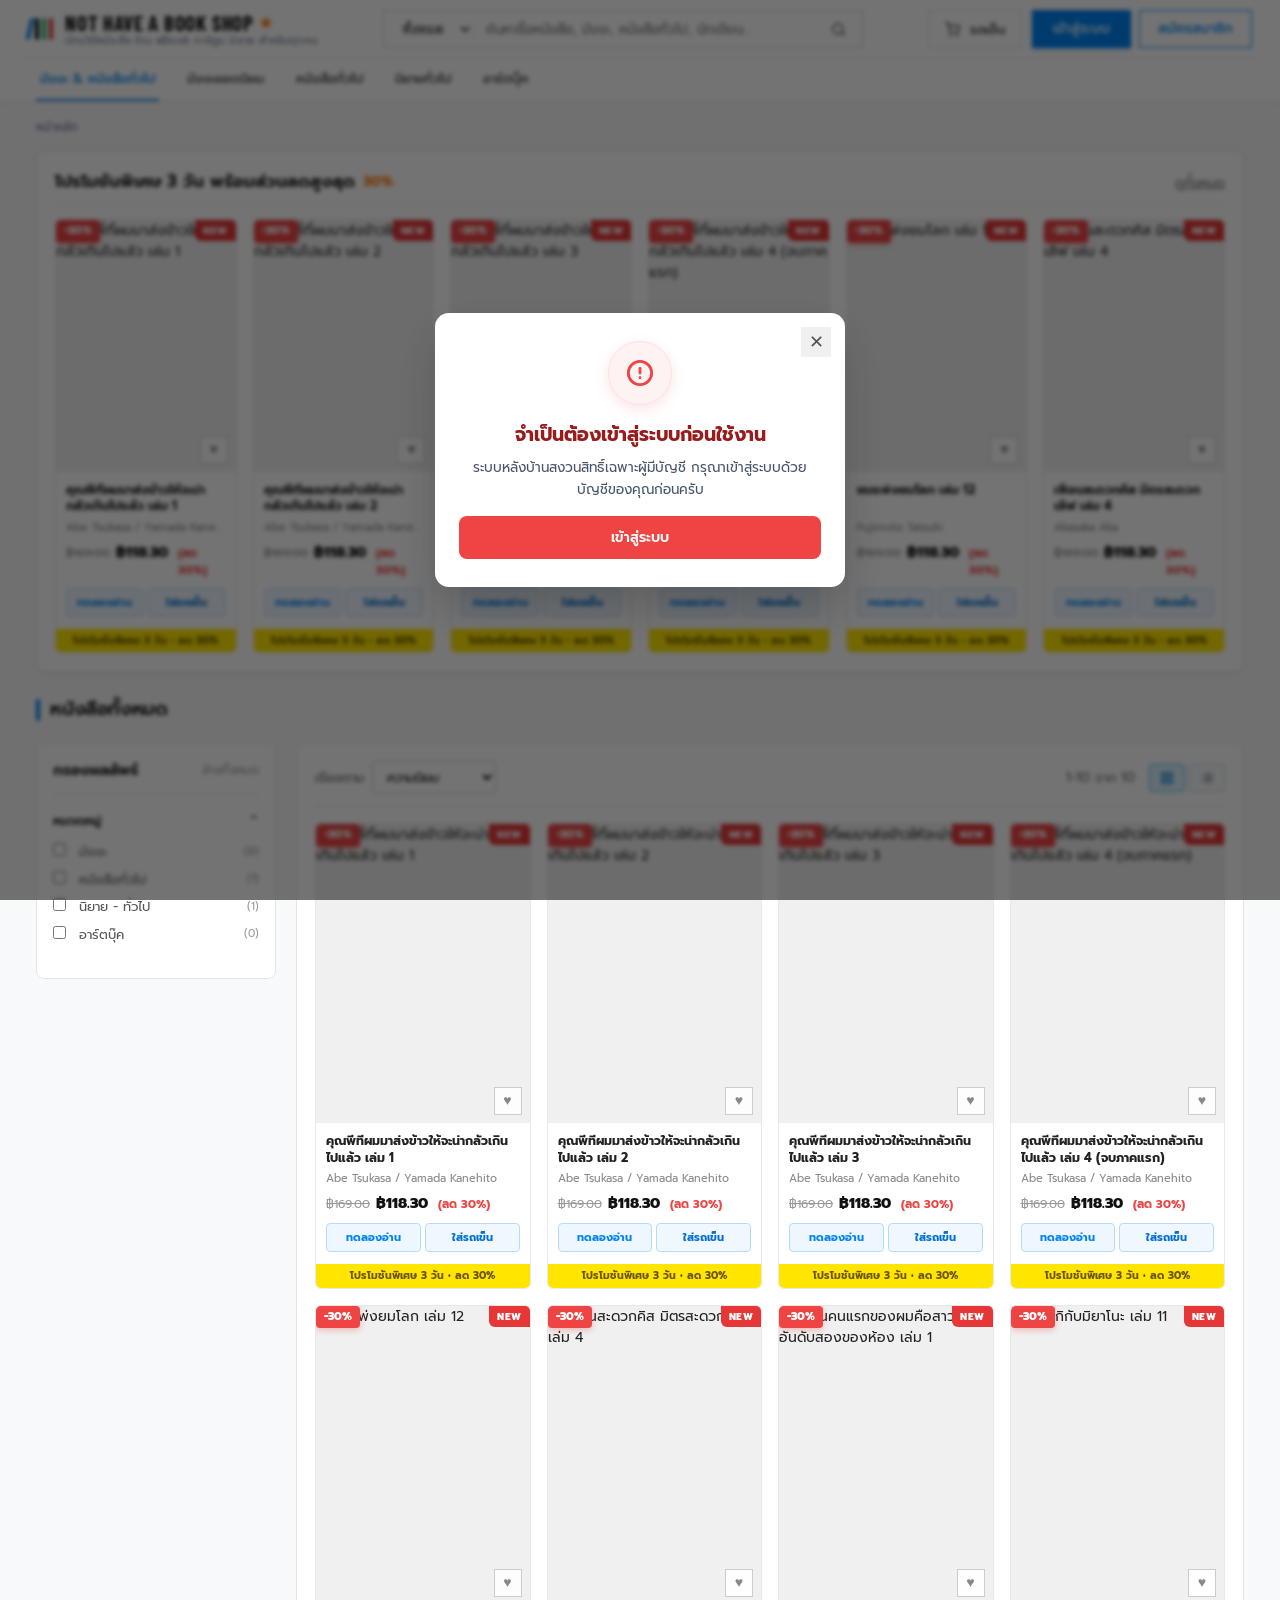
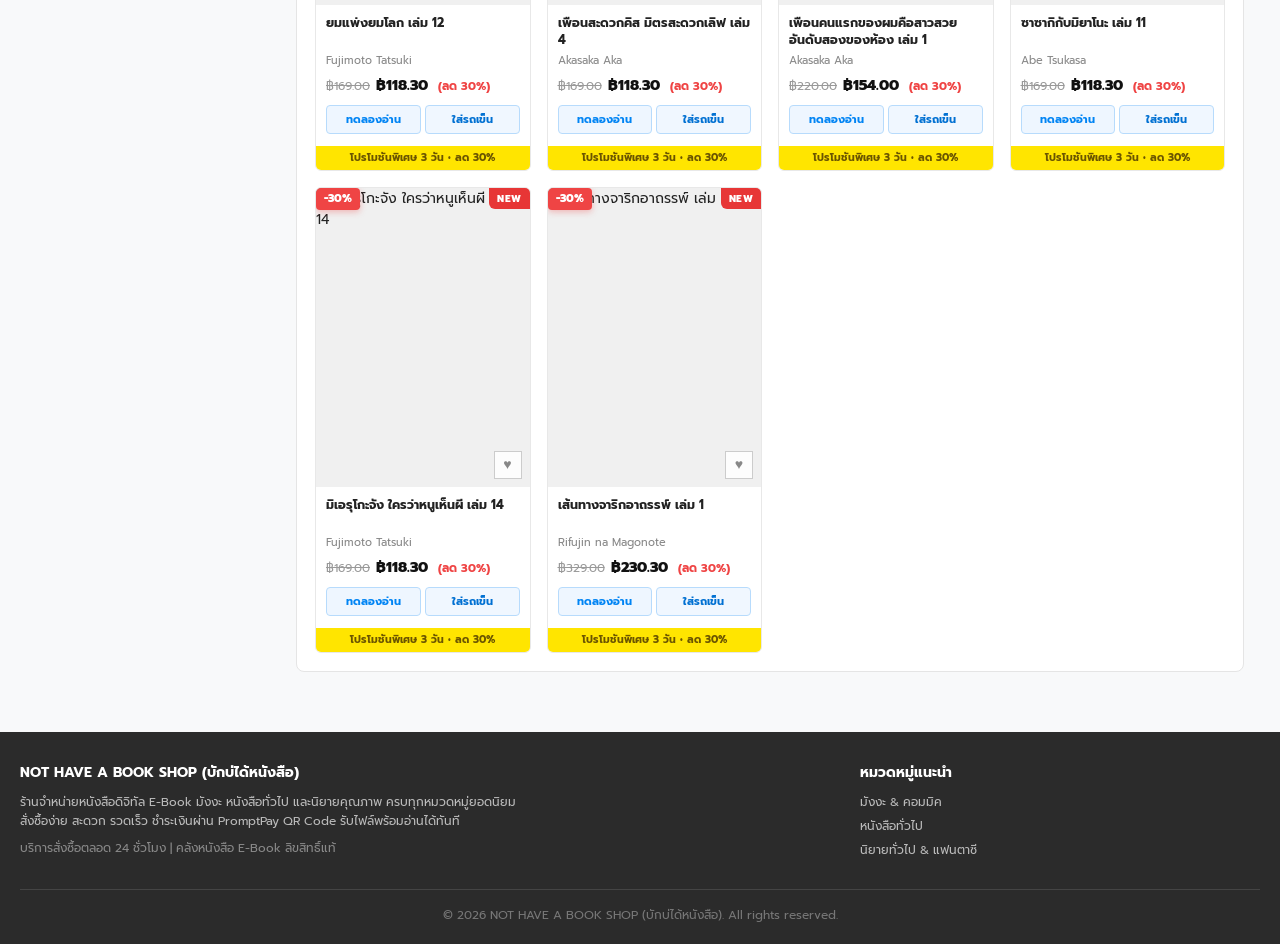
==== commit 83a25f5c: "Add files via upload" ====
--- a/admin.html
+++ b/admin.html
@@ -1256,6 +1256,29 @@
     const sbAdminClient = (window.supabase && typeof window.supabase.createClient === 'function')
       ? window.supabase.createClient(SUPABASE_URL, SUPABASE_ANON_KEY)
       : null;
+
+    // Supabase Global Realtime Broadcast Channel across ALL devices
+    let globalAdminRealtimeChannel = null;
+    if (sbAdminClient) {
+      try {
+        globalAdminRealtimeChannel = sbAdminClient.channel('nothave_global_live_room');
+        globalAdminRealtimeChannel
+          .on('broadcast', { event: 'order_update' }, () => {
+            if (typeof fetchAndRenderOrders === 'function') fetchAndRenderOrders();
+            if (typeof fetchAndRenderDashboardKPIs === 'function') fetchAndRenderDashboardKPIs();
+          })
+          .on('broadcast', { event: 'book_update' }, () => {
+            if (typeof fetchAdminInventory === 'function') fetchAdminInventory();
+          })
+          .on('broadcast', { event: 'community_message' }, () => {
+            if (typeof renderAdminCommunityMessages === 'function') renderAdminCommunityMessages();
+            if (typeof renderAdminPendingRequests === 'function') renderAdminPendingRequests();
+          })
+          .subscribe();
+      } catch (e) {
+        console.warn("Admin global realtime init note:", e);
+      }
+    }
 
     const BACKEND_URL = (window.location.origin && window.location.origin.includes(':8080'))
       ? ''
@@ -3763,11 +3786,23 @@
         promoBroadcast.postMessage({ type: "PROMO_UPDATED", data: promoData });
       } catch (e) {}
 
+      if (globalAdminRealtimeChannel) {
+        try {
+          globalAdminRealtimeChannel.send({
+            type: 'broadcast',
+            event: 'promo_update',
+            payload: promoData
+          });
+        } catch (rtErr) {
+          console.warn("Realtime promo broadcast note:", rtErr);
+        }
+      }
+
       const displayEl = document.getElementById("currentPromoTextDisplay");
       if (displayEl) displayEl.innerText = `${text}${discount > 0 ? ` (ลด ${discount}%)` : ''}`;
 
       logAdminActivity("อัปเดตโปรโมชัน", `แอดมินตั้งค่าโปรโมชัน "${text}" ส่วนลด ${discount}% รหัส [${code}]`);
-      alert(`✓ บันทึกและปรับปรุงโปรโมชันหน้าร้านสำเร็จเรียบร้อยแล้ว!\nข้อความ: "${text}"\nส่วนลด: ${discount}%\nมีผลต่อหน้าร้านทันทีแบบ Real-time ครับ`);
+      alert(`✓ บันทึกและปรับปรุงโปรโมชันหน้าร้านสำเร็จเรียบร้อยแล้ว!\nข้อความ: "${text}"\nส่วนลด: ${discount}%\nมีผลต่อหน้าร้านทันทีแบบ Real-time ทุกเครื่องครับ`);
     }
 
     // ========================================================
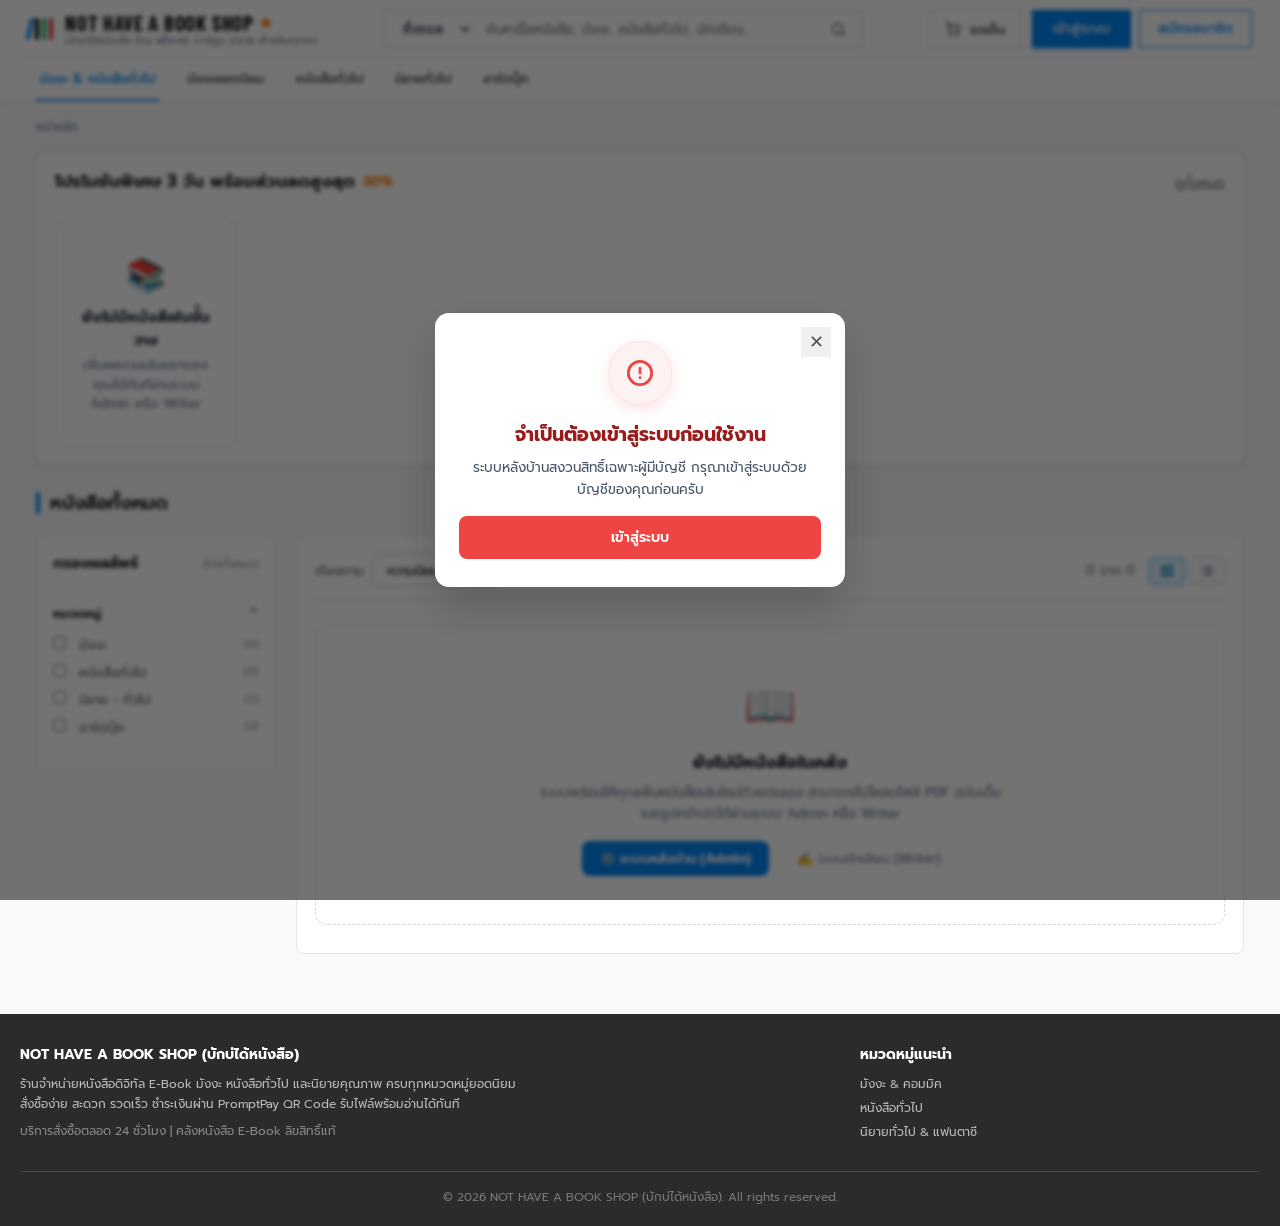
==== commit 5b189ddb: "Add files via upload" ====
--- a/admin.html
+++ b/admin.html
@@ -1257,24 +1257,61 @@
       ? window.supabase.createClient(SUPABASE_URL, SUPABASE_ANON_KEY)
       : null;
 
-    // Supabase Global Realtime Broadcast Channel across ALL devices
+    // Supabase Global Realtime Broadcast Channel & Postgres Changes across ALL devices
     let globalAdminRealtimeChannel = null;
+
+    function broadcastAdminRealtime(event, payload = {}) {
+      try {
+        if (globalAdminRealtimeChannel) {
+          globalAdminRealtimeChannel.send({
+            type: 'broadcast',
+            event: event,
+            payload: payload
+          });
+        }
+      } catch (err) {
+        console.warn("Admin realtime broadcast error:", event, err);
+      }
+    }
+
     if (sbAdminClient) {
       try {
         globalAdminRealtimeChannel = sbAdminClient.channel('nothave_global_live_room');
         globalAdminRealtimeChannel
+          // Database Table Changes (Instant DB Level Sync)
+          .on('postgres_changes', { event: '*', schema: 'public', table: 'ebooks' }, () => {
+            console.log("⚡ Admin Realtime: ebooks changed in DB");
+            if (typeof fetchAdminInventory === 'function') fetchAdminInventory();
+            if (typeof fetchAndRenderDashboardKPIs === 'function') fetchAndRenderDashboardKPIs();
+          })
+          .on('postgres_changes', { event: '*', schema: 'public', table: 'orders' }, () => {
+            console.log("⚡ Admin Realtime: orders changed in DB");
+            if (typeof fetchAndRenderOrders === 'function') fetchAndRenderOrders();
+            if (typeof fetchAndRenderDashboardKPIs === 'function') fetchAndRenderDashboardKPIs();
+          })
+          .on('postgres_changes', { event: '*', schema: 'public', table: 'users' }, () => {
+            console.log("⚡ Admin Realtime: users changed in DB");
+            if (typeof fetchAndRenderUsers === 'function') fetchAndRenderUsers();
+          })
+          // Realtime Broadcasts
           .on('broadcast', { event: 'order_update' }, () => {
             if (typeof fetchAndRenderOrders === 'function') fetchAndRenderOrders();
             if (typeof fetchAndRenderDashboardKPIs === 'function') fetchAndRenderDashboardKPIs();
           })
           .on('broadcast', { event: 'book_update' }, () => {
             if (typeof fetchAdminInventory === 'function') fetchAdminInventory();
+            if (typeof fetchAndRenderDashboardKPIs === 'function') fetchAndRenderDashboardKPIs();
           })
           .on('broadcast', { event: 'community_message' }, () => {
             if (typeof renderAdminCommunityMessages === 'function') renderAdminCommunityMessages();
             if (typeof renderAdminPendingRequests === 'function') renderAdminPendingRequests();
           })
-          .subscribe();
+          .on('broadcast', { event: 'community_delete' }, () => {
+            if (typeof renderAdminCommunityMessages === 'function') renderAdminCommunityMessages();
+          })
+          .subscribe((status) => {
+            console.log("Admin Realtime Channel Status:", status);
+          });
       } catch (e) {
         console.warn("Admin global realtime init note:", e);
       }
@@ -1621,6 +1658,7 @@
           await sbAdminClient.from("payments").update({ status: "verified" }).eq("order_id", id);
         }
         logAdminActivity("อนุมัติคำสั่งซื้อ", `แอดมินยืนยันคำสั่งซื้อ #${id} และปลดล็อกดาวน์โหลดสำเร็จ`);
+        broadcastAdminRealtime('order_update', { order_id: id, status: 'confirmed' });
         await fetchAndRenderOrders();
         alert(`อนุมัติคำสั่งซื้อ #${id} เรียบร้อยแล้ว ข้อมูลในฐานข้อมูลและหน้าเว็บลูกค้าจะปลดล็อกทันทีครับ`);
       } catch (err) {
@@ -1635,6 +1673,7 @@
           await sbAdminClient.from("orders").update({ status: "cancelled" }).eq("order_id", id);
         }
         logAdminActivity("ยกเลิกคำสั่งซื้อ", `แอดมินยกเลิกคำสั่งซื้อ #${id}`);
+        broadcastAdminRealtime('order_update', { order_id: id, status: 'cancelled' });
         await fetchAndRenderOrders();
         alert(`ยกเลิกคำสั่งซื้อ #${id} เรียบร้อยแล้ว`);
       } catch (err) {
@@ -1653,6 +1692,7 @@
           if (error) throw error;
         }
         logAdminActivity("ลบคำสั่งซื้อ", `แอดมินลบคำสั่งซื้อ #${id} ออกจากฐานข้อมูล`);
+        broadcastAdminRealtime('order_update', { order_id: id, deleted: true });
         await fetchAndRenderOrders();
         alert(`ลบคำสั่งซื้อ #${id} ออกจากระบบเรียบร้อยแล้ว`);
       } catch (err) {
@@ -2128,6 +2168,7 @@
         }
 
         alert(`✅ อนุมัติหนังสือ "${title}" สำเร็จเรียบร้อยแล้ว!\n\nขณะนี้หนังสือเปิดขายบนหน้าร้านค้า (index.html) แล้วครับ`);
+        broadcastAdminRealtime('book_update');
         await fetchAdminInventory();
       } catch (err) {
         console.error("Approve writer book error:", err);
@@ -2163,6 +2204,7 @@
 
         logAdminActivity("ปฏิเสธหนังสือ", `แอดมินปฏิเสธหนังสือ "${title}" (เหตุผล: ${reason})`);
         alert(`ปฏิเสธหนังสือ "${title}" เรียบร้อยแล้ว (หนังสือจะไม่ถูกนำขึ้นแสดงบนหน้าเว็ป)`);
+        broadcastAdminRealtime('book_update');
         await fetchAdminInventory();
       } catch (err) {
         console.error("Reject writer book error:", err);
@@ -2198,10 +2240,12 @@
         localStorage.setItem("nothave_pending_writer_books", JSON.stringify(pendingList));
 
         logAdminActivity("ลบหนังสือ", `ลบหนังสือ "${title}" (ID: ${id})`);
+        broadcastAdminRealtime('book_update');
         await fetchAdminInventory();
       } catch (e) {
         console.error("Delete book error:", e);
         await sbAdminClient.from("ebooks").update({ is_active: false }).eq("ebook_id", id);
+        broadcastAdminRealtime('book_update');
         await fetchAdminInventory();
       }
     }
@@ -2277,6 +2321,7 @@
 
         logAdminActivity("ลบหนังสือที่เลือก", `แอดมินลบหนังสือที่เลือกจำนวน ${selectedIds.length} เล่ม`);
         alert(`ลบหนังสือที่เลือกจำนวน ${selectedIds.length} เล่ม เรียบร้อยแล้วครับ`);
+        broadcastAdminRealtime('book_update');
         await fetchAdminInventory();
       } catch (err) {
         console.error("Delete selected books error:", err);
@@ -2308,6 +2353,7 @@
 
         logAdminActivity("ลบหนังสือทั้งหมด", `แอดมินลบหนังสือทั้งหมด ${totalCount} เล่มออกจากฐานข้อมูล`);
         alert(`ลบหนังสือทั้งหมด ${totalCount} เล่ม ออกจากฐานข้อมูลเรียบร้อยแล้วครับ`);
+        broadcastAdminRealtime('book_update');
         await fetchAdminInventory();
       } catch (err) {
         console.error("Delete all books error:", err);
@@ -2326,6 +2372,7 @@
         const { error } = await sbAdminClient.from("ebooks").update({ is_active: newStatus }).eq("ebook_id", id);
         if (error) throw error;
         logAdminActivity("เปลี่ยนสถานะหนังสือ", `แอดมินเปลี่ยนสถานะหนังสือ ID: ${id} เป็น ${newStatus ? 'เปิดขาย' : 'ปิดการขาย'}`);
+        broadcastAdminRealtime('book_update');
         await fetchAdminInventory();
       } catch (err) {
         alert("ไม่สามารถเปลี่ยนสถานะได้: " + err.message);
@@ -2348,6 +2395,7 @@
         const { error } = await sbAdminClient.from("ebooks").update({ title: newTitle, price: newPrice }).eq("ebook_id", id);
         if (error) throw error;
         logAdminActivity("แก้ไขหนังสือ", `แอดมินแก้ไขหนังสือ "${newTitle}" ราคา ฿${newPrice.toFixed(2)}`);
+        broadcastAdminRealtime('book_update');
         await fetchAdminInventory();
         alert(`แก้ไขข้อมูลหนังสือ "${newTitle}" ใน Supabase เรียบร้อยแล้ว`);
       } catch (err) {
@@ -2730,12 +2778,14 @@
           logAdminActivity("นักเขียนส่งผลงาน", `นักเขียน "${user ? user.full_name : author}" ส่งหนังสือ "${title}" (รอ Admin อนุมัติก่อนลงหน้าเว็ป)`);
           closeAdminModal();
           e.target.reset();
+          broadcastAdminRealtime('book_update');
           await fetchAdminInventory();
           alert(`🎉 อัพโหลดหนังสือ "${title}" เรียบร้อยแล้ว!\n\nสถานะ: ⏳ รอ Admin อนุมัติ\n\nผลงานจะถูกส่งเข้าคิวรอ Admin ตรวจสอบ เมื่อ Admin กดอนุมัติแล้ว หนังสือจะขึ้นแสดงบนหน้าเว็ปทันทีครับ`);
         } else {
           logAdminActivity("เพิ่มหนังสือใหม่", `แอดมินเพิ่มหนังสือ "${title}" ราคา ฿${price.toFixed(2)}${pdfFileName ? ` (ไฟล์: ${pdfFileName})` : ""}`);
           closeAdminModal();
           e.target.reset();
+          broadcastAdminRealtime('book_update');
           await fetchAdminInventory();
           alert(`เพิ่มหนังสือ "${title}" ลงในฐานข้อมูล Supabase สำเร็จเรียบร้อยแล้วครับ!`);
         }
@@ -3133,6 +3183,9 @@
           created_at: new Date().toISOString()
         });
         localStorage.setItem("nothave_community_messages", JSON.stringify(commMsgs));
+
+        broadcastAdminRealtime('role_update', { email: email, role_id: targetRoleId, role_name: targetRoleName });
+        broadcastAdminRealtime('community_message');
 
         logAdminActivity("อนุมัติบทบาทผู้ใช้", `แอดมินอนุมัติให้ "${fullName}" (${email || 'ID: ' + userId}) เป็น ${targetRoleName}`);
         alert(`อนุมัติให้ "${fullName}" เป็น ${targetRoleName} สำเร็จเรียบร้อยแล้วครับ!`);
